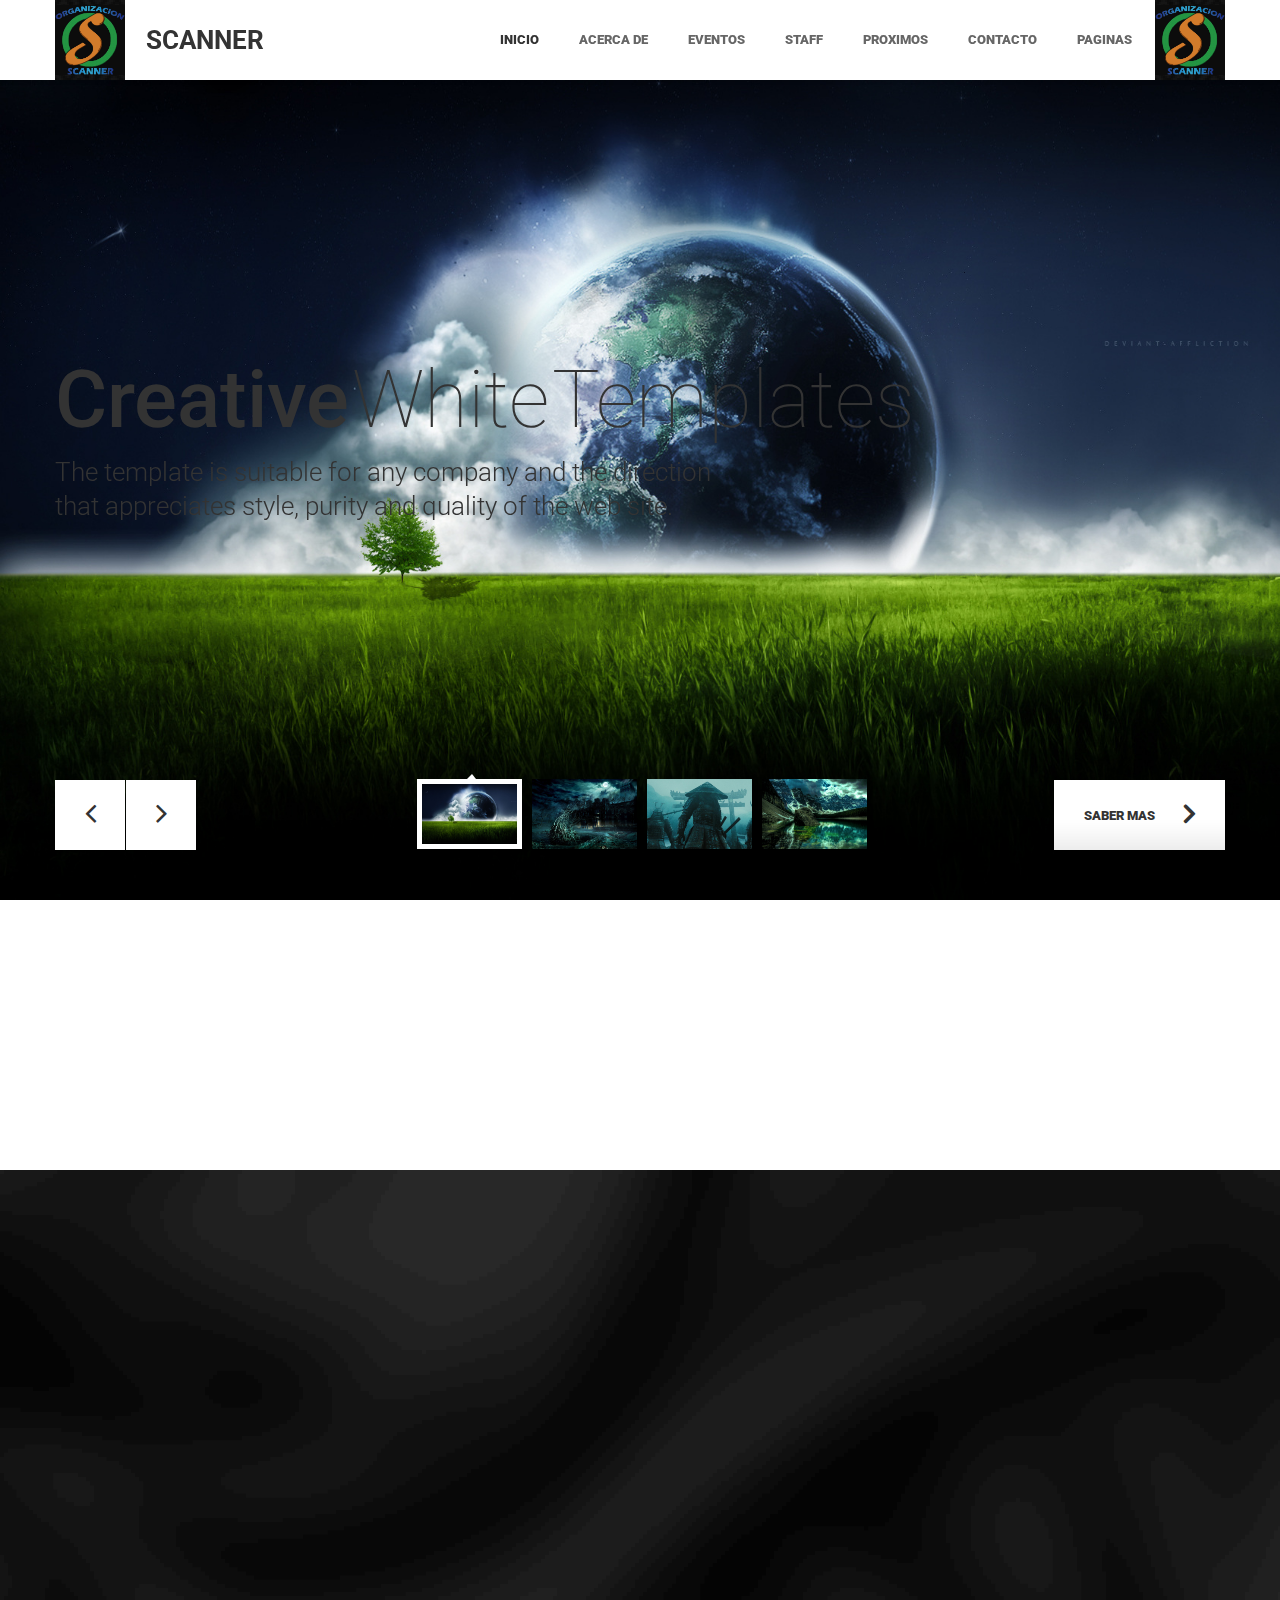
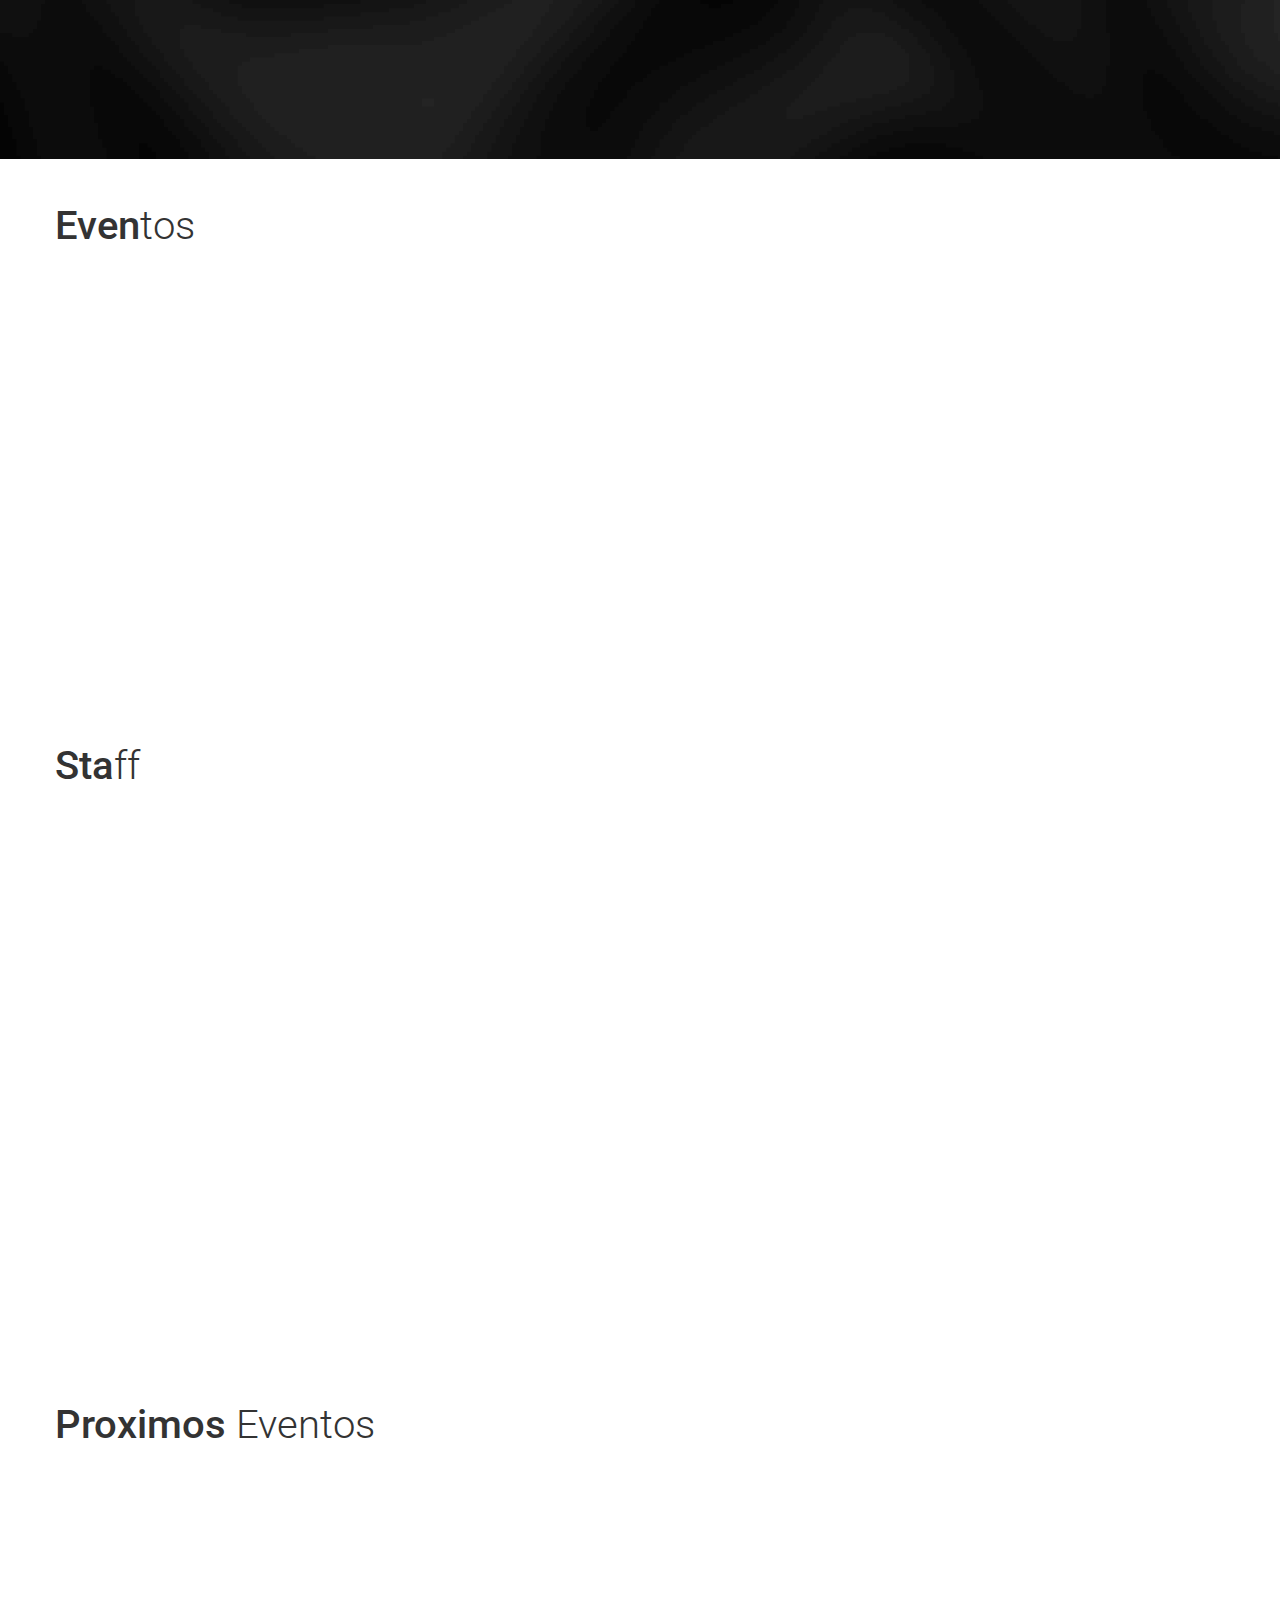
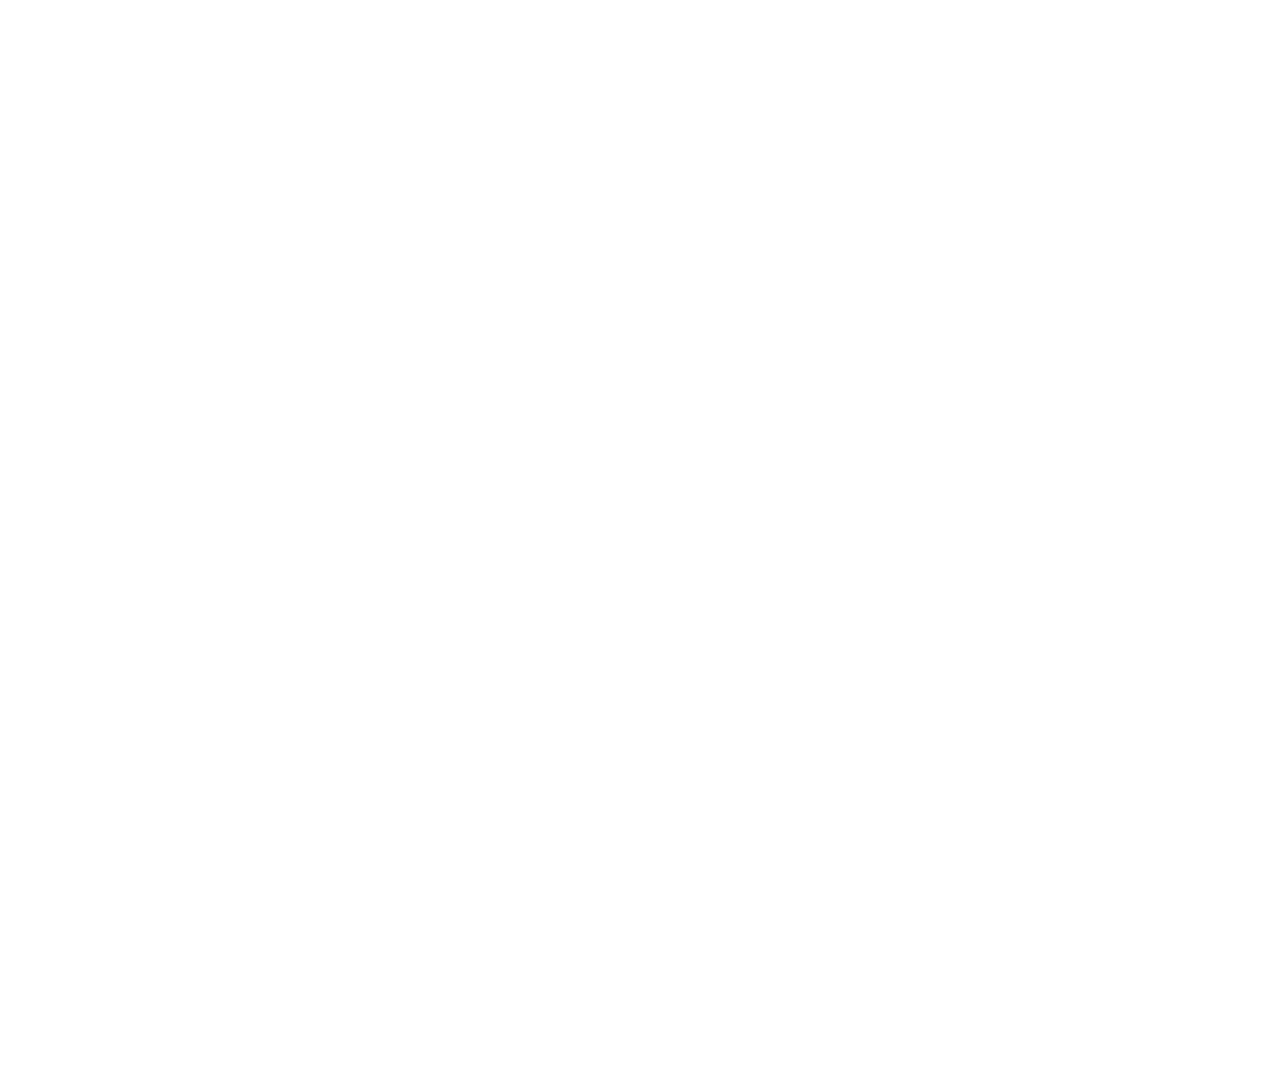
==== index.html @ 99809a31 "5" ====
<!DOCTYPE html>
<html lang="en">
<head>
	
	<meta charset="utf-8">
	<title>Sonido Scanner</title>
    <meta name="viewport" content="width=device-width, initial-scale=1.0">
	<meta name="description" content="">
	<meta name="author" content="">
	
	<link rel="shortcut icon" href="images/favicon/scanner.jpg">
    
	<link href="css/bootstrap.min.css" rel="stylesheet" type="text/css" />
	<link href="css/flexslider.css" rel="stylesheet" type="text/css" />
	<link href="css/prettyPhoto.css" rel="stylesheet" type="text/css" />
	<link href="css/animate.css" rel="stylesheet" type="text/css" media="all" />
    <link href="css/owl.carousel.css" rel="stylesheet">
	<link href="css/style.css" rel="stylesheet" type="text/css" />
    
	<link href='http://fonts.googleapis.com/css?family=Roboto:400,100,100italic,300,300italic,400italic,500italic,700,500,700italic,900,900italic' rel='stylesheet' type='text/css'>
	<link href="css/font-awesome.min.css" rel="stylesheet" type='text/css'>
    
	<!--[if IE]><script src="http://html5shiv.googlecode.com/svn/trunk/html5.js"></script><![endif]-->
    <!--[if IE]><html class="ie" lang="en"> <![endif]-->
	
	<script src="js/jquery.min.js" type="text/javascript"></script>
	<script src="js/bootstrap.min.js" type="text/javascript"></script>
	<script src="js/jquery.prettyPhoto.js" type="text/javascript"></script>
	<script src="js/jquery.nicescroll.min.js" type="text/javascript"></script>
	<script src="js/superfish.min.js" type="text/javascript"></script>
	<script src="js/jquery.flexslider-min.js" type="text/javascript"></script>
	<script src="js/owl.carousel.js" type="text/javascript"></script>
	<script src="js/animate.js" type="text/javascript"></script>
	<script src="js/jquery.BlackAndWhite.js"></script>
	<script src="js/myscript.js" type="text/javascript"></script>
	<script>
		jQuery(document).ready(function() {
			$("a[rel^='prettyPhoto']").prettyPhoto();
		});

		$(window).load(function(){
			$('.client_img').BlackAndWhite({
				hoverEffect : true,
				webworkerPath : false,
				responsive:true,
				invertHoverEffect: false,
				intensity:1,
				speed: {
					fadeIn: 300,
					fadeOut: 300
				},
				onImageReady:function(img) {
				}
			});
		});
		
	</script>
	
</head>
<body>

<!-- <img id="preloader" src="images/preloader.gif" alt="" /> -->
<!-- <div class="preloader_hide"> -->
	<div id="page">
		<header>
			<div class="menu_block">
				<div class="container clearfix">
					<nav class="navmenu center">
						<div class="logo pull-left">
							<img class="cabeza" src="images/favicon/scanner.jpg" alt="">
							<a href="index.html"><span class="b1"></span><span class="b2">scanner</span><!--<span class="b3">i</span><span class="b4">t</span><span class="b5">e</span>--></a>
						</div>


						<div class="pull-right">
							<ul>
								<li class="first active scroll_btn"><a href="#inicio" >Inicio</a></li>
								<li class="scroll_btn"><a href="#acerca-de" >Acerca de</a></li>
								<li class="scroll_btn"><a href="#eventos" >Eventos</a></li>
								<li class="scroll_btn"><a href="#staff" >Staff</a></li>
								<li class="scroll_btn"><a href="#proximos" >Proximos</a></li>
								<li class="scroll_btn last"><a href="#contacto" >Contacto</a></li>
								<li class="sub-menu"><a>Paginas</a>
									<ul>
										<li><a href="pages/eventospag0.html" >Eventos</a></li>
										<li><a href="pages/proximosEventos.html" >Proximos Eventos</a></li>
									</ul>
								</li>
								<img class="small-logotipo cabeza" src="images/favicon/scanner.jpg" alt="">
							</ul>
						</div>
					</nav>
				</div>
			</div>
		</header>
		
		<section id="inicio" class="padbot0">
			<div class="flexslider top_slider">
				<ul class="slides">
					<li class="slide1">
						<div class="flex_caption1">
							<p class="title1 captionDelay2 FromTop">Creative</p>
							<p class="title2 captionDelay4 FromTop">White</p>
							<p class="title3 captionDelay6 FromTop">Templates</p>
							<p class="title4 captionDelay7 FromBottom">The template is suitable for any company and the direction that appreciates style, purity and quality of the web site.</p>
						</div>
						<a class="slide_btn FromRight" href="javascript:void(0);" >Saber Mas</a>
					<li class="slide2">
						<div class="flex_caption1">
							<p class="title1 captionDelay6 FromLeft">Responsive</p>
							<p class="title2 captionDelay4 FromLeft">Design</p>
							<p class="title3 captionDelay2 FromLeft">Theme</p>
							<p class="title4 captionDelay7 FromLeft">The template is suitable for any company and the direction that appreciates style, purity and quality of the web site.</p>
						</div>
						<a class="slide_btn FromRight" href="javascript:void(0);" >Saber Mas</a>
					</li>
					<li class="slide3">
						<div class="flex_caption1">
							<p class="title1 captionDelay1 FromBottom">Amazing</p>
							<p class="title2 captionDelay2 FromBottom">Video</p>
							<p class="title3 captionDelay3 FromBottom">Background</p>
							<p class="title4 captionDelay5 FromBottom">The template is suitable for any company and the direction that appreciates style, purity and quality of the web site.</p>
						</div>
						<a class="slide_btn FromRight" href="javascript:void(0);" >Saber Mas</a>
					</li>
					<li class="slide4">
						<div class="flex_caption1">
							<p class="title1 captionDelay1 FromBottom">Amazing</p>
							<p class="title2 captionDelay2 FromBottom">Video</p>
							<p class="title3 captionDelay3 FromBottom">Background</p>
							<p class="title4 captionDelay5 FromBottom">The template is suitable for any company and the direction that appreciates style, purity and quality of the web site.</p>
						</div>
						<a class="slide_btn FromRight" href="javascript:void(0);" >Saber Mas</a>
					</li>
				</ul>
			</div>
			<div id="carousel">
				<ul class="slides">
					<li><img src="images/backgrounds/1.jpg" alt="" /></li>
					<li><img src="images/backgrounds/2.jpg" alt="" /></li>
					<li><img src="images/backgrounds/3.jpg" alt="" /></li>
					<li><img src="images/backgrounds/4.jpg" alt="" /></li>
				</ul>
			</div>
		</section>
		
		<section id="acerca-de">
			<div class="services_block padbot40" data-appear-top-offset="-200" data-animated="fadeInUp">
				<div class="container">
					<div class="row">
						<div class="col-lg-3 col-md-3 col-sm-6 col-xs-6 col-ss-12 margbot30">
							<a class="services_item" href="javascript:void(0);" >
								<p><b>Easy</b> Customize</p>
								<span>Quality and very comfortable design, does not hurt the eyes and pleasant to use.</span>
							</a>
						</div>
						<div class="col-lg-3 col-md-3 col-sm-6 col-xs-6 col-ss-12 margbot30">
							<a class="services_item" href="javascript:void(0);" >
								<p><b>Modern</b> Design</p>
								<span>Quality and unique design that meets all the requirements and trends of modern web design.</span>
							</a>
						</div>
						<div class="col-lg-3 col-md-3 col-sm-6 col-xs-6 col-ss-12 margbot30">
							<a class="services_item" href="javascript:void(0);" >
								<p><b>Responsive</b> Design</p>
								<span>Design that will be equally beautifully displayed on all your devices, tablet, smartphone or computer.</span>
							</a>
						</div>
						<div class="col-lg-3 col-md-3 col-sm-6 col-xs-6 col-ss-12 margbot30">
							<a class="services_item" href="javascript:void(0);" >
								<p><b>Free</b> Updates & Support</p>
								<span>Hour and great support template. You can always ask a question and we will help you.</span>
							</a>
						</div>
					</div>
				</div>
			</div>
			<div class="cleancode_block">
				<div class="container" data-appear-top-offset="-200" data-animated="fadeInUp">
					<div id="myTabContent" class="tab-content">
						<div class="tab-pane fade in active clearfix" id="tab1">
							<p class="title"><b>Clean</b> Code</p>
							<span>We tried to make very high-quality product and so our code is very neat and clean. Whatever anyone could improve and modify the template to your liking.</span>
						</div>
						<div class="tab-pane fade clearfix" id="tab2">
							<p class="title"><b>Technical</b> Support</p>
							<span>We tried to make very high-quality product and so our code is very neat and clean. Whatever anyone could improve and modify the template to your liking.</span>
						</div>
						<div class="tab-pane fade clearfix" id="tab3">
							<p class="title"><b>Karaoke</b></p>
							<span>We tried to make very high-quality product and so our code is very neat and clean. Whatever anyone could improve and modify the template to your liking.</span>
						</div>
						<div class="tab-pane fade clearfix" id="tab4">
							<p class="title"><b>Documentation</b></p>
							<span>We tried to make very high-quality product and so our code is very neat and clean. Whatever anyone could improve and modify the template to your liking.</span>
						</div>
						<div class="tab-pane fade clearfix" id="tab5">
							<p class="title"><b>Quality</b></p>
							<span>We tried to make very high-quality product and so our code is very neat and clean. Whatever anyone could improve and modify the template to your liking.</span>
						</div>
						<div class="tab-pane fade clearfix" id="tab6">
							<p class="title"><b>Support</b></p>
							<span>We tried to make very high-quality product and so our code is very neat and clean. Whatever anyone could improve and modify the template to your liking.</span>
						</div>
					</div>
					<ul id="myTab" class="nav nav-tabs">
						<li class="active"><a class="i1" href="#tab1" data-toggle="tab" ><i></i><span>Clean Code</span></a></li>
						<li><a class="i2" href="#tab2" data-toggle="tab" ><i></i><span>Support</span></a></li>
						<li><a class="i3" href="#tab3" data-toggle="tab" ><i></i><span>Karaoke</span></a></li>
						<li><a class="i4" href="#tab4" data-toggle="tab" ><i></i><span>Documentation</span></a></li>
						<li><a class="i5" href="#tab5" data-toggle="tab" ><i></i><span>Calidad</span></a></li>
						<li><a class="i6" href="#tab6" data-toggle="tab" ><i></i><span>Support</span></a></li>
					</ul>
				</div>
			</div>
			<!--
			<div class="purpose_block">
				<div class="container">
					<div class="row">
						<div class="col-lg-7 col-md-7 col-sm-7" data-appear-top-offset="-200" data-animated="fadeInLeft">
							<h2><b>Multi-purpose</b> WordPress Theme</h2>
							<p>We tried to make very high-quality product and so our code is very neat and clean. Whatever anyone could improve and modify the template to your liking.</p>
							<p>Sed ut perspiciatis unde omnis iste natus error sit voluptatem accusantium doloremque laudantium, totam rem aperiam, eaque ipsa quae ab illo inventore veritatis et quasi architecto beatae vitae dicta sunt explicabo.</p>
							<a class="btn btn-active" href="javascript:void(0);" ><span data-hover="Yes I want it">Byu This theme</span></a>
							<a class="btn" href="javascript:void(0);" >View more templates</a>
						</div>
						
						<div class="col-lg-5 col-md-5 col-sm-5 ipad_img_in" data-appear-top-offset="-200" data-animated="fadeInRight">
							<img class="ipad_img1" src="images/img1.png" alt="" />
						</div>
					</div>
				</div>
			</div> -->
		</section>
		
		<section id="eventos" class="padbot20">
			<div class="container">
				<h2><b>Even</b>tos</h2>
			</div>
			<div class="projects-wrapper" data-appear-top-offset="-200" data-animated="fadeInUp">
				<div class="owl-demo owl-carousel projects_slider">
					<div class="item">
						<div class="work_item">
							<div class="work_img">
								<img src="images/works/1.jpg" alt="" />
								<a class="zoom" href="images/works/1.jpg" rel="prettyPhoto[portfolio1]" ></a>
							</div>
							<div class="work_description">
								<div class="work_descr_cont">
									<a href="portfolio-post.html" >Ginger Beast</a>
									<span>17 March, 2041</span>
								</div>
							</div>
							<div class="post_item_content">
								<a class="title" href="pages/blog-post.html" >Inteligent Transitions In UX Design</a>
							</div>
						</div>
					</div>
					<div class="item">
						<div class="work_item">
							<div class="work_img">
								<img src="images/works/2.jpg" alt="" />
								<a class="zoom" href="images/works/2.jpg" rel="prettyPhoto[portfolio1]" ></a>
							</div>
							<div class="work_description">
								<div class="work_descr_cont">
									<a href="portfolio-post.html" >Ginger Beast</a>
									<span>17 March, 2041</span>
								</div>
							</div>
							<div class="post_item_content">
								<a class="title" href="pages/blog-post.html" >Inteligent Transitions In UX Design</a>
							</div>
						</div>
					</div>
					<div class="item">
						<div class="work_item">
							<div class="work_img">
								<img src="images/works/3.jpg" alt="" />
								<a class="zoom" href="images/works/3.jpg" rel="prettyPhoto[portfolio1]" ></a>
							</div>
							<div class="work_description">
								<div class="work_descr_cont">
									<a href="portfolio-post.html" >Ginger Beast</a>
									<span>17 March, 2041</span>
								</div>
							</div>
							<div class="post_item_content">
								<a class="title" href="pages/blog-post.html" >Inteligent Transitions In UX Design</a>
							</div>
						</div>
					</div>
					<div class="item">
						<div class="work_item">
							<div class="work_img">
								<img src="images/works/4.jpg" alt="" />
								<a class="zoom" href="images/works/4.jpg" rel="prettyPhoto[portfolio1]" ></a>
							</div>
							<div class="work_description">
								<div class="work_descr_cont">
									<a href="portfolio-post.html" >Ginger Beast</a>
									<span>17 March, 2041</span>
								</div>
							</div>
							<div class="post_item_content">
								<a class="title" href="pages/blog-post.html" >Inteligent Transitions In UX Design</a>
							</div>
						</div>
					</div>
					<div class="item">
						<div class="work_item">
							<div class="work_img">
								<img src="images/works/5.jpg" alt="" />
								<a class="zoom" href="images/works/5.jpg" rel="prettyPhoto[portfolio1]" ></a>
							</div>
							<div class="work_description">
								<div class="work_descr_cont">
									<a href="portfolio-post.html" >Ginger Beast</a>
									<span>17 March, 2041</span>
								</div>
							</div>
							<div class="post_item_content">
								<a class="title" href="pages/blog-post.html" >Inteligent Transitions In UX Design</a>
							</div>
						</div>
					</div>
					<div class="item">
						<div class="work_item">
							<div class="work_img">
								<img src="images/works/6.jpg" alt="" />
								<a class="zoom" href="images/works/6.jpg" rel="prettyPhoto[portfolio1]" ></a>
							</div>
							<div class="work_description">
								<div class="work_descr_cont">
									<a href="portfolio-post.html" >Ginger Beast</a>
									<span>17 March, 2041</span>
								</div>
							</div>
							<div class="post_item_content">
								<a class="title" href="pages/blog-post.html" >Inteligent Transitions In UX Design</a>
							</div>
						</div>
					</div>
					<div class="item">
						<div class="work_item">
							<div class="work_img">
								<img src="images/works/7.jpg" alt="" />
								<a class="zoom" href="images/works/7.jpg" rel="prettyPhoto[portfolio1]" ></a>
							</div>
							<div class="work_description">
								<div class="work_descr_cont">
									<a href="portfolio-post.html" >Ginger Beast</a>
									<span>17 March, 2041</span>
								</div>
							</div>
							<div class="post_item_content">
								<a class="title" href="pages/blog-post.html" >Inteligent Transitions In UX Design</a>
							</div>
						</div>
					</div>
				</div>
			</div>
			
			<!--
			<div class="our_clients">
				<div class="container" data-appear-top-offset="-200" data-animated="fadeInUp">
					<div class="row">
						<div class="col-lg-2 col-md-2 col-sm-2 client_img">
							<img src="images/clients/1.jpg" alt="" />
						</div>
						<div class="col-lg-2 col-md-2 col-sm-2 client_img">
							<img src="images/clients/2.jpg" alt="" />
						</div>
						<div class="col-lg-2 col-md-2 col-sm-2 client_img">
							<img src="images/clients/3.jpg" alt="" />
						</div>
						<div class="col-lg-2 col-md-2 col-sm-2 client_img">
							<img src="images/clients/4.jpg" alt="" />
						</div>
						<div class="col-lg-2 col-md-2 col-sm-2 client_img">
							<img src="images/clients/5.jpg" alt="" />
						</div>
						<div class="col-lg-2 col-md-2 col-sm-2 client_img">
							<img src="images/clients/6.jpg" alt="" />
						</div>
					</div> 
				</div> 
			</div>
			-->
		</section> 
		
		<section id="staff">
			<div class="container">
				<h2><b>Sta</b>ff</h2>
				<div class="row" data-appear-top-offset="-200" data-animated="fadeInUp">
					<div class="owl-demo owl-carousel team_slider">
				
						<div class="item">
							<div class="crewman_item">
								<div class="crewman">
									<img src="images/team/3.jpg" alt="" />
								</div>
								<div class="crewman_descr center">
									<div class="crewman_descr_cont">
										<p>Example</p>
										<span>Manager</span>
									</div>
								</div>
								<div class="crewman_social">
									<a href="javascript:void(0);" ><i class="fa fa-twitter"></i></a>
									<a href="javascript:void(0);" ><i class="fa fa-facebook-square"></i></a>
								</div>
							</div>
						</div>

						<div class="item">
							<div class="crewman_item">
								<div class="crewman">
									<img src="images/team/1.jpg" alt="" />
								</div>
								<div class="crewman_descr center">
									<div class="crewman_descr_cont">
										<p>Dany</p>
										<span>Dj</span>
									</div>
								</div>
								<div class="crewman_social">
									<a href="javascript:void(0);" ><i class="fa fa-twitter"></i></a>
									<a href="javascript:void(0);" ><i class="fa fa-facebook-square"></i></a>
								</div>
							</div>
						</div>
						
						<div class="item">
							<div class="crewman_item">
								<div class="crewman">
									<img src="images/team/2.jpg" alt="" />
								</div>
								<div class="crewman_descr center">
									<div class="crewman_descr_cont">
										<p>Alan</p>
										<span>Dj</span>
									</div>
								</div>
								<div class="crewman_social">
									<a href="javascript:void(0);" ><i class="fa fa-google-plus"></i></a>
									<a href="javascript:void(0);" ><i class="fa fa-twitter"></i></a>
									<a href="javascript:void(0);" ><i class="fa fa-facebook-square"></i></a>
								</div>
							</div>
						</div>
						
						<!--
						<div class="item">
							<div class="crewman_item">
								<div class="crewman">
									<img src="images/team/4.jpg" alt="" />
								</div>
								<div class="crewman_descr center">
									<div class="crewman_descr_cont">
										<p></p>
										<span></span>
									</div>
								</div>
								<div class="crewman_social">
									<a href="javascript:void(0);" ><i class="fa fa-twitter"></i></a>
									<a href="javascript:void(0);" ><i class="fa fa-facebook-square"></i></a>
								</div>
							</div>
						</div>
						
						<div class="item">
							<div class="crewman_item">
								<div class="crewman">
									<img src="images/team/5.jpg" alt="" />
								</div>
								<div class="crewman_descr center">
									<div class="crewman_descr_cont">
										<p></p>
										<span></span>
									</div>
								</div>
								<div class="crewman_social">
									<a href="javascript:void(0);" ><i class="fa fa-google-plus"></i></a>
									<a href="javascript:void(0);" ><i class="fa fa-twitter"></i></a>
									<a href="javascript:void(0);" ><i class="fa fa-facebook-square"></i></a>
								</div>
							</div>
						</div>
						
						<div class="item">
							<div class="crewman_item">
								<div class="crewman">
									<img src="images/team/6.jpg" alt="" />
								</div>
								<div class="crewman_descr center">
									<div class="crewman_descr_cont">
										<p></p>
										<span></span>
									</div>
								</div>
								<div class="crewman_social">
									<a href="javascript:void(0);" ><i class="fa fa-twitter"></i></a>
									<a href="javascript:void(0);" ><i class="fa fa-facebook-square"></i></a>
								</div>
							</div>
						</div>
						
						<div class="item">
							<div class="crewman_item">
								<div class="crewman">
									<img src="images/team/7.jpg" alt="" />
								</div>
								<div class="crewman_descr center">
									<div class="crewman_descr_cont">
										<p></p>
										<span></span>
									</div>
								</div>
								<div class="crewman_social">
									<a href="javascript:void(0);" ><i class="fa fa-twitter"></i></a>
									<a href="javascript:void(0);" ><i class="fa fa-facebook-square"></i></a>
								</div>
							</div>
						</div>
						
						<div class="item">
							<div class="crewman_item">
								<div class="crewman">
									<img src="images/team/8.jpg" alt="" />
								</div>
								<div class="crewman_descr center">
									<div class="crewman_descr_cont">
										<p></p>
										<span></span>
									</div>
								</div>
								<div class="crewman_social">
									<a href="javascript:void(0);" ><i class="fa fa-google-plus"></i></a>
									<a href="javascript:void(0);" ><i class="fa fa-twitter"></i></a>
									<a href="javascript:void(0);" ><i class="fa fa-facebook-square"></i></a>
								</div>
							</div>
						</div>
						-->
					</div>
				</div>
			</div>
		</section>
		
		<section id="proximos">
			<div class="container">
				<h2><b>Proximos</b> Eventos</h2>
			</div>
			<div class="testimonials" data-appear-top-offset="-200" data-animated="fadeInUp">
				<div class="owl-demo owl-carousel testim_slider">
					<div class="container">
						<h2><b>Eventos en</b> Octubre</h2>
						<div class="item">
							<div class="testim_content">“There is nothing scary in the darkness, if you encounter it face-to-face. The inevitable price we pay for | happiness is eternal fear to lose it. When you start thinking a lot about your past, it becomes your present and you can't see your future without it.”</div>
							<div class="testim_author">—  Anna Balashova, <b>Philosopher</b></div>
							<br>
							<div class="row recent_posts" data-appear-top-offset="-200" data-animated="fadeInUp">
								<div class="col-lg-4 col-md-4 col-sm-4 padbot30 post_item_block">
									<div class="post_item">
										<div class="post_item_img">
											<img src="images/blog/1.jpg" alt="" />
											<a class="link" href="pages/blog-post.html" ></a>
										</div>
										<div class="post_item_content">
											<a class="title" href="pages/blog-post.html" >Inteligent Transitions In UX Design</a>
											<ul class="post_item_inf">
												<li><a href="javascript:void(0);" >Anna</a> |</li>
												<li><a href="javascript:void(0);" >Photography</a> |</li>
												<li><a href="javascript:void(0);" >10 Comments</a></li>
											</ul>
										</div>
									</div>
								</div>
								<div class="col-lg-4 col-md-4 col-sm-4 padbot30 post_item_block">
									<div class="post_item">
										<div class="post_item_img">
											<img src="images/blog/2.jpg" alt="" />
											<a class="link" href="pages/blog-post.html"></a>
										</div>
										<div class="post_item_content">
											<a class="title" href="pages/blog-post.html" >Recent trends in storytelling</a>
											<ul class="post_item_inf">
												<li><a href="javascript:void(0);" >Anna</a> |</li>
												<li><a href="javascript:void(0);" >Web Design</a> |</li>
												<li><a href="javascript:void(0);" >No comment</a></li>
											</ul>
										</div>
									</div>
								</div>
								<div class="col-lg-4 col-md-4 col-sm-4 padbot30 post_item_block">
									<div class="post_item">
										<div class="post_item_img">
											<img src="images/blog/3.jpg" alt="" />
											<a class="link" href="pages/blog-post.html"></a>
										</div>
										<div class="post_item_content">
											<a class="title" href="pages/blog-post.html" >Supernatural FX Showreel</a>
											<ul class="post_item_inf">
												<li><a href="javascript:void(0);" >Anna</a> |</li>
												<li><a href="javascript:void(0);" >Creative</a> |</li>
												<li><a href="javascript:void(0);" >3 Comments</a></li>
											</ul>
										</div>
									</div>
								</div>
							</div>
						</div>
					</div>
					<div class="container">
						<h2><b>Eventos en</b> Noviembre</h2>
						<div class="item">
							<div class="testim_content">“There is nothing scary in the darkness, if you encounter it face-to-face. The inevitable price we pay for our happiness is eternal fear to lose it. When you start thinking a lot about your past, it becomes your present and you can't see your future without it.”</div>
							<div class="testim_author">—  Anna Balashova, <b>Philosopher</b></div>
						</div>
					</div>
					<div class="container">
						<h2><b>Eventos en</b> Diciembre</h2>
						<div class="item">
							<div class="testim_content">“There is nothing scary in the darkness, if you encounter it face-to-face. The inevitable price we pay for our happiness is eternal fear to lose it. When you start thinking a lot about your past, it becomes your present and you can't see your future without it.”</div>
							<div class="testim_author">—  Anna Balashova, <b>Philosopher</b></div>
						</div>
					</div>
				</div>
			</div>
		</section>
	</div>

	<section id="contacto">
		<footer>
			<div class="container">
				<div class="row" data-appear-top-offset="-200" data-animated="fadeInUp">
					
					<div class="col-lg-4 col-md-4 col-sm-6 padbot30">
						<h4><b>Eventos</b> Recientes</h4>
						<div class="recent_posts_small clearfix">
							<div class="post_item_img_small">
								<img src="images/blog/1.jpg" alt="" />
							</div>
							<div class="post_item_content_small">
								<a class="title" href="pages/blog.html" >As we have developed a unique layout template</a>
								<ul class="post_item_inf_small">
									<li>10 January 2014</li>
								</ul>
							</div>
						</div>
						<div class="recent_posts_small clearfix">
							<div class="post_item_img_small">
								<img src="images/blog/2.jpg" alt="" />
							</div>
							<div class="post_item_content_small">
								<a class="title" href="pages/blog.html" >How much is to develop a design for the game?</a>
								<ul class="post_item_inf_small">
									<li>14 January 2014</li>
								</ul>
							</div>
						</div>
						<div class="recent_posts_small clearfix">
							<div class="post_item_img_small">
								<img src="images/blog/3.jpg" alt="" />
							</div>
							<div class="post_item_content_small">
								<a class="title" href="pages/blog.html" >How to pump designer</a>
								<ul class="post_item_inf_small">
									<li>21 December 2013</li>
								</ul>
							</div>
						</div>
					</div>

					<div class="col-lg-4 col-md-4 col-sm-6 padbot30 foot_about_block">
						<h4><b>Acerca de</b> nosotros</h4>
						<p>We value people over profits, quality over quantity, and keeping it real. As such, we deliver an unmatched working relationship with our clients.</p>
						<p>Our team is intentionally small, eclectic, and skilled; with our in-house expertise, we provide sharp and</p>
					</div>

					<div class="respond_clear"></div>

					<div class="col-lg-4 col-md-4 padbot30">
						<h4><b>Contactenos </b> Por</h4>
						<div class="span9 contact_form">
							<ul class="social">
							<li><a href="javascript:void(0);" ><i class="fa fa-twitter"></i></a></li>
							<li><a href="javascript:void(0);" ><i class="fa fa-facebook"></i></a></li>
							<li><a href="javascript:void(0);" ><i class="fa fa-whatsapp"></i></a></li>
							<li><a href="javascript:void(0);" ><i class="fa fa-pinterest-square"></i></a></li>
							<li><a href="javascript:void(0);" ><i class="map_show fa fa-map-marker"></i></a></li>
						</ul>
						</div>
					</div>
				</div>

				<div class="row copyright">
					<div class="col-lg-12 text-center">
						<p>Creado Por: <i class="fa fa-star"></i>, <a title="Hello World Company" href="javascript:void(0);">HWC</a></p>
					</div>
				</div>
			</div>
		</footer>
	</section>

<!-- </div> -->
</body>
</html>
---- css/prettyPhoto.css ----
div.pp_default .pp_top,div.pp_default .pp_top .pp_middle,div.pp_default .pp_top .pp_left,div.pp_default .pp_top .pp_right,div.pp_default .pp_bottom,div.pp_default .pp_bottom .pp_left,div.pp_default .pp_bottom .pp_middle,div.pp_default .pp_bottom .pp_right{height:13px}
div.pp_default .pp_top .pp_left{background:url(../images/prettyPhoto/default/sprite.png) -78px -93px no-repeat}
div.pp_default .pp_top .pp_middle{background:url(../images/prettyPhoto/default/sprite_x.png) top left repeat-x}
div.pp_default .pp_top .pp_right{background:url(../images/prettyPhoto/default/sprite.png) -112px -93px no-repeat}
div.pp_default .pp_content .ppt{color:#f8f8f8}
div.pp_default .pp_content_container .pp_left{background:url(../images/prettyPhoto/default/sprite_y.png) -7px 0 repeat-y;padding-left:13px}
div.pp_default .pp_content_container .pp_right{background:url(../images/prettyPhoto/default/sprite_y.png) top right repeat-y;padding-right:13px}
div.pp_default .pp_next:hover{background:url(../images/prettyPhoto/default/sprite_next.png) center right no-repeat;cursor:pointer}
div.pp_default .pp_previous:hover{background:url(../images/prettyPhoto/default/sprite_prev.png) center left no-repeat;cursor:pointer}
div.pp_default .pp_expand{background:url(../images/prettyPhoto/default/sprite.png) 0 -29px no-repeat;cursor:pointer;width:28px;height:28px}
div.pp_default .pp_expand:hover{background:url(../images/prettyPhoto/default/sprite.png) 0 -56px no-repeat;cursor:pointer}
div.pp_default .pp_contract{background:url(../images/prettyPhoto/default/sprite.png) 0 -84px no-repeat;cursor:pointer;width:28px;height:28px}
div.pp_default .pp_contract:hover{background:url(../images/prettyPhoto/default/sprite.png) 0 -113px no-repeat;cursor:pointer}
div.pp_default .pp_close{width:30px;height:30px;background:url(../images/prettyPhoto/default/sprite.png) 2px 1px no-repeat;cursor:pointer}
div.pp_default .pp_gallery ul li a{background:url(../images/prettyPhoto/default/default_thumb.png) center center #f8f8f8;border:1px solid #aaa}
div.pp_default .pp_social{margin-top:7px}
div.pp_default .pp_gallery a.pp_arrow_previous,div.pp_default .pp_gallery a.pp_arrow_next{position:static;left:auto}
div.pp_default .pp_nav .pp_play,div.pp_default .pp_nav .pp_pause{background:url(../images/prettyPhoto/default/sprite.png) -51px 1px no-repeat;height:30px;width:30px}
div.pp_default .pp_nav .pp_pause{background-position:-51px -29px}
div.pp_default a.pp_arrow_previous,div.pp_default a.pp_arrow_next{background:url(../images/prettyPhoto/default/sprite.png) -31px -3px no-repeat;height:20px;width:20px;margin:4px 0 0}
div.pp_default a.pp_arrow_next{left:52px;background-position:-82px -3px}
div.pp_default .pp_content_container .pp_details{margin-top:5px}
div.pp_default .pp_nav{clear:none;height:30px;width:110px;position:relative}
div.pp_default .pp_nav .currentTextHolder{font-family:Georgia;font-style:italic;color:#999;font-size:11px;left:75px;line-height:25px;position:absolute;top:2px;margin:0;padding:0 0 0 10px}
div.pp_default .pp_close:hover,div.pp_default .pp_nav .pp_play:hover,div.pp_default .pp_nav .pp_pause:hover,div.pp_default .pp_arrow_next:hover,div.pp_default .pp_arrow_previous:hover{opacity:0.7}
div.pp_default .pp_description{font-size:11px;font-weight:700;line-height:14px;margin:5px 50px 5px 0}
div.pp_default .pp_bottom .pp_left{background:url(../images/prettyPhoto/default/sprite.png) -78px -127px no-repeat}
div.pp_default .pp_bottom .pp_middle{background:url(../images/prettyPhoto/default/sprite_x.png) bottom left repeat-x}
div.pp_default .pp_bottom .pp_right{background:url(../images/prettyPhoto/default/sprite.png) -112px -127px no-repeat}
div.pp_default .pp_loaderIcon{background:url(../images/prettyPhoto/default/loader.gif) center center no-repeat}
div.light_rounded .pp_top .pp_left{background:url(../images/prettyPhoto/light_rounded/sprite.png) -88px -53px no-repeat}
div.light_rounded .pp_top .pp_right{background:url(../images/prettyPhoto/light_rounded/sprite.png) -110px -53px no-repeat}
div.light_rounded .pp_next:hover{background:url(../images/prettyPhoto/light_rounded/btnNext.png) center right no-repeat;cursor:pointer}
div.light_rounded .pp_previous:hover{background:url(../images/prettyPhoto/light_rounded/btnPrevious.png) center left no-repeat;cursor:pointer}
div.light_rounded .pp_expand{background:url(../images/prettyPhoto/light_rounded/sprite.png) -31px -26px no-repeat;cursor:pointer}
div.light_rounded .pp_expand:hover{background:url(../images/prettyPhoto/light_rounded/sprite.png) -31px -47px no-repeat;cursor:pointer}
div.light_rounded .pp_contract{background:url(../images/prettyPhoto/light_rounded/sprite.png) 0 -26px no-repeat;cursor:pointer}
div.light_rounded .pp_contract:hover{background:url(../images/prettyPhoto/light_rounded/sprite.png) 0 -47px no-repeat;cursor:pointer}
div.light_rounded .pp_close{width:75px;height:22px;background:url(../images/prettyPhoto/light_rounded/sprite.png) -1px -1px no-repeat;cursor:pointer}
div.light_rounded .pp_nav .pp_play{background:url(../images/prettyPhoto/light_rounded/sprite.png) -1px -100px no-repeat;height:15px;width:14px}
div.light_rounded .pp_nav .pp_pause{background:url(../images/prettyPhoto/light_rounded/sprite.png) -24px -100px no-repeat;height:15px;width:14px}
div.light_rounded .pp_arrow_previous{background:url(../images/prettyPhoto/light_rounded/sprite.png) 0 -71px no-repeat}
div.light_rounded .pp_arrow_next{background:url(../images/prettyPhoto/light_rounded/sprite.png) -22px -71px no-repeat}
div.light_rounded .pp_bottom .pp_left{background:url(../images/prettyPhoto/light_rounded/sprite.png) -88px -80px no-repeat}
div.light_rounded .pp_bottom .pp_right{background:url(../images/prettyPhoto/light_rounded/sprite.png) -110px -80px no-repeat}
div.dark_rounded .pp_top .pp_left{background:url(../images/prettyPhoto/dark_rounded/sprite.png) -88px -53px no-repeat}
div.dark_rounded .pp_top .pp_right{background:url(../images/prettyPhoto/dark_rounded/sprite.png) -110px -53px no-repeat}
div.dark_rounded .pp_content_container .pp_left{background:url(../images/prettyPhoto/dark_rounded/contentPattern.png) top left repeat-y}
div.dark_rounded .pp_content_container .pp_right{background:url(../images/prettyPhoto/dark_rounded/contentPattern.png) top right repeat-y}
div.dark_rounded .pp_next:hover{background:url(../images/prettyPhoto/dark_rounded/btnNext.png) center right no-repeat;cursor:pointer}
div.dark_rounded .pp_previous:hover{background:url(../images/prettyPhoto/dark_rounded/btnPrevious.png) center left no-repeat;cursor:pointer}
div.dark_rounded .pp_expand{background:url(../images/prettyPhoto/dark_rounded/sprite.png) -31px -26px no-repeat;cursor:pointer}
div.dark_rounded .pp_expand:hover{background:url(../images/prettyPhoto/dark_rounded/sprite.png) -31px -47px no-repeat;cursor:pointer}
div.dark_rounded .pp_contract{background:url(../images/prettyPhoto/dark_rounded/sprite.png) 0 -26px no-repeat;cursor:pointer}
div.dark_rounded .pp_contract:hover{background:url(../images/prettyPhoto/dark_rounded/sprite.png) 0 -47px no-repeat;cursor:pointer}
div.dark_rounded .pp_close{width:75px;height:22px;background:url(../images/prettyPhoto/dark_rounded/sprite.png) -1px -1px no-repeat;cursor:pointer}
div.dark_rounded .pp_description{margin-right:85px;color:#fff}
div.dark_rounded .pp_nav .pp_play{background:url(../images/prettyPhoto/dark_rounded/sprite.png) -1px -100px no-repeat;height:15px;width:14px}
div.dark_rounded .pp_nav .pp_pause{background:url(../images/prettyPhoto/dark_rounded/sprite.png) -24px -100px no-repeat;height:15px;width:14px}
div.dark_rounded .pp_arrow_previous{background:url(../images/prettyPhoto/dark_rounded/sprite.png) 0 -71px no-repeat}
div.dark_rounded .pp_arrow_next{background:url(../images/prettyPhoto/dark_rounded/sprite.png) -22px -71px no-repeat}
div.dark_rounded .pp_bottom .pp_left{background:url(../images/prettyPhoto/dark_rounded/sprite.png) -88px -80px no-repeat}
div.dark_rounded .pp_bottom .pp_right{background:url(../images/prettyPhoto/dark_rounded/sprite.png) -110px -80px no-repeat}
div.dark_rounded .pp_loaderIcon{background:url(../images/prettyPhoto/dark_rounded/loader.gif) center center no-repeat}
div.dark_square .pp_left,div.dark_square .pp_middle,div.dark_square .pp_right,div.dark_square .pp_content{background:#000}
div.dark_square .pp_description{color:#fff;margin:0 85px 0 0}
div.dark_square .pp_loaderIcon{background:url(../images/prettyPhoto/dark_square/loader.gif) center center no-repeat}
div.dark_square .pp_expand{background:url(../images/prettyPhoto/dark_square/sprite.png) -31px -26px no-repeat;cursor:pointer}
div.dark_square .pp_expand:hover{background:url(../images/prettyPhoto/dark_square/sprite.png) -31px -47px no-repeat;cursor:pointer}
div.dark_square .pp_contract{background:url(../images/prettyPhoto/dark_square/sprite.png) 0 -26px no-repeat;cursor:pointer}
div.dark_square .pp_contract:hover{background:url(../images/prettyPhoto/dark_square/sprite.png) 0 -47px no-repeat;cursor:pointer}
div.dark_square .pp_close{width:75px;height:22px;background:url(../images/prettyPhoto/dark_square/sprite.png) -1px -1px no-repeat;cursor:pointer}
div.dark_square .pp_nav{clear:none}
div.dark_square .pp_nav .pp_play{background:url(../images/prettyPhoto/dark_square/sprite.png) -1px -100px no-repeat;height:15px;width:14px}
div.dark_square .pp_nav .pp_pause{background:url(../images/prettyPhoto/dark_square/sprite.png) -24px -100px no-repeat;height:15px;width:14px}
div.dark_square .pp_arrow_previous{background:url(../images/prettyPhoto/dark_square/sprite.png) 0 -71px no-repeat}
div.dark_square .pp_arrow_next{background:url(../images/prettyPhoto/dark_square/sprite.png) -22px -71px no-repeat}
div.dark_square .pp_next:hover{background:url(../images/prettyPhoto/dark_square/btnNext.png) center right no-repeat;cursor:pointer}
div.dark_square .pp_previous:hover{background:url(../images/prettyPhoto/dark_square/btnPrevious.png) center left no-repeat;cursor:pointer}
div.light_square .pp_expand{background:url(../images/prettyPhoto/light_square/sprite.png) -31px -26px no-repeat;cursor:pointer}
div.light_square .pp_expand:hover{background:url(../images/prettyPhoto/light_square/sprite.png) -31px -47px no-repeat;cursor:pointer}
div.light_square .pp_contract{background:url(../images/prettyPhoto/light_square/sprite.png) 0 -26px no-repeat;cursor:pointer}
div.light_square .pp_contract:hover{background:url(../images/prettyPhoto/light_square/sprite.png) 0 -47px no-repeat;cursor:pointer}
div.light_square .pp_close{width:75px;height:22px;background:url(../images/prettyPhoto/light_square/sprite.png) -1px -1px no-repeat;cursor:pointer}
div.light_square .pp_nav .pp_play{background:url(../images/prettyPhoto/light_square/sprite.png) -1px -100px no-repeat;height:15px;width:14px}
div.light_square .pp_nav .pp_pause{background:url(../images/prettyPhoto/light_square/sprite.png) -24px -100px no-repeat;height:15px;width:14px}
div.light_square .pp_arrow_previous{background:url(../images/prettyPhoto/light_square/sprite.png) 0 -71px no-repeat}
div.light_square .pp_arrow_next{background:url(../images/prettyPhoto/light_square/sprite.png) -22px -71px no-repeat}
div.light_square .pp_next:hover{background:url(../images/prettyPhoto/light_square/btnNext.png) center right no-repeat;cursor:pointer}
div.light_square .pp_previous:hover{background:url(../images/prettyPhoto/light_square/btnPrevious.png) center left no-repeat;cursor:pointer}
div.facebook .pp_top .pp_left{background:url(../images/prettyPhoto/facebook/sprite.png) -88px -53px no-repeat}
div.facebook .pp_top .pp_middle{background:url(../images/prettyPhoto/facebook/contentPatternTop.png) top left repeat-x}
div.facebook .pp_top .pp_right{background:url(../images/prettyPhoto/facebook/sprite.png) -110px -53px no-repeat}
div.facebook .pp_content_container .pp_left{background:url(../images/prettyPhoto/facebook/contentPatternLeft.png) top left repeat-y}
div.facebook .pp_content_container .pp_right{background:url(../images/prettyPhoto/facebook/contentPatternRight.png) top right repeat-y}
div.facebook .pp_expand{background:url(../images/prettyPhoto/facebook/sprite.png) -31px -26px no-repeat;cursor:pointer}
div.facebook .pp_expand:hover{background:url(../images/prettyPhoto/facebook/sprite.png) -31px -47px no-repeat;cursor:pointer}
div.facebook .pp_contract{background:url(../images/prettyPhoto/facebook/sprite.png) 0 -26px no-repeat;cursor:pointer}
div.facebook .pp_contract:hover{background:url(../images/prettyPhoto/facebook/sprite.png) 0 -47px no-repeat;cursor:pointer}
div.facebook .pp_close{width:22px;height:22px;background:url(../images/prettyPhoto/facebook/sprite.png) -1px -1px no-repeat;cursor:pointer}
div.facebook .pp_description{margin:0 37px 0 0}
div.facebook .pp_loaderIcon{background:url(../images/prettyPhoto/facebook/loader.gif) center center no-repeat}
div.facebook .pp_arrow_previous{background:url(../images/prettyPhoto/facebook/sprite.png) 0 -71px no-repeat;height:22px;margin-top:0;width:22px}
div.facebook .pp_arrow_previous.disabled{background-position:0 -96px;cursor:default}
div.facebook .pp_arrow_next{background:url(../images/prettyPhoto/facebook/sprite.png) -32px -71px no-repeat;height:22px;margin-top:0;width:22px}
div.facebook .pp_arrow_next.disabled{background-position:-32px -96px;cursor:default}
div.facebook .pp_nav{margin-top:0}
div.facebook .pp_nav p{font-size:15px;padding:0 3px 0 4px}
div.facebook .pp_nav .pp_play{background:url(../images/prettyPhoto/facebook/sprite.png) -1px -123px no-repeat;height:22px;width:22px}
div.facebook .pp_nav .pp_pause{background:url(../images/prettyPhoto/facebook/sprite.png) -32px -123px no-repeat;height:22px;width:22px}
div.facebook .pp_next:hover{background:url(../images/prettyPhoto/facebook/btnNext.png) center right no-repeat;cursor:pointer}
div.facebook .pp_previous:hover{background:url(../images/prettyPhoto/facebook/btnPrevious.png) center left no-repeat;cursor:pointer}
div.facebook .pp_bottom .pp_left{background:url(../images/prettyPhoto/facebook/sprite.png) -88px -80px no-repeat}
div.facebook .pp_bottom .pp_middle{background:url(../images/prettyPhoto/facebook/contentPatternBottom.png) top left repeat-x}
div.facebook .pp_bottom .pp_right{background:url(../images/prettyPhoto/facebook/sprite.png) -110px -80px no-repeat}
div.pp_pic_holder a:focus{outline:none}
div.pp_overlay{background:#000;display:none;left:0;position:absolute;top:0;width:100%;z-index:9500}
div.pp_pic_holder{display:none;position:absolute;width:100px;z-index:10000}
.pp_content{height:40px;min-width:40px}
* html .pp_content{width:40px}
.pp_content_container{position:relative;text-align:left;width:100%}
.pp_content_container .pp_left{padding-left:20px}
.pp_content_container .pp_right{padding-right:20px}
.pp_content_container .pp_details{float:left;margin:10px 0 2px}
.pp_description{display:none;margin:0}
.pp_social{float:left;margin:0}
.pp_social .facebook{float:left;margin-left:5px;width:55px;overflow:hidden}
.pp_social .twitter{float:left}
.pp_nav{clear:right;float:left;margin:3px 10px 0 0}
.pp_nav p{float:left;white-space:nowrap;margin:2px 4px}
.pp_nav .pp_play,.pp_nav .pp_pause{float:left;margin-right:4px;text-indent:-10000px}
a.pp_arrow_previous,a.pp_arrow_next{display:block;float:left;height:15px;margin-top:3px;overflow:hidden;text-indent:-10000px;width:14px}
.pp_hoverContainer{position:absolute;top:0;width:100%;z-index:2000}
.pp_gallery{display:none;left:50%;margin-top:-50px;position:absolute;z-index:10000}
.pp_gallery div{float:left;overflow:hidden;position:relative}
.pp_gallery ul{float:left;height:35px;position:relative;white-space:nowrap;margin:0 0 0 5px;padding:0}
.pp_gallery ul a{border:1px rgba(0,0,0,0.5) solid;display:block;float:left;height:33px;overflow:hidden}
.pp_gallery ul a img{border:0}
.pp_gallery li{display:block;float:left;margin:0 5px 0 0;padding:0}
.pp_gallery li.default a{background:url(../images/prettyPhoto/facebook/default_thumbnail.gif) 0 0 no-repeat;display:block;height:33px;width:50px}
.pp_gallery .pp_arrow_previous,.pp_gallery .pp_arrow_next{margin-top:7px!important}
a.pp_next{background:url(../images/prettyPhoto/light_rounded/btnNext.png) 10000px 10000px no-repeat;display:block;float:right;height:100%;text-indent:-10000px;width:49%}
a.pp_previous{background:url(../images/prettyPhoto/light_rounded/btnNext.png) 10000px 10000px no-repeat;display:block;float:left;height:100%;text-indent:-10000px;width:49%}
a.pp_expand,a.pp_contract{cursor:pointer;display:none;height:20px;position:absolute;right:30px;text-indent:-10000px;top:10px;width:20px;z-index:20000}
a.pp_close{position:absolute;right:0;top:0;display:block;line-height:22px;text-indent:-10000px}
.pp_loaderIcon{display:block;height:24px;left:50%;position:absolute;top:50%;width:24px;margin:-12px 0 0 -12px}
#pp_full_res{line-height:1!important}
#pp_full_res .pp_inline{text-align:left}
#pp_full_res .pp_inline p{margin:0 0 15px}
div.ppt{color:#fff;display:none;font-size:17px;z-index:9999;margin:0 0 5px 15px}
div.pp_default .pp_content,div.light_rounded .pp_content{background-color:#fff}
div.pp_default #pp_full_res .pp_inline,div.light_rounded .pp_content .ppt,div.light_rounded #pp_full_res .pp_inline,div.light_square .pp_content .ppt,div.light_square #pp_full_res .pp_inline,div.facebook .pp_content .ppt,div.facebook #pp_full_res .pp_inline{color:#000}
div.pp_default .pp_gallery ul li a:hover,div.pp_default .pp_gallery ul li.selected a,.pp_gallery ul a:hover,.pp_gallery li.selected a{border-color:#fff}
div.pp_default .pp_details,div.light_rounded .pp_details,div.dark_rounded .pp_details,div.dark_square .pp_details,div.light_square .pp_details,div.facebook .pp_details{position:relative}
div.light_rounded .pp_top .pp_middle,div.light_rounded .pp_content_container .pp_left,div.light_rounded .pp_content_container .pp_right,div.light_rounded .pp_bottom .pp_middle,div.light_square .pp_left,div.light_square .pp_middle,div.light_square .pp_right,div.light_square .pp_content,div.facebook .pp_content{background:#fff}
div.light_rounded .pp_description,div.light_square .pp_description{margin-right:85px}
div.light_rounded .pp_gallery a.pp_arrow_previous,div.light_rounded .pp_gallery a.pp_arrow_next,div.dark_rounded .pp_gallery a.pp_arrow_previous,div.dark_rounded .pp_gallery a.pp_arrow_next,div.dark_square .pp_gallery a.pp_arrow_previous,div.dark_square .pp_gallery a.pp_arrow_next,div.light_square .pp_gallery a.pp_arrow_previous,div.light_square .pp_gallery a.pp_arrow_next{margin-top:12px!important}
div.light_rounded .pp_arrow_previous.disabled,div.dark_rounded .pp_arrow_previous.disabled,div.dark_square .pp_arrow_previous.disabled,div.light_square .pp_arrow_previous.disabled{background-position:0 -87px;cursor:default}
div.light_rounded .pp_arrow_next.disabled,div.dark_rounded .pp_arrow_next.disabled,div.dark_square .pp_arrow_next.disabled,div.light_square .pp_arrow_next.disabled{background-position:-22px -87px;cursor:default}
div.light_rounded .pp_loaderIcon,div.light_square .pp_loaderIcon{background:url(../images/prettyPhoto/light_rounded/loader.gif) center center no-repeat}
div.dark_rounded .pp_top .pp_middle,div.dark_rounded .pp_content,div.dark_rounded .pp_bottom .pp_middle{background:url(../images/prettyPhoto/dark_rounded/contentPattern.png) top left repeat}
div.dark_rounded .currentTextHolder,div.dark_square .currentTextHolder{color:#c4c4c4}
div.dark_rounded #pp_full_res .pp_inline,div.dark_square #pp_full_res .pp_inline{color:#fff}
.pp_top,.pp_bottom{height:20px;position:relative}
* html .pp_top,* html .pp_bottom{padding:0 20px}
.pp_top .pp_left,.pp_bottom .pp_left{height:20px;left:0;position:absolute;width:20px}
.pp_top .pp_middle,.pp_bottom .pp_middle{height:20px;left:20px;position:absolute;right:20px}
* html .pp_top .pp_middle,* html .pp_bottom .pp_middle{left:0;position:static}
.pp_top .pp_right,.pp_bottom .pp_right{height:20px;left:auto;position:absolute;right:0;top:0;width:20px}
.pp_fade,.pp_gallery li.default a img{display:none}

.pp_gallery ul a img{
	width:50px !important;
	height:35px !important;
	max-width:50px !important;
}


/* CUSTOM */
.pp_left, .pp_middle, .pp_right, div.pp_default .pp_content_container .pp_left, div.pp_default .pp_content, div.light_rounded .pp_content {background:none !important;}
.pp_details {position:static !important;}
.pp_nav, .pp_social {display:none !Important;}
div.pp_default .pp_close {z-index:9999; right:40px; top:20px; width:19px; height:18px; transition: none; -webkit-transition: none;}
div.pp_default .pp_close:hover {background-position:0 -17px;}

a.pp_previous, a.pp_next {background:none !Important; font-family:FontAwesome; text-indent:0; font-size:0;}
a.pp_previous:before,
a.pp_next:before {
	position:absolute;
	top:50%;
	width:70px;
	height:70px;
	margin-top:-35px;
	line-height:66px;
	font-size:32px;
	text-align:center;
	color:rgba(0,0,0,0.5);
	transition: all 0.3s ease-in-out; 
	-webkit-transition: all 0.3s ease-in-out;
}
a.pp_previous:before {content: "\f104"; left:0;}
a.pp_next:before {content: "\f105"; right:0;}
a.pp_previous:hover:before, a.pp_next:hover:before {color:#fff;}

.pp_gallery {margin-top:20px;}

.pp_gallery div {padding-top:2px;}
div.pp_default .pp_gallery ul li a {border:0 !important;}
div.pp_default .pp_gallery ul li {margin:0 5px;}
div.pp_default .pp_gallery ul li:hover, div.pp_default .pp_gallery ul li.selected {border:2px solid #fff; margin:-2px 3px 0;}
---- css/style.css ----
/*-----------------------------------------------------------------------------------*/
/*	GENERAL STYLING
/*-----------------------------------------------------------------------------------*/
::selection {background: #000; color:#fff;}
::-moz-selection {background: #000; color:#fff;}

footer ::selection {background: #fff; color:#000;}
footer ::-moz-selection {background: #fff; color:#000;}

.breadcrumbs_block ::selection {background: #fff; color:#000;}
.breadcrumbs_block ::-moz-selection {background: #fff; color:#000;}

.cleancode_block ::selection {background: #fff; color:#000;}
.cleancode_block ::-moz-selection {background: #fff; color:#000;}



body {
	overflow-x:hidden;
	position:relative;
	margin: 0;
	padding:0;
	font-family: 'Roboto', sans-serif;
	font-weight:300;
	font-size: 13px;
	line-height: 20px;
	color: #666;
	background-color:#fff;
}
#page {overflow-x:hidden; position:relative; z-index:5;}

.preloader_hide {opacity:0;}
#preloader {position:fixed; left:50%; top:50%; width:32px; height:32px; margin:-16px 0 0 -16px; display:block;}

section {background-color:#fff;}

.container {padding-left:0; padding-right:0;}

.parallax {
	background-position:0 0;
	width:100%;
	background-attachment:fixed !important;
}

a, input, select, textarea {
	vertical-align:top;
	outline:none !important;
	-webkit-appearance: none;
	-webkit-border-radius: 0;
}

select:-moz-focusring {
    color: transparent;
	outline:none !important;
    text-shadow: 0 0 0 #000 !important;
	border:0 !important;
}

textarea {resize: none;}

img {
	outline:0;
	vertical-align:top;
	border:0;
	max-width:100.1%;
	height:auto;
}

a {color:#999; transition: all 0.3s ease-in-out; -webkit-transition: all 0.3s ease-in-out;}
a:hover, a:focus {text-decoration:none; color:#333;}




.margbot0 {margin-bottom:0;}
.margbot5 {margin-bottom:5px !important;}
.margbot10 {margin-bottom:10px;}
.margbot20 {margin-bottom:20px;}
.margbot25 {margin-bottom:25px;}
.margbot30 {margin-bottom:30px !important;}
.margbot40 {margin-bottom:40px;}
.margbot50 {margin-bottom:50px;}
.margbot60 {margin-bottom:60px;}
.margbot70 {margin-bottom:70px;}
.margbot80 {margin-bottom:80px;}

.pad0 {padding:0 !important;}
.padbot0 {padding-bottom:0 !important;}
.padbot10 {padding-bottom:10px !important;}
.padbot20 {padding-bottom:20px !important;}
.padbot30 {padding-bottom:30px !important;}
.padbot40 {padding-bottom:40px !important;}
.padbot50 {padding-bottom:50px !important;}
.padbot60 {padding-bottom:60px !important;}
.padbot70 {padding-bottom:70px !important;}
.padbot80 {padding-bottom:80px !important;}
.padtop0 {padding-top:0 !important;}

.overlay {
	position:absolute;
	z-index:1;
	left:0;
	top:0;
	width:100%;
	height:100%;
	background-color: rgba(48,166,124,0.5);
}
.relative_block {position:relative; z-index:5;}








/*-----------------------------------------------------------------------------------*/
/*	TYPOGRAPHY
/*-----------------------------------------------------------------------------------*/
hr {border-color:#ededed;}

ul, ol {padding:0; margin:0;}
li {padding:0; margin:0; list-style:none;}

p {margin:0 0 20px;}


h1, h2, h3, h4, h5, h6 {
	margin-top:0;
	font-family: 'Roboto', sans-serif;
	text-transform:none;
	font-weight:300;
	color:#333;
}
h1 {margin:0 0 26px; line-height:46px; font-size:46px;}
h2 {margin:0 0 26px; line-height:40px; font-size:40px;}
h2 b {font-weight:500;}
h3 {margin:0 0 21px; line-height:25px; font-size:22px;}
h3 b {font-weight:900;}
h4 {margin:0 0 34px; line-height:25px; font-size:20px;}
h4 b {font-weight:500;}
h5 {margin:0 0 15px; line-height:20px; font-size:15px;}
h6 {margin:0 0 15px; line-height:20px; font-size:12px;}

.center {text-align:center;}
.right {text-align:right;}

.color_text {color:#30a67c;}
.color_dark {color:#505050;}
.color_light {color:#979797;}
.color_white {color:#fff;}
.color_red {color:#c10707;}
.color_yellow {color:#fec400;}

.color_bg {background:#30a67c;}

/* __________ blockquote __________ */
blockquote {position:relative; margin: 0 0 13px; padding:0 0 0 47px; border:0; font-style:italic; font-size:16px; color:#979797;}
blockquote:before {content:'“'; position:absolute; left:15px; top:13px; font-style:italic; font-size:70px; color:#979797;}






/*-----------------------------------------------------------------------------------*/
/*	SHORTCODES
/*-----------------------------------------------------------------------------------*/
/* __________ Buttons __________ */
.btn {
	margin: 0;
	padding: 24px 27px 22px;
	border:2px solid #ccc;
	border-radius: 0;
	box-shadow: none;
	text-transform:uppercase;
	font-weight: 900;
	line-height: 20px;
	font-size: 13px;
	color:#999;
	text-shadow: none;
	background-image: none !important;
	transition: all 0.3s ease-in-out;
	-webkit-transition: all 0.3s ease-in-out;
}
.btn:focus, .btn:hover {color:#333; border-color:#333;}

.btn-active {background-color:#1c1c1c; color:#fff; border-color:#1c1c1c;}
.btn-active:hover {color:#fff;}


.btn-lg {padding:19px 30px; font-size:18px;}
.btn-sm {padding: 6px 20px 5px; font-size:13px;}
.btn-xs {padding: 2px 15px 3px; font-size:11px;}


.btn_shortcodes .btn {margin:0 7px 10px 0;}
.btn_shortcodes .btn:last-child {margin-right:0;}


.ie .btn, .ie .btn-default {filter:none !important;}






/* __________ breadcrumb __________ */
.breadcrumbs_block {
	padding:81px 0;
	background-image:url(../images/clean_code_bg.jpg);
	background-repeat:no-repeat;
	background-size:cover;
}
.breadcrumbs_block h2 {
	margin-bottom:15px;
	line-height:80px;
	font-size:80px;
	color:#fff;
}
.breadcrumbs_block p {
	margin:0;
	line-height:34px;
	font-size:26px;
	color:#999;
}










/*-----------------------------------------------------------------------------------*/
/*	HEADER
/*-----------------------------------------------------------------------------------*/
.cabeza{
	text-align:center;
	background:url(../images/pw_maze_black_2X.png) left top repeat;
	padding:5px 0;
	width:70px;
}

header {
	position:relative;
	height:80px;
	background-color:#fff;
}

/* __________ Logo __________ */
.logo {float:left;}
.logo a {
	text-transform:uppercase;
	line-height:80px;
	font-size:26px;
	color:#333;
}
.logo a span {
	display:inline-block;
	padding-right:18px;
}
.logo a span.b1 {font-weight:900;}
.logo a span.b2 {font-weight:700;}
.logo a span.b3 {font-weight:400;}
.logo a span.b4 {font-weight:300;}
.logo a span.b5 {font-weight:100;}




/* __________ Menu __________ */
.menu_block {
	position:fixed;
	z-index:9999;
	left:0;
	top:0;
	right:0;
	height:80px;
	width:100%;
	background-color:#fff;
	box-shadow:0 2px 3px rgba(0,0,0,0.1);
}

.navmenu ul li {
	position:relative;
	display:inline-block;
}
.navmenu ul li a {
	display:block;
	margin:0 0 0 -3px;
	padding:30px 20px;
	text-transform:uppercase;
	font-weight:900;
	line-height:20px;
	font-size:13px;
	color:#666;
	transition: all 0.3s ease-in-out; 
	-webkit-transition: all 0.3s ease-in-out;
}
.navmenu li:hover a,
.navmenu li.active a {
	color:#333;
}

/* Sub menu */
.sub-menu ul {
	display: none;
	position: absolute;
	z-index: 9990;
	width: 180px;
	left: 50%;
	top: 100%;
	padding: 0;
	margin: 0 0 0 -90px;
}
.sub-menu.last ul {right:0; left:auto;}
.sub-menu ul:before {
	content:'';
	position:absolute;
	left:50%;
	top:-6px;
	margin-left:-5px;
	width: 0;
    height: 0;
    border-left: 6px solid transparent;
    border-right: 7px solid transparent;
    border-bottom: 6px solid #1c1c1c;
}

.sub-menu ul li  {
	margin:0;
	padding:0;
	width:100%;
	border-top: 0;
}
.sub-menu ul li a {
	position:relative;
	margin:0;
	padding: 15px 5px 14px 21px;
	font-weight:400;
	text-align:left;
	font-size:12px;
	color:#999 !important;
	background:#1c1c1c;
	border-bottom:1px solid #282828;
}
.sub-menu ul li:last-child a {border-bottom:0;}

.sub-menu ul li.active a, .sub-menu ul li a:hover {color:#fff !important; background:#161616;}







/*-----------------------------------------------------------------------------------*/
/*	SEARCH FORM TOP
/*-----------------------------------------------------------------------------------*/
#search-form form {
	position:relative;
	height:40px;
	margin:20px 0 20px 19px;
	padding-left:49px;
	border-left:1px solid #ccc;
	font-family: FontAwesome;
}
#search-form form:before {
	content: "\f002";
	position:absolute;
	left:29px;
	top:-2px;
	height:40px;
	line-height:40px;
	font-size:15px;
	color:#cccc;
}

#search-form input {
	width:42px;
	margin:0;
	padding:11px 0;
	text-transform:none;
	font-family: 'Roboto', sans-serif;
	font-weight:300;
	line-height:20px;
	font-size: 13px;
	color: #999;	
	background: none;
	border: 0;
	box-shadow: none;	 
	transition: all 0.3s ease-in-out; 
	-webkit-transition: all 0.3s ease-in-out;
}
#search-form input:focus {
	width:140px;
	padding: 11px 20px 11px 0;
}









/*-----------------------------------------------------------------------------------*/
/*	INICIO
/*-----------------------------------------------------------------------------------*/
#inicio {position:relative;}






/*-----------------------------------------------------------------------------------*/
/*	acerca-de
/*-----------------------------------------------------------------------------------*/
#acerca-de {padding-top:70px;}

/* __________ Services __________ */
.services_block {padding:7px 0 0;}

.services_item {
	display:block;
	cursor:default;
}

.services_item p {
	position:relative;
	margin-bottom:15px;
	padding-bottom:19px;
	text-transform:none;
	font-weight:300;
	font-size:20px;
	color:#333;
}
.services_item p b {font-weight:400;}
.services_item p:before {
	content:'';
	position:absolute;
	left:0;
	bottom:0;
	width:30px;
	height:2px;
	background-color:#ccc;
}

.services_item span {
	display:block;
	padding-bottom:9px;
	font-weight:300;
	font-size:14px;
	color:#666;
}




/* __________ Clean Code __________ */
.cleancode_block {
	padding:96px 0 78px;
	background-image:url(../images/clean_code_bg.jpg);
	background-size:cover;
	background-position:0 0;
	background-attachment:fixed !important;
}

.cleancode_block .tab-content {
	overflow:hidden;
	padding: 0;
	margin:0 0 80px;
}
.cleancode_block p.title {
	margin:0 0 17px;
	font-weight:100;
	line-height:80px;
	font-size:80px;
	color:#fff;
}
.cleancode_block p.title b {font-weight:500;}

.cleancode_block span {
	font-weight:300;
	line-height:34px;
	font-size:26px;
	color:#999;
}
.cleancode_block .tab-pane {
	display:block;
	height:0;
	transform:translateY(-50%);
	-o-transform:translateY(-50%);
	-ms-transform:translateY(-50%);
	-webkit-transform:translateY(-50%);
	transition: all 0.5s ease-in-out; 
	-webkit-transition: all 0.5s ease-in-out;
}
.cleancode_block .tab-pane.active {
	height:auto;
	transform:translateY(0);
	-o-transform:translateY(0);
	-ms-transform:translateY(0);
	-webkit-transform:translateY(0);
}

.ie .cleancode_block .tab-pane {display:none;}
.ie .cleancode_block .tab-pane.active {display:block;}


.cleancode_block .nav-tabs {
	margin:0 -15px;
	border:0;
}
.cleancode_block .nav-tabs li {
	margin:0;
	padding:0 15px;
}
.cleancode_block .nav-tabs li a {
	width:170px;
	height:170px;
	margin:0;
	padding:54px 0 0;
	text-align:center;
	border:0 !important;
	border-radius:0;
	transition: background-color 0.3s ease-in-out;
	-webkit-transition: background-color 0.3s ease-in-out;
}
.cleancode_block .nav-tabs li a i {
	display:block;
	width:60px;
	height:60px;
	margin:0 auto;
	background-repeat:no-repeat;
	background-position:0 -60px;
	background-size:100% auto;
	-webkit-background-size:100% auto;
	transition: transform 0.2s ease-in-out; 
	-webkit-transition: -webkit-transform 0.2s ease-in-out;
}
.cleancode_block .nav-tabs li a.i1 i {background-image:url(../images/i1.png);}
.cleancode_block .nav-tabs li a.i2 i {background-image:url(../images/i2.png);}
.cleancode_block .nav-tabs li a.i3 i {background-image:url(../images/i3.png);}
.cleancode_block .nav-tabs li a.i4 i {background-image:url(../images/i4.png);}
.cleancode_block .nav-tabs li a.i5 i {background-image:url(../images/i5.png);}
.cleancode_block .nav-tabs li a.i6 i {background-image:url(../images/i6.png);}

.nav-tabs li a:hover,
.nav-tabs li a:focus {
	background-color:transparent;
}
.nav-tabs li.active a,
.nav-tabs li.active a:hover,
.nav-tabs li.active a:focus {
	background-color:#fff;
}

.nav-tabs li a:hover i {
	background-position:0 -120px;
	transform:translateY(-10px);
	-o-transform:translateY(-10px);
	-ms-transform:translateY(-10px);
	-webkit-transform:translateY(-10px);
}
.nav-tabs li.active a i {
	background-position:0 0;
	transform:translateY(-16px);
	-o-transform:translateY(-16px);
	-ms-transform:translateY(-16px);
	-webkit-transform:translateY(-16px);
}

.cleancode_block .nav-tabs li a span {
	display:block;
	font-family: 'Roboto', sans-serif;
	font-weight:400;
	line-height:20px;
	font-size:20px;
	color:#333;
	opacity:0;
	transform:translateY(-30px);
	-o-transform:translateY(-30px);
	-ms-transform:translateY(-30px);
	-webkit-transform:translateY(-30px);
	transition: all 0.5s ease-in-out; 
	-webkit-transition: all 0.5s ease-in-out;
}
.nav-tabs li.active a span {
	opacity:1;
	transform:translateY(-6px);
	-o-transform:translateY(-6px);
	-ms-transform:translateY(-6px);
	-webkit-transform:translateY(-6px);
}


/* __________ Multi Purpose __________ */
.purpose_block {padding:72px 0 0;}

.purpose_block p {
	margin-bottom:26px;
	font-weight:300;
	line-height:26px;
	font-size:17px;
	color:#666;
}
.purpose_block .btn {margin-top:30px; margin-right:16px;}
.purpose_block .btn-active {overflow:hidden;}
.purpose_block .btn-active span:before {
	content: attr(data-hover);
	position: absolute;
	top: 100%;
	left:0;
	width:100%;
	text-transform:uppercase;
	text-align:center;
	font-weight: 900;
	line-height:20px;
	font-size:13px;
	color:#1C1C1C;
	transition: all 0.3s ease-in-out; 
	-webkit-transition: all 0.3s ease-in-out;
}
.purpose_block .btn-active:hover span:before {color:#fff;}
.purpose_block .btn-active span {
	position: relative;
	display: inline-block;
	transition: all 0.3s ease-in-out; 
	-webkit-transition: all 0.3s ease-in-out;
}
.purpose_block .btn-active:hover span,
.purpose_block .btn-active:focus span {
	color:#1c1c1c;
	-webkit-transform: translateY(-100%);
	-moz-transform: translateY(-100%);
	transform: translateY(-100%);
}

.purpose_block .ipad_img1 {margin-top:-116px;}






/*-----------------------------------------------------------------------------------*/
/*	eventos
/*-----------------------------------------------------------------------------------*/
#eventos {padding-top:47px;}

.work_item {
	position:relative;
	transition: all 0.3s ease-in-out; 
	-webkit-transition: all 0.3s ease-in-out;
}
.owl-item:hover .work_item {
	transform:scale(0.95);
	-o-transform:scale(0.95);
	-ms-transform:scale(0.95);
	-webkit-transform:scale(0.95);
}

.work_item .work_description {
	position:absolute;
	z-index:20;
	left:0;
	top:0;
	width:100%;
	height:100%;
	text-align:center;
	opacity:0;
	background-color:rgba(0,0,0,0.8);
	transition: all 0.3s ease-in-out; 
	-webkit-transition: all 0.3s ease-in-out;
}
.work_item:hover .work_description {opacity:1;}
.work_item .work_description .work_descr_cont {
	position:absolute;
	left:0;
	top:50%;
	width:100%;
	opacity:0;
	transform:translateY(-100%);
	-o-transform:translateY(-100%);
	-ms-transform:translateY(-100%);
	-webkit-transform:translateY(-100%);
	transition: all 0.3s ease-in-out; 
	-webkit-transition: all 0.3s ease-in-out;
}
.work_item:hover .work_description .work_descr_cont {
	opacity:1;
	transform:translateY(-50%);
	-o-transform:translateY(-50%);
	-ms-transform:translateY(-50%);
	-webkit-transform:translateY(-50%);
}
.work_item .work_description a {
	display:block;
	margin:0 0 6px;
	font-weight:300;
	line-height:24px;
	font-size:24px;
	color:#fff;
}
.work_item .work_description span {
	color:#666;
}

.work_item a.zoom {
	position:absolute;
	z-index:30;
	left:50%;
	bottom:0;
	width:60px;
	height:36px;
	margin-left:-30px;
	opacity:0;
	background-image:url(../images/zoom.png);
	background-repeat:no-repeat;
	background-position:0 0;
	background-size:100% auto;
	-webkit-background-size:100% auto;
	transition: bottom 0.3s ease-in-out, opacity 0.3s ease-in-out; 
	-webkit-transition: bottom 0.3s ease-in-out, opacity 0.3s ease-in-out;
}
.work_item:hover a.zoom {
	bottom:56px;
	opacity:1;
}
.work_item a.zoom:hover {background-image:url(../images/zoom_h.png);}



/* __________ WORKS DETAILS __________ */
#project_prev,
#project_close,
#project_next {
	position:relative;
	z-index:1;
	display: inline-block;
	width:50px;
	height:50px;
	margin:0 -2px 0 -3px;
	border:2px solid #ccc;
	font-family: FontAwesome;
	transition: all 0.2s ease-in-out; 
	-webkit-transition: all 0.2s ease-in-out;
}
#project_prev:hover, #project_close:hover, #project_next:hover {z-index:2; border-color:#333;}
#project_prev i,
#project_close i,
#project_next i {
	line-height:46px;
	font-size:26px;
	color:#ccc;
	transition: all 0.2s ease-in-out; 
	-webkit-transition: all 0.2s ease-in-out;
}
#project_close i {margin:0 -2px;}
#project_prev:hover i, #project_close:hover i, #project_next:hover i {color:#333;}

#project_prev.first, #project_next.last {cursor:default;}
#project_prev.first:hover, #project_next.last:hover {border-color:#ccc;}
#project_prev.first:hover i, #project_next.last:hover i {color:#ccc;}


ul.project_info li {
	margin-bottom:3px;
	font-style:italic;
	color:#505050;
}
ul.project_info li span {color:#979797;}
ul.project_info li span {color:#979797;}

.project_shared {padding:15px 0;}
.project_shared a {
	display:inline-block;
	width:36px;
	height:36px;
	margin-right:5px;
	border:1px solid #ccc;
	text-align:center;
	line-height:34px;
	font-size:20px;
	color:#ccc;
}
.project_shared a:hover {border-color:#333; color:#333;}



/* __________ Our Clients __________ */
.our_clients {padding:71px 0 78px;}

.our_clients .client_img {
	opacity:0.5;
	transition: all 0.3s ease-in-out; 
	-webkit-transition: all 0.3s ease-in-out;
}
.our_clients .client_img:hover {opacity:1;}









/*-----------------------------------------------------------------------------------*/
/*	OUR STAFF
/*-----------------------------------------------------------------------------------*/
#staff {
	padding:75px 0 100px;
	background-image:url(../images/team_bg.jpg);
	background-size:cover;
	background-attachment:fixed !important;
}

.crewman_item {
	position:relative;
	margin:0 15px;
}
.crewman_item .crewman_descr {
	position:absolute;
	z-index:20;
	left:0;
	top:0;
	width:100%;
	height:100%;
	text-align:center;
	opacity:0;
	background-color:rgba(0,0,0,0.8);
	transition: all 0.5s ease-in-out; 
	-webkit-transition: all 0.5s ease-in-out;
}
.crewman_item:hover .crewman_descr {opacity:1;}
.crewman_item .crewman_descr .crewman_descr_cont {
	position:absolute;
	left:0;
	top:50%;
	width:100%;
	opacity:0;
	transform:translateY(-100%);
	-o-transform:translateY(-100%);
	-ms-transform:translateY(-100%);
	-webkit-transform:translateY(-100%);
	transition: all 0.5s ease-in-out; 
	-webkit-transition: all 0.5s ease-in-out;
}
.crewman_item:hover .crewman_descr .crewman_descr_cont {
	opacity:1;
	transform:translateY(-50%);
	-o-transform:translateY(-50%);
	-ms-transform:translateY(-50%);
	-webkit-transform:translateY(-50%);
}
.crewman_item .crewman_descr p {
	margin:0 0 6px;
	font-weight:300;
	line-height:24px;
	font-size:24px;
	color:#fff;
}
.crewman_item .crewman_descr span {
	color:#666;
}

.crewman_item .crewman_social {
	position:absolute;
	z-index:30;
	left:0;
	bottom:0;
	width:100%;
	opacity:0;
	text-align:center;
	transition: bottom 0.5s ease-in-out, opacity 0.5s ease-in-out; 
	-webkit-transition: bottom 0.5s ease-in-out, opacity 0.5s ease-in-out;
}
.crewman_item .crewman_social a {
	display:inline-block;
	width:60px;
	height:60px;
	margin:0 7px 0 10px;
	border:2px solid #333;
	border-radius:50%;
	line-height:58px;
	font-size:26px;
	color:#333;
}
.crewman_item:hover .crewman_social {
	bottom:56px;
	opacity:1;
}
.crewman_item .crewman_social a:hover {
	color:#fff;
	border-color:#fff;
}







/*-----------------------------------------------------------------------------------*/
/*	TESTIMONIALS
/*-----------------------------------------------------------------------------------*/
#proximos {padding:75px 0 50px;}

.testimonials{margin-bottom:77px;}
.testim_content {
	font-weight:300;
	line-height:38px;
	font-size:26px;
	color:#333;
}
.testim_author {
	padding-top:46px;
	font-weight:300;
	font-size:16px;
	color:#666;
}
.testim_author b {
	font-weight:500;
	color:#333;
}






/*-----------------------------------------------------------------------------------*/
/*	RECENT POSTS
/*-----------------------------------------------------------------------------------*/
.post_item_img {position:relative;}
.post_item_img:before {
	content:'';
	position:absolute;
	z-index:25;
	left:0;
	top:0;
	width:100%;
	height:100%;
	transition: all 0.3s ease-in-out; 
	-webkit-transition: all 0.3s ease-in-out;
}
.post_item:hover .post_item_img:before {background-color:rgba(0,0,0,0.8);}
.post_item_content {padding:23px 0 0;}
.post_item_content a.title {
	font-weight:300;
	line-height:34px;
	font-size:24px;
	color:#333;
}
.post_item_inf {padding-top:2px;}
.post_item_inf li {
	display:inline-block;
	padding-right:12px;
	color:#ccc;
}
.post_item_inf a {
	padding-right:12px;
	font-weight:300;
	font-size:14px;
}
.post_item_img a.link {
	position:absolute;
	z-index:30;
	left:50%;
	bottom:30%;
	width:60px;
	height:36px;
	margin:0 0 -18px -30px;
	opacity:0;
	background-image:url(../images/zoom.png);
	background-repeat:no-repeat;
	background-position:0 0;
	background-size:100% auto;
	-webkit-background-size:100% auto;
	transition: bottom 0.3s ease-in-out, opacity 0.3s ease-in-out; 
	-webkit-transition: bottom 0.3s ease-in-out, opacity 0.3s ease-in-out;
}
.post_item:hover .post_item_img a.link {
	bottom:50%;
	opacity:1;
}
.post_item_img a.link:hover {background-image:url(../images/zoom_h.png);}


/* __________ Recent Posts Small __________ */
.recent_posts_small {margin-bottom:15px;}
.post_item_img_small {
	overflow:hidden;
	float:left;
	width:70px;
	height:50px;
	margin:2px 15px 13px 0;
}
.post_item_img_small img {
	width:auto;
	max-width:none;
	height:100%;
	transition: opacity 0.3s ease-in-out; 
	-webkit-transition: opacity 0.3s ease-in-out;
}
.recent_posts_small:hover .post_item_img_small img {opacity:0.5;}
.post_item_content_small a.title {
	display:block;
	line-height:17px;
	font-size:14px;
	color:#ccc;
}
.post_item_content_small a.title:hover {color:#666;}
.post_item_inf_small li {
	display:inline-block;
	padding-top:4px;
	padding-right:10px;
	line-height:17px;
	font-size:11px;
	color:#666;
}



/* __________ Recent Posts Sidebar __________ */
.recent_posts_widget {margin-bottom:25px;}
.post_item_img_widget {
	overflow:hidden;
	width:270px;
	height:180px;
	margin-bottom:16px;
	background-color:#000;
}
.post_item_img_widget img {
	width:auto;
	max-width:none;
	height:100%;
	transition: opacity 0.3s ease-in-out; 
	-webkit-transition: opacity 0.3s ease-in-out;
}
.recent_posts_widget:hover .post_item_img_widget img {opacity:0.5;}

.post_item_content_widget a.title {
	display:block;
	line-height:21px;
	font-size:18px;
	color:#333;
}
.post_item_content_widgeta.title:hover {color:#666;}
.post_item_inf_widget li {
	display:inline-block;
	padding-top:12px;
	padding-right:10px;
	line-height:17px;
	font-size:11px;
	color:#999;
}









/*-----------------------------------------------------------------------------------*/
/*	FOOTER
/*-----------------------------------------------------------------------------------*/
#contacto {
	position: relative;
	z-index:0;
	padding:0;
	background:transparent;
}

footer {
	overflow:hidden;
	position:fixed;
	z-index:1;
	bottom:0;
	left:50%;
	opacity:0;
	width:100%;
	padding:60px 0 10px;
	color:#999;
	background-color:#1c1c1c;
	transform: translateX(-50%);
	-ms-transform: translateX(-50%);
	-webkit-transform: translateX(-50%);
}
footer h4 {color:#fff;}



/* __________ Footer About Block __________ */
.foot_about_block p {
	margin-bottom:24px;
	padding-right:71px;
	line-height:24px;
	font-size:12px;
}






/*-----------------------------------------------------------------------------------*/
/*	MAP
/*-----------------------------------------------------------------------------------*/
#map {
	position:fixed;
	z-index:3;
	bottom:-100%;
	left:0;
	right:0;
	height:401px;
	transition: all 0.3s ease-in-out; 
	-webkit-transition: all 0.3s ease-in-out;
}
#map iframe {width:100%; height:399px;}
#map.showed {bottom:0;}



.map_hide {
	position:absolute;
	left:50%;
	z-index:20;
	display: block;
	width:50px;
	height:50px;
	margin-left:525px;
	background-color:#333;
	font-family: FontAwesome;
	text-align:center;
}
.map_hide:hover {background-color:#fff;}
.map_hide i {
	line-height:46px;
	font-size:26px;
	color:#fff;
	transition: all 0.3s ease-in-out; 
	-webkit-transition: all 0.3s ease-in-out;
}
.map_hide i {margin:0 -2px;}
.map_hide:hover i {color:#333;}






/*-----------------------------------------------------------------------------------*/
/*	SOCIAL BUTTONS
/*-----------------------------------------------------------------------------------*/
.social li {
	display:inline-block;
	margin:0 7px 10px 0;
}
.social li a {
	display:block;
	width:50px;
	height:50px;
	border:1px solid #242424;
	text-align:center;
	line-height:46px;
	font-size:23px;
	color:#333;
}
.social li a:hover {
	color:#ccc;
	border-color:#ccc;
}








/*-----------------------------------------------------------------------------------*/
/*	CONTACT FORM
/*-----------------------------------------------------------------------------------*/
/* __________ Contact Form __________ */
textarea,
input[type="text"] {
	width:100%;
	margin:0 0 10px;
	padding: 10px 8px;
	text-transform:none;
	font-family: 'Roboto', sans-serif;
	font-weight:400;
	line-height:20px;
	font-size: 12px;
	color: #333;
	font-style:normal;
	border-radius: 0;	
	background: none;
	border: 2px solid #242424;
	box-shadow: none;
	transition: border-color 0.3s ease-in-out; 
	-webkit-transition: border-color 0.3s ease-in-out;
}
textarea {
	overflow:hidden;
	min-height:95px;
	resize: none;
}
textarea,
input[type="text"].last {margin-right:0;
}


textarea:focus,
input[type="text"]:focus,
input[type="password"]:focus,
input[type="datetime"]:focus,
input[type="datetime-local"]:focus,
input[type="date"]:focus,
input[type="month"]:focus,
input[type="time"]:focus,
input[type="week"]:focus,
input[type="number"]:focus,
input[type="email"]:focus,
input[type="url"]:focus,
input[type="search"]:focus,
input[type="tel"]:focus,
input[type="color"]:focus {
	outline: 0;
	box-shadow: none;
	color:#666;
	border-color:#ccc;
}


.contact_btn {
	display:inline-block;
	cursor:pointer;
	margin: 0 7px 10px 0;
	padding:13px 30px;
	border: 2px solid #242424;
	border-radius: 0;
	box-shadow: 0;
	text-shadow:none;
	text-decoration:none;
	text-transform:uppercase;
	font-family: 'Roboto', sans-serif;
	font-weight:900;
	line-height:20px;
	font-size:13px;
	color:#333;
	background: none; 
	transition: all 0.3s ease-in-out;
	-webkit-transition: all 0.3s ease-in-out;
}
.contact_btn.active, .contact_btn:hover {background: none; color:#fff; border-color:#ccc;}

.notification_error {color:#30a67c;}








/*-----------------------------------------------------------------------------------*/
/*	BLOG
/*-----------------------------------------------------------------------------------*/
.single_page #blog {padding-top:50px;}


.blog_block hr {border-top:2px solid #e9e9e9;}



/* __________ Blog Post __________ */
.blog_post_img {
	overflow:hidden;
	float:left;
	position:relative;
	width:470px;
	height:369px;
	margin-right:30px;
	background-color:#000;
}
.blog_post_img img {
	width:auto;
	max-width:none;
	height:100%;
	transition: all 0.3s ease-in-out;
	-webkit-transition: all 0.3s ease-in-out;
}
.blog_post:hover .blog_post_img img {opacity:0.5;}

.blog_post a.zoom {
	position:absolute;
	z-index:30;
	left:50%;
	bottom:50px;
	width:60px;
	height:36px;
	margin:0 0 -30px -30px;
	opacity:0;
	background-image:url(../images/zoom.png);
	background-repeat:no-repeat;
	background-position:0 0;
	background-size:100% auto;
	-webkit-background-size:100% auto;
	transition: bottom 0.3s ease-in-out, opacity 0.3s ease-in-out; 
	-webkit-transition: bottom 0.3s ease-in-out, opacity 0.3s ease-in-out;
}
.blog_post:hover a.zoom {
	bottom:50%;
	opacity:1;
}
.blog_post a.zoom:hover {background-image:url(../images/zoom_h.png);}

.blog_post_descr hr {
	border-color:#e9e9e9;
	margin:25px 0;
}
.blog_post_date {
	margin-top:-3px;
	text-transform:uppercase;
	line-height:14px;
	font-size:11px;
}

.blog_post_title {
	display:block;
	padding-bottom:19px;
	line-height:36px;
	font-size:30px;
	color:#333;
}
.blog_post_title:hover {color:#666;}

.blog_post_info li {position:relative; display:inline-block; padding-right:22px;}
.blog_post_info li:before {content:''; position:absolute; right:9px; top:4px; height:12px; width:1px; background-color:#d3d3d3;}
.blog_post_info li:last-child:before {display:none;}
.blog_post_info li a {font-size:14px;}
.blog_post_content {
	padding-bottom:18px;
	line-height:26px;
	font-size:17px;
}
.blog_post .read_more_btn {
	font-weight:500;
	font-size:16px;
	color:#333;
}
.blog_post .read_more_btn:hover {color:#666;}



/* __________ Pagination __________ */
.pagination {
	display:block;
	margin:0 0 50px;
	padding:0;
	border-radius:0;
}
.pagination li {
	float:left;
	width:68px;
	height:70px;
}
.pagination li a {
	float:none;
	display:block;
	margin:0;
	padding:0;
	border:0;
	font-weight:900;
	text-align:center;
	line-height:68px;
	font-size:20px;
	color:#999;
}
.pagination li a:focus,
.pagination li a:hover {
	background:none !important;
	color:#333 !important;
}
.pagination li.active a {
	border:2px solid #333 !Important;
	font-size:26px;
	color:#333 !important;
	background:none !important;
}








/* __________ Single Blog Post __________ */
.single_blog_post_date {
	margin:-2px 0 -4px;
	line-height:13px;
	font-size:11px;
	color:#999;
}
.single_blog_post_title {
	padding-bottom:12px;
	line-height:60px;
	font-size:50px;
	color:#333;
}

.single_blog_post_info {padding-bottom:20px;}
.single_blog_post_info li {
	position:relative;
	display:inline-block;
	padding:0 25px 4px 0;
}
.single_blog_post_info li:before {
	content:'';
	position:absolute;
	right:9px;
	top:4px;
	height:12px;
	width:1px;
	background-color:#d3d3d3;
}
.single_blog_post_info li:last-child:before {display:none;}
.single_blog_post_info li a {font-size:14px;}

.single_blog_post_img img {
	margin-bottom:23px;
	width:100%;
}

.single_blog_post_content {
	line-height:26px;
	font-size:17px;
}



/* __________ Single Blog Post Tags __________ */
.single_blog_post_tags li {
	display:inline-block;
	margin:0 3px 5px 0;
}
.single_blog_post_tags li a {
	display:block;
	padding:9px 19px;
	font-size:16px;
	border:1px solid #e9e9e9;
	transition: color 0.3s ease-in-out, border-color 0.3s ease-in-out;
	-webkit-transition: color 0.3s ease-in-out, border-color 0.3s ease-in-out;
}
.single_blog_post_tags li a:hover {
	padding:8px 18px;
	border:2px solid #333;
}





/* __________ Comments __________ */
#comments .avatar {
	overflow:hidden;
	margin:3px 30px 0 0;
	width:70px;
	height:70px;
	border:1px solid #efefef;
}
#comments .avatar img {width:100%;}

.comment_right {display:table;}
.comment_info {padding-bottom:11px;}
#comments .comment_author {
	font-weight:500;
	font-size:16px;
	color:#333;
}
#comments .comment_date {color:#999; font-size:11px;}
#comments .comment_inf_sep {
	padding:0 12px;
	font-size:16px;
	color:#ccc;
}
#comments .comment_right p {font-size:12px;}


#comment_form textarea,
#comment_form input[type="text"] {
	padding:10px 8px 11px;
	border-color:#e9e9e9;
	text-transform:uppercase;
	font-size:11px;
	color:#666;
}
#comment_form textarea {min-height:140px;}
#comment_form .contact_btn {
	background-color:#1c1c1c;
	color:#fff;
}
#comment_form .contact_btn:hover {background-color:#ccc;}

.comment_note {padding-top:11px; font-size:12px;}







/*-----------------------------------------------------------------------------------*/
/*	Portfolio Single
/*-----------------------------------------------------------------------------------*/
.single_page #portfolio {padding-top:50px;}


.portfolio_block hr {border-top:2px solid #e9e9e9;}



/* __________ Single Portfolio Post __________ */
.single_portfolio_post_title {
	padding-bottom:20px;
	line-height:40px;
	font-size:40px;
	color:#333;
}










/*-----------------------------------------------------------------------------------*/
/*	SIDEBAR
/*-----------------------------------------------------------------------------------*/
.sidepanel {margin-bottom:25px;}

.sidebar hr {
	border-color:#e9e9e9;
	margin:25px 0;
}


/* __________ Widjet Meta __________ */
.widget_meta li {
	position:relative;
	padding:13px 10px 12px 30px;
	border-top:1px solid #e9e9e9;
}
.widget_meta li:last-child {border-bottom:1px solid #e9e9e9;}
.widget_meta li:before {
	content:'°';
	position:absolute;
	left:10px;
	top:20px;
	font-size:27px;
	color:#ccc;
	transition: all 0.3s ease-in-out;
	-webkit-transition: all 0.3s ease-in-out;
}
.widget_meta li:hover:before {color:#333;}
.widget_meta li a {
	display:inline-block;
	line-height:24px;
	font-size:20px;
	color:#666;
}
.widget_meta li a:hover {color:#333;}




/* __________ Popular Tags __________ */
.widget_tags li {
	display:inline-block;
	margin:0 3px 5px 0;
}
.widget_tags li a {
	display:block;
	padding:9px 19px;
	font-size:16px;
	border:1px solid #e9e9e9;
	transition: color 0.3s ease-in-out, border-color 0.3s ease-in-out;
	-webkit-transition: color 0.3s ease-in-out, border-color 0.3s ease-in-out;
}
.widget_tags li a:hover {
	padding:8px 18px;
	border:2px solid #333;
}



/* __________ Text Widget __________ */
.widget_text p {
	line-height:26px;
	font-size:16px;
}



/* __________ Work Info __________ */
.work_info {padding-bottom:25px;}
.work_info li {
	padding-bottom:6px;
	font-size:14px;
	color:#999;
}
.work_info li a {color:#333;}


/* __________ Shared __________ */
.shared li {
	display:inline-block;
	margin:0 7px 10px 0;
}
.shared li a {
	display:block;
	width:50px;
	height:50px;
	padding:1px;
	border:1px solid #e9e9e9;
	text-align:center;
	line-height:46px;
	font-size:23px;
	color:#ccc;
	transition: color 0.3s ease-in-out, border-color 0.3s ease-in-out;
	-webkit-transition: color 0.3s ease-in-out, border-color 0.3s ease-in-out;
}
.shared li a:hover {
	padding:0;
	color:#333;
	border:2px solid #242424;
}








/*-----------------------------------------------------------------------------------*/
/*	RESPONSIVE STYLES
/*-----------------------------------------------------------------------------------*/

@media screen and (-webkit-min-device-pixel-ratio:0) { 
	.parallax, .cleancode_block, #team, .top_slider .slide1, .top_slider .slide2, .top_slider .slide3 {background-attachment:scroll !important; background-position:0 0;}
	.top_slider .slide1, .top_slider .slide2, .top_slider .slide3 {background-size:cover !important;}

}

@media (max-width: 1024px) {

	
}

@media (min-width: 992px) and (max-width: 1199px) {
	.parallax, .cleancode_block, #team {background-attachment:scroll !important; background-size:100% auto !important; -webkit-background-size:100% auto !important;}
	
	
	h2 {font-size:35px; line-height:35px;}

/* __________ Menu __________ */
	.navmenu ul li a {padding-left:15px; padding-right:15px;}

/* __________ Index __________ */
	.cleancode_block p.title {font-size:70px; line-height:70px;}
	.cleancode_block .nav-tabs li a {width:136px; height:136px; padding-top:35px;}
	.cleancode_block .nav-tabs li a i {width:45px; height:45px;}
	.cleancode_block .nav-tabs li a span {font-size:16px;}
	.cleancode_block .nav-tabs li a i {background-position:0 -45px;}
	.nav-tabs li a:hover i {background-position:0 -90px; transform:translateY(-5px); -o-transform:translateY(-5px); -ms-transform:translateY(-5px); -webkit-transform:translateY(-5px);}
	.nav-tabs li.active a i {background-position:0 0; transform:translateY(-10px); -o-transform:translateY(-10px); -ms-transform:translateY(-10px); -webkit-transform:translateY(-10px);}
	
	
	.purpose_block p {font-size:15px; line-height:22px;}
	
	
	.work_item a.zoom {width:40px; height:24px; margin-left:-20px;}
	.work_item:hover a.zoom {bottom:30px;}
	
	
	.img_wrapper {width:137px !important;}
	
	
	.post_item_img a.link {width:40px; height:24px; margin:0 0 -12px -20px;}
	.post_item_img a.link:hover {background-position:0 -24px;}
	.post_item_content a.title {font-size:19px; line-height:24px;}
	
	
	.owl-theme .owl-controls {top:-69px;}
	.owl-theme .owl-controls .owl-buttons div {width:50px; height:50px;}
	.owl-theme .owl-controls .owl-buttons div:before {width:48px; height:48px; line-height:46px;}
	
	
	
/* __________ Blog __________ */
	.blog_post_descr hr {margin:15px 0;}
	
	.blog_post_img {width:400px; height:314px;}
	.blog_post_title {font-size:24px; line-height:27px;}
	.blog_post_content {font-size:14px; line-height:22px;}
	
	
	.single_blog_post_title{font-size:44px; line-height:50px;}
	
	

/* __________ Sidebar __________ */
	.widget_meta li a {font-size:17px; line-height:20px;}
	
	.post_item_img_widget{width:220px; height:146px;}
	.post_item_content_widget a.title {font-size:16px; line-height:20px;}

	
	
	

/* __________ All Styles __________ */
	.breadcrumbs_block {padding:50px 0;}
	
	
	.map_hide {margin-left:435px;}
	
	
}

@media (min-width: 768px) and (max-width: 991px) {
	.logo a {font-size:22px;}
	
	
	#search-form input:focus {width:42px;}
	

/* __________ Menu __________ */
	.navmenu ul li a {padding-left:10px; padding-right:10px; font-size:12px;}
	
	
	
/* __________ Index __________ */
	.cleancode_block p.title {font-size:60px; line-height:60px;}
	.cleancode_block span {font-size:20px; line-height:24px;}
	.cleancode_block .nav-tabs li a {width:100px; height:100px; padding-top:24px;}
	.cleancode_block .nav-tabs li a i {width:45px; height:45px;}
	.cleancode_block .nav-tabs li a span {font-size:13px;}
	.cleancode_block .nav-tabs li a i {background-position:0 -45px;}
	.nav-tabs li a:hover i {background-position:0 -90px; transform:translateY(-5px); -o-transform:translateY(-5px); -ms-transform:translateY(-5px); -webkit-transform:translateY(-5px);}
	.nav-tabs li.active a i {background-position:0 0; transform:translateY(-10px); -o-transform:translateY(-10px); -ms-transform:translateY(-10px); -webkit-transform:translateY(-10px);}
	
	
	.purpose_block {padding-top:35px;}
	.purpose_block .ipad_img1 {margin-top:-50px;}
	.purpose_block p {font-size:12px; line-height:20px;}
	
	
	.work_item a.zoom {width:40px; height:24px; margin-left:-20px;}
	.work_item:hover a.zoom {bottom:30px;}
	
	
	.img_wrapper {width:100px !important;}
	
	
	.post_item_img a.link {width:40px; height:24px; margin:0 0 -12px -20px;}
	.post_item_img a.link:hover {background-position:0 -24px;}
	.post_item_content a.title {font-size:15px; line-height:20px;}
	.post_item_content {padding-top:15px;}
	.post_item_inf a {font-size:12px; padding-right:5px;}
	.post_item_inf li {padding-right:5px;}
	
	
	.owl-theme .owl-controls {top:-69px;}
	.owl-theme .owl-controls .owl-buttons div {width:50px; height:50px;}
	.owl-theme .owl-controls .owl-buttons div:before {width:48px; height:48px; line-height:46px;}
	
	
	.crewman_item .crewman_social a {width:36px; height:36px; margin:0 2px 0 5px; font-size:17px; line-height:34px;}
	.crewman_item:hover .crewman_social {bottom:30px;}
	
	
	.testim_content {font-size:17px; line-height:24px;}
	

/* __________ Blog __________ */
	.blog_post_descr hr {margin:15px 0;}
	
	.blog_post_img {width:400px; height:314px;}
	.blog_post_title {font-size:24px; line-height:27px;}
	.blog_post_content {font-size:14px; line-height:22px;}
	
	
	.single_blog_post_title{font-size:44px; line-height:50px;}
	
	

/* __________ Sidebar __________ */
	.widget_meta li a {font-size:17px; line-height:20px;}
	
	.post_item_img_widget{width:220px; height:146px; float:left; margin-right:30px;}
	.post_item_content_widget a.title {font-size:16px; line-height:20px;}

	
	
	

/* __________ All Styles __________ */
	.breadcrumbs_block {padding:50px 0;}
	.breadcrumbs_block h2 {font-size:60px; line-height:64px;}
	.breadcrumbs_block p {font-size:21px; line-height:24px;}
	

/* __________ Footer __________ */
	footer {position:static; left:auto; bottom:auto; transform:none; -webkit-transform:none;}
	
	
	.map_hide {margin-left:325px;}
	
	
	.respond_clear {clear:both; height:0; font-size:0;}


}

@media (max-width: 767px) {
	.container {padding-left:15px; padding-right:15px;}
	
	
	h2 {font-size:30px; line-height:32px;}
	
	
	.logo a {font-size:22px;}
	
	
	#search-form input:focus {width:42px;}
	
	
/* __________ Menu __________ */
	a.menu_toggler {display:inline-block; float:right; margin: 20px 0 0 20px; width:40px; height:40px; text-align:center; line-height:38px; font-size:23px; color:#fff; background-color:#333;}
	a.menu_toggler:hover {background-color:#333;}
	
	.navmenu {position:absolute; left:0; right:0; top:80px; background-color:#fff;}
	.navmenu ul {padding:10px 0;}
	.navmenu ul li {display:block; text-align:left;}
	.navmenu ul li a {padding:4px 20px;}
	
	.sub-menu ul {display:block; position:static; width:100%; box-shadow:none; padding:0; margin:0;}
	.sub-menu ul:before {display:none !important;}
	.navmenu li.sub-menu:hover, .navmenu li.sub-menu.active_page {background:none;}
	.sub-menu ul li a {background:none; border:0; padding-left:30px;}
	.sub-menu ul li a:hover, .sub-menu ul li.active a {background:none !important; color:#333 !Important;}
	.sub-menu ul li a:before {content:'-'; position:absolute; z-index:10; left:17px; top:4px; color:#666;}


/* __________ Index __________ */
	.cleancode_block p.title {font-size:40px; line-height:40px;}
	.cleancode_block span {font-size:15px; line-height:22px;}
	.cleancode_block .nav-tabs {margin:0 auto; width:450px;}
	.cleancode_block .nav-tabs li a {width:120px; height:120px; padding-top:24px;}
	.cleancode_block .nav-tabs li a i {width:45px; height:45px;}
	.cleancode_block .nav-tabs li a span {font-size:13px;}
	.cleancode_block .nav-tabs li a i {background-position:0 -45px;}
	.nav-tabs li a:hover i {background-position:0 -90px; transform:translateY(-5px); -o-transform:translateY(-5px); -ms-transform:translateY(-5px); -webkit-transform:translateY(-5px);}
	.nav-tabs li.active a i {background-position:0 0; transform:translateY(-10px); -o-transform:translateY(-10px); -ms-transform:translateY(-10px); -webkit-transform:translateY(-10px);}
	
	
	.purpose_block {padding-top:35px;}
	.ipad_img_in {width:350px; margin:0 auto;}
	.purpose_block .ipad_img1 {margin-top:40px;}
	.purpose_block p {font-size:12px; line-height:20px;}
	
	
	.work_item a.zoom {width:40px; height:24px; margin-left:-20px;}
	.work_item:hover a.zoom {bottom:30px;}
	
	
	.our_clients .row {text-align:center; margin:0 auto; width:450px;}
	.client_img {width:140px; display:inline-block;}
	.img_wrapper {width:110px !important;}
	
	
	.post_item_img a.link {width:40px; height:24px; margin:0 0 -12px -20px;}
	.post_item_img a.link:hover {background-position:0 -24px;}
	.post_item_content a.title {font-size:15px; line-height:20px;}
	.post_item_content {padding-top:15px;}
	.post_item_inf a {font-size:12px; padding-right:5px;}
	.post_item_inf li {padding-right:5px;}
	
	
	.owl-theme .owl-controls {top:-69px;}
	.testimonials .owl-theme .owl-controls {top:-49px;}
	.owl-theme .owl-controls .owl-buttons div {width:50px; height:50px;}
	.owl-theme .owl-controls .owl-buttons div:before {width:48px; height:48px; line-height:46px;}
	
	
	.crewman_item .crewman_social a {width:36px; height:36px; margin:0 2px 0 5px; font-size:17px; line-height:34px;}
	.crewman_item:hover .crewman_social {bottom:30px;}
	
	
	.testim_content {font-size:17px; line-height:24px;}
	
	
	
	#news .recent_posts {width:450px; margin:0 auto;}
	
	
/* __________ Blog __________ */
	.blog_post_descr hr {margin:15px 0;}
	
	.blog_post_img {width:200px; height:157px; margin-right:20px;}
	.blog_post_title {font-size:19px; line-height:22px;}
	.blog_post_descr hr {clear:both; border:0;}
	.blog_post_content {font-size:14px; line-height:22px;}
	.blog_post_info li a {font-size:13px;}
	.blog_post_info li {padding-right:15px;}
	.blog_post_info li:before {right:6px;}
	.blog_post_content {padding-top:20px;}
	
	.pagination li {width:40px; height:40px;}
	.pagination li a {font-size:16px; line-height:38px;}
	.pagination li.active a, .pagination li a:focus, .pagination li a:hover {font-size:18px;}
	
	
	.single_blog_post_title{font-size:44px; line-height:50px;}
	
	
/* __________ Single Blog Post __________ */
	.single_blog_post_date {margin:0;}
	.single_blog_post_title {font-size:26px; line-height:32px;}
	
	.comment_note {padding:0 0 20px;}
	
	

/* __________ Sidebar __________ */
	.widget_meta li a {font-size:17px; line-height:20px;}
	
	.post_item_img_widget{width:220px; height:146px; float:left; margin-right:30px;}
	.post_item_content_widget a.title {font-size:16px; line-height:20px;}

	
	
	

/* __________ All Styles __________ */
	.breadcrumbs_block {padding:40px 0;}
	.breadcrumbs_block h2 {font-size:50px; line-height:54px;}
	.breadcrumbs_block p {font-size:16px; line-height:20px;}


/* __________ Footer __________ */
	footer {position:static; left:auto; bottom:auto; transform:none; -webkit-transform:none;}
	
	
	.map_hide {margin:0; left:auto; right:15px;}
	
	
	.respond_clear {clear:both; height:0; font-size:0;}
	
	
}

@media (max-width: 479px) {

	#search-form {display:none;}
	
	
/* __________ Index __________ */
	h2 {font-size:26px; line-height:26px;}
	
	
	.purpose_block .btn {padding:10px; margin:10px 5px 0 0;}
	
	
	.cleancode_block p.title {font-size:26px; line-height:26px;}
	.cleancode_block .nav-tabs {width:290px;}
	.cleancode_block .nav-tabs li {padding:0;}
	.cleancode_block .nav-tabs li a {width:96px; height:96px;}
	
	
	.ipad_img_in {width:290px;}
	
	
	.our_clients .row {width:290px;}
	
	
	.testimonials .owl-theme .owl-controls {top:0;}
	
	
	#news .recent_posts {width:290px;}
	
	
/* __________ Blog __________ */
	.blog_post_img {float:none; margin:0 0 20px; width:290px; height:227px;}
	.blog_post_descr hr {border-bottom:2px solid #e9e9e9;}
	.blog_post_content {padding-top:0;}
	
/* __________ Single Blog Post __________ */
	.single_blog_post_title {font-size:17px; line-height:22px;}
	.single_blog_post_content {font-size:13px; line-height:20px;}

	
	
/* __________ Sidebar __________ */
	.post_item_img_widget {float:none; margin-right:0;}
	


/* __________ Bootstrap Style __________ */
	.col-ss-1, .col-ss-2, .col-ss-3, .col-ss-4, .col-ss-5, .col-ss-6, .col-ss-7, .col-ss-8, .col-ss-9, .col-ss-10, .col-ss-11 {float: left;}
	.col-ss-12 {width: 100%;}
	.col-ss-11 {width: 91.66666666666666%;}
	.col-ss-10 {width: 83.33333333333334%;}
	.col-ss-9 {width: 75%;}
	.col-ss-8 {width: 66.66666666666666%;}
	.col-ss-7 {width: 58.333333333333336%;}
	.col-ss-6 {width: 50%;}
	.col-ss-5 {width: 41.66666666666667%;}
	.col-ss-4 {width: 33.33333333333333%;}
	.col-ss-3 {width: 25%;}
	.col-ss-2 {width: 16.666666666666664%;}
	.col-ss-1 {width: 8.333333333333332%;}

}
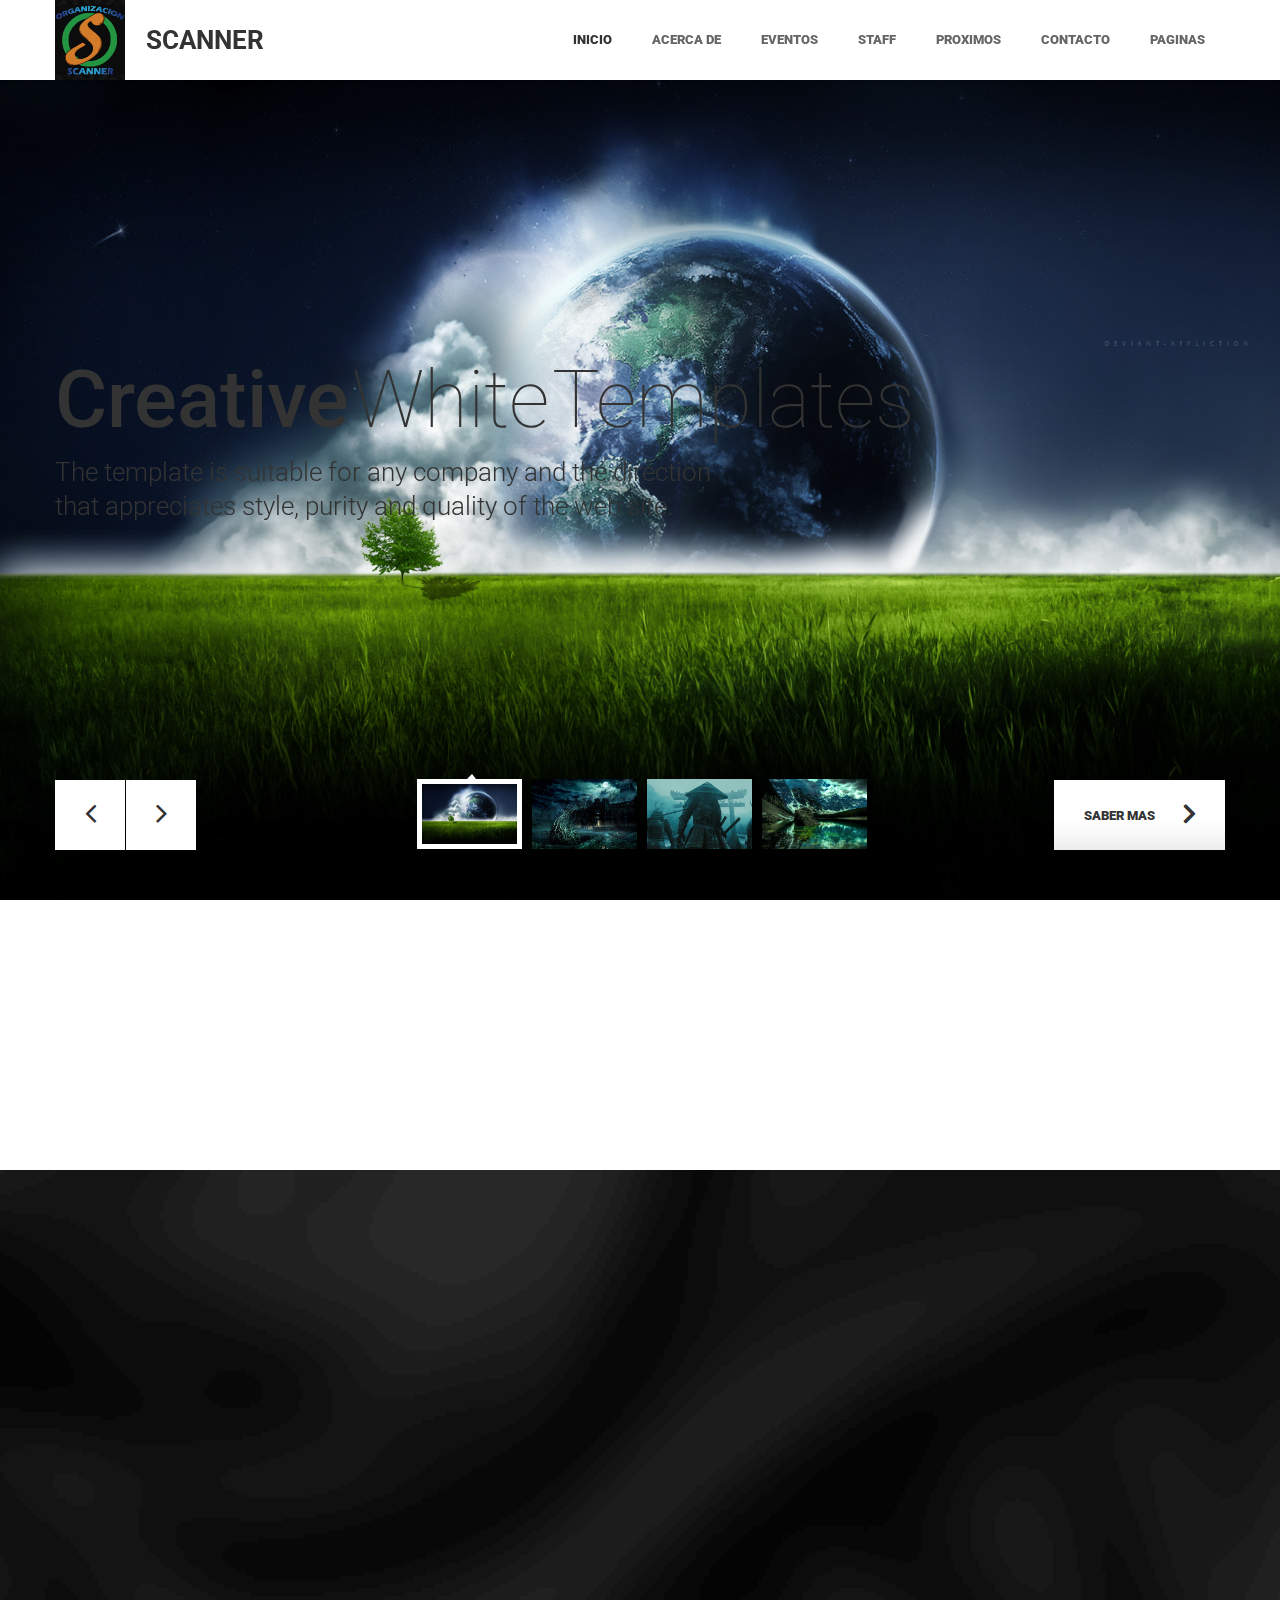
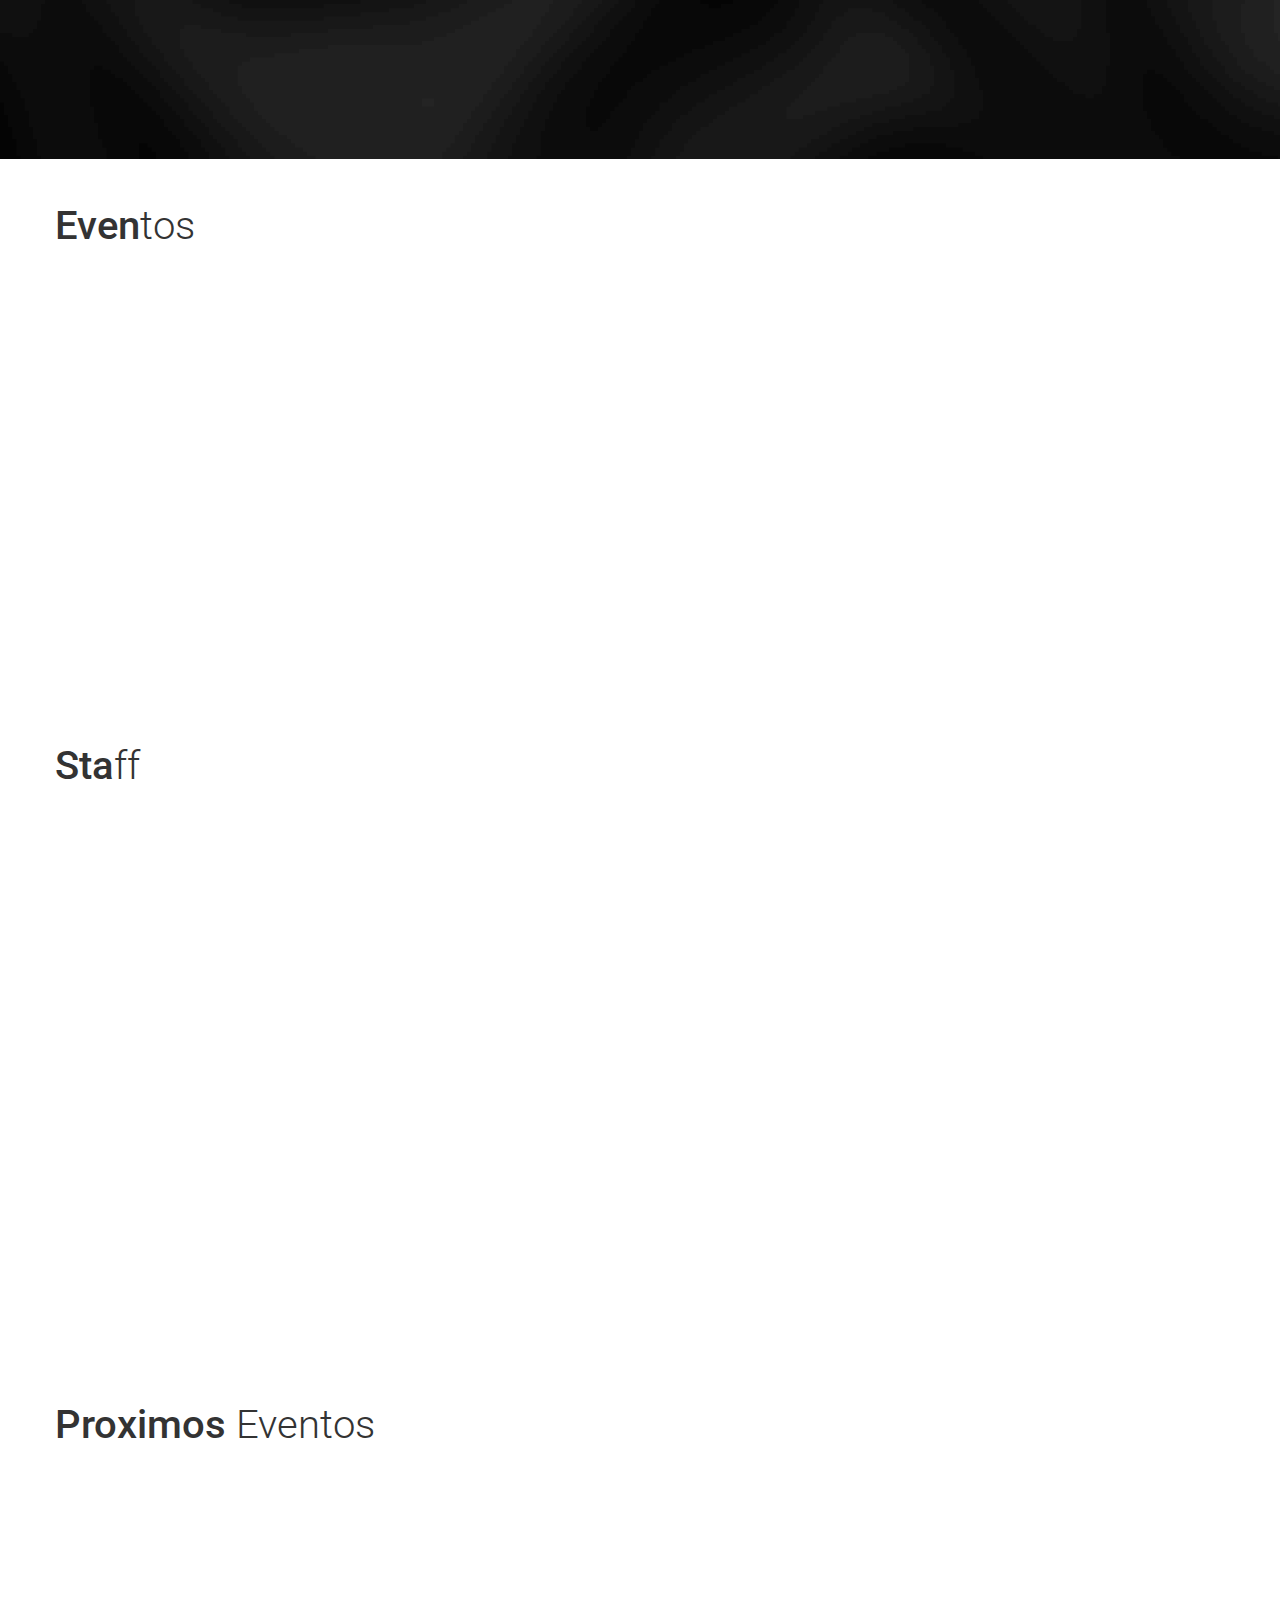
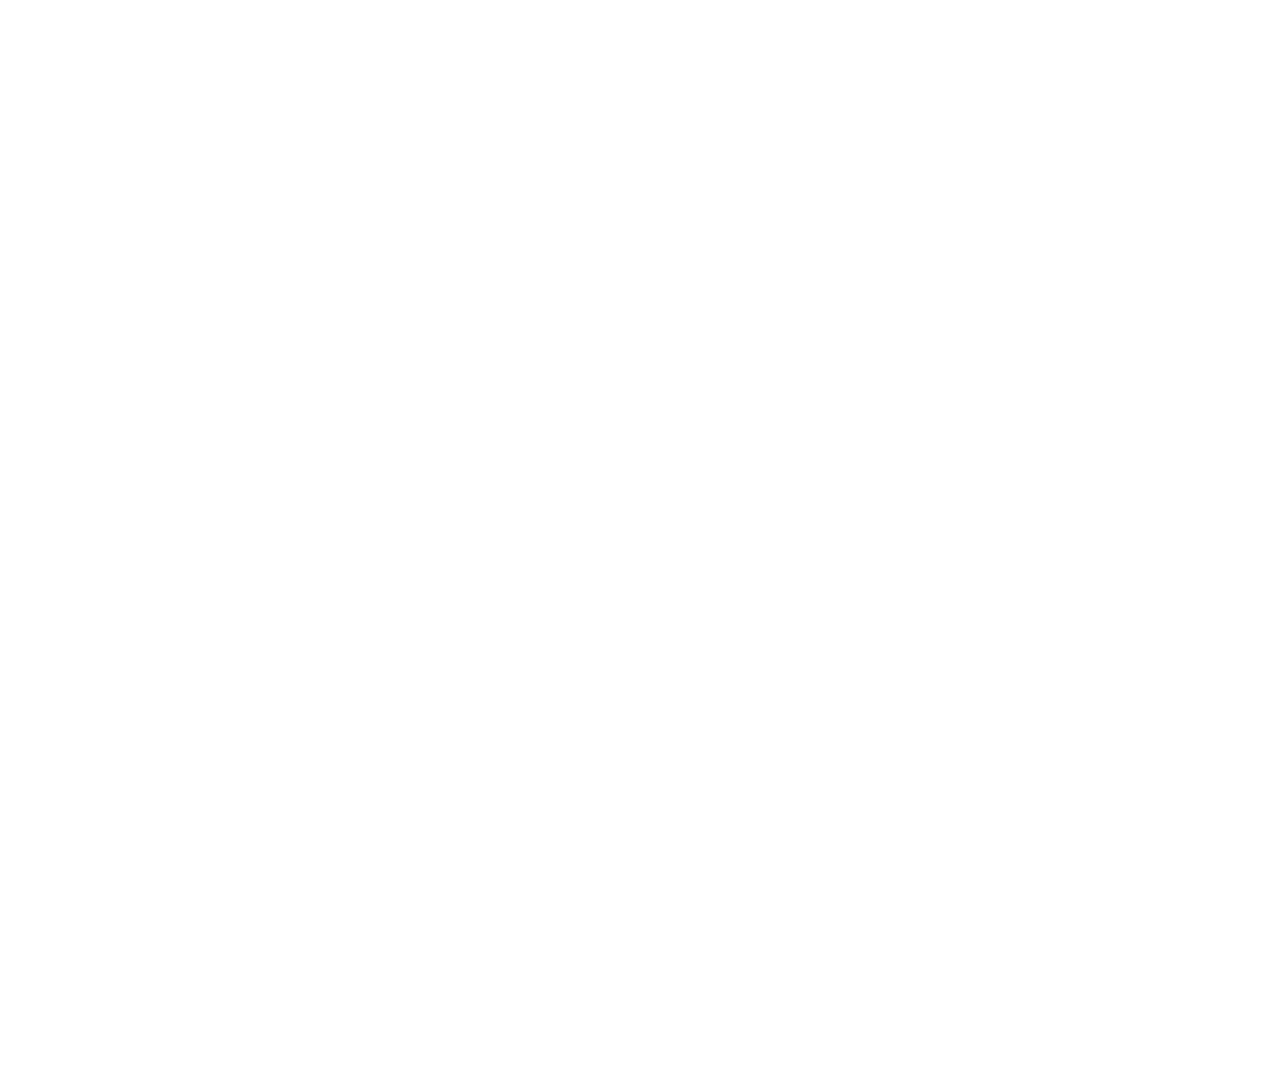
==== commit f0f8b903: "6" ====
--- a/index.html
+++ b/index.html
@@ -65,14 +65,13 @@
 		<header>
 			<div class="menu_block">
 				<div class="container clearfix">
-					<nav class="navmenu center">
-						<div class="logo pull-left">
-							<img class="cabeza" src="images/favicon/scanner.jpg" alt="">
-							<a href="index.html"><span class="b1"></span><span class="b2">scanner</span><!--<span class="b3">i</span><span class="b4">t</span><span class="b5">e</span>--></a>
-						</div>
-
-
-						<div class="pull-right">
+					<div class="logo pull-left">
+						<img class="cabeza" src="images/favicon/scanner.jpg" alt="">
+						<a href="index.html"><span class="b1"></span><span class="b2">scanner</span><!--<span class="b3">i</span><span class="b4">t</span><span class="b5">e</span>--></a>
+					</div>
+
+					<div class="pull-right">
+						<nav class="navmenu center">
 							<ul>
 								<li class="first active scroll_btn"><a href="#inicio" >Inicio</a></li>
 								<li class="scroll_btn"><a href="#acerca-de" >Acerca de</a></li>
@@ -86,10 +85,9 @@
 										<li><a href="pages/proximosEventos.html" >Proximos Eventos</a></li>
 									</ul>
 								</li>
-								<img class="small-logotipo cabeza" src="images/favicon/scanner.jpg" alt="">
 							</ul>
-						</div>
-					</nav>
+						</nav>
+					</div>
 				</div>
 			</div>
 		</header>
@@ -686,7 +684,15 @@
 						<div class="span9 contact_form">
 							<ul class="social">
 							<li><a href="javascript:void(0);" ><i class="fa fa-twitter"></i></a></li>
-							<li><a href="javascript:void(0);" ><i class="fa fa-facebook"></i></a></li>
+							<li><a target="_blank" href="https://www.facebook.com/SonidoScanner/" ><i class="fa fa-facebook"></i></a></li>
+							<div class="dropdown">
+							  	<li class="sub-menu"><a><i class="fa fa-whatsapp"></i></a>
+							  	<div class="dropdown-content">
+							    	<a>2222222222</a>
+							    	<a>1111111111</a>
+							    	<a>3333333333</a>
+							  	</div>
+							</div>
 							<li><a href="javascript:void(0);" ><i class="fa fa-whatsapp"></i></a></li>
 							<li><a href="javascript:void(0);" ><i class="fa fa-pinterest-square"></i></a></li>
 							<li><a href="javascript:void(0);" ><i class="map_show fa fa-map-marker"></i></a></li>
--- a/css/style.css
+++ b/css/style.css
@@ -2041,35 +2041,78 @@
 }
 
 
-
-
-
-
-
-
-
-
-
-
-
-
-
-
-
-
-
-
-
-
-
-
-
-
-
-
-
-
-
-
-
-
+/* Dropdown Button */
+.dropbtn {
+    background-color: #4CAF50;
+    color: white;
+    padding: 16px;
+    font-size: 16px;
+    border: none;
+    cursor: pointer;
+}
+
+/* The container <div> - needed to position the dropdown content */
+.dropdown {
+    position: relative;
+    display: inline-block;
+}
+
+/* Dropdown Content (Hidden by Default) */
+.dropdown-content {
+    display: none;
+    position: absolute;
+    background-color: #f9f9f9;
+    min-width: 160px;
+    box-shadow: 0px 8px 16px 0px rgba(0,0,0,0.2);
+    z-index: 1;
+}
+
+/* Links inside the dropdown */
+.dropdown-content a {
+    color: black;
+    padding: 12px 16px;
+    text-decoration: none;
+    display: block;
+}
+
+/* Change color of dropdown links on hover */
+.dropdown-content a:hover {background-color: #f1f1f1}
+
+/* Show the dropdown menu on hover */
+.dropdown:hover .dropdown-content {
+    display: block;
+}
+
+/* Change the background color of the dropdown button when the dropdown content is shown */
+.dropdown:hover .dropbtn {
+    background-color: #3e8e41;
+}
+
+
+
+
+
+
+
+
+
+
+
+
+
+
+
+
+
+
+
+
+
+
+
+
+
+
+
+
+
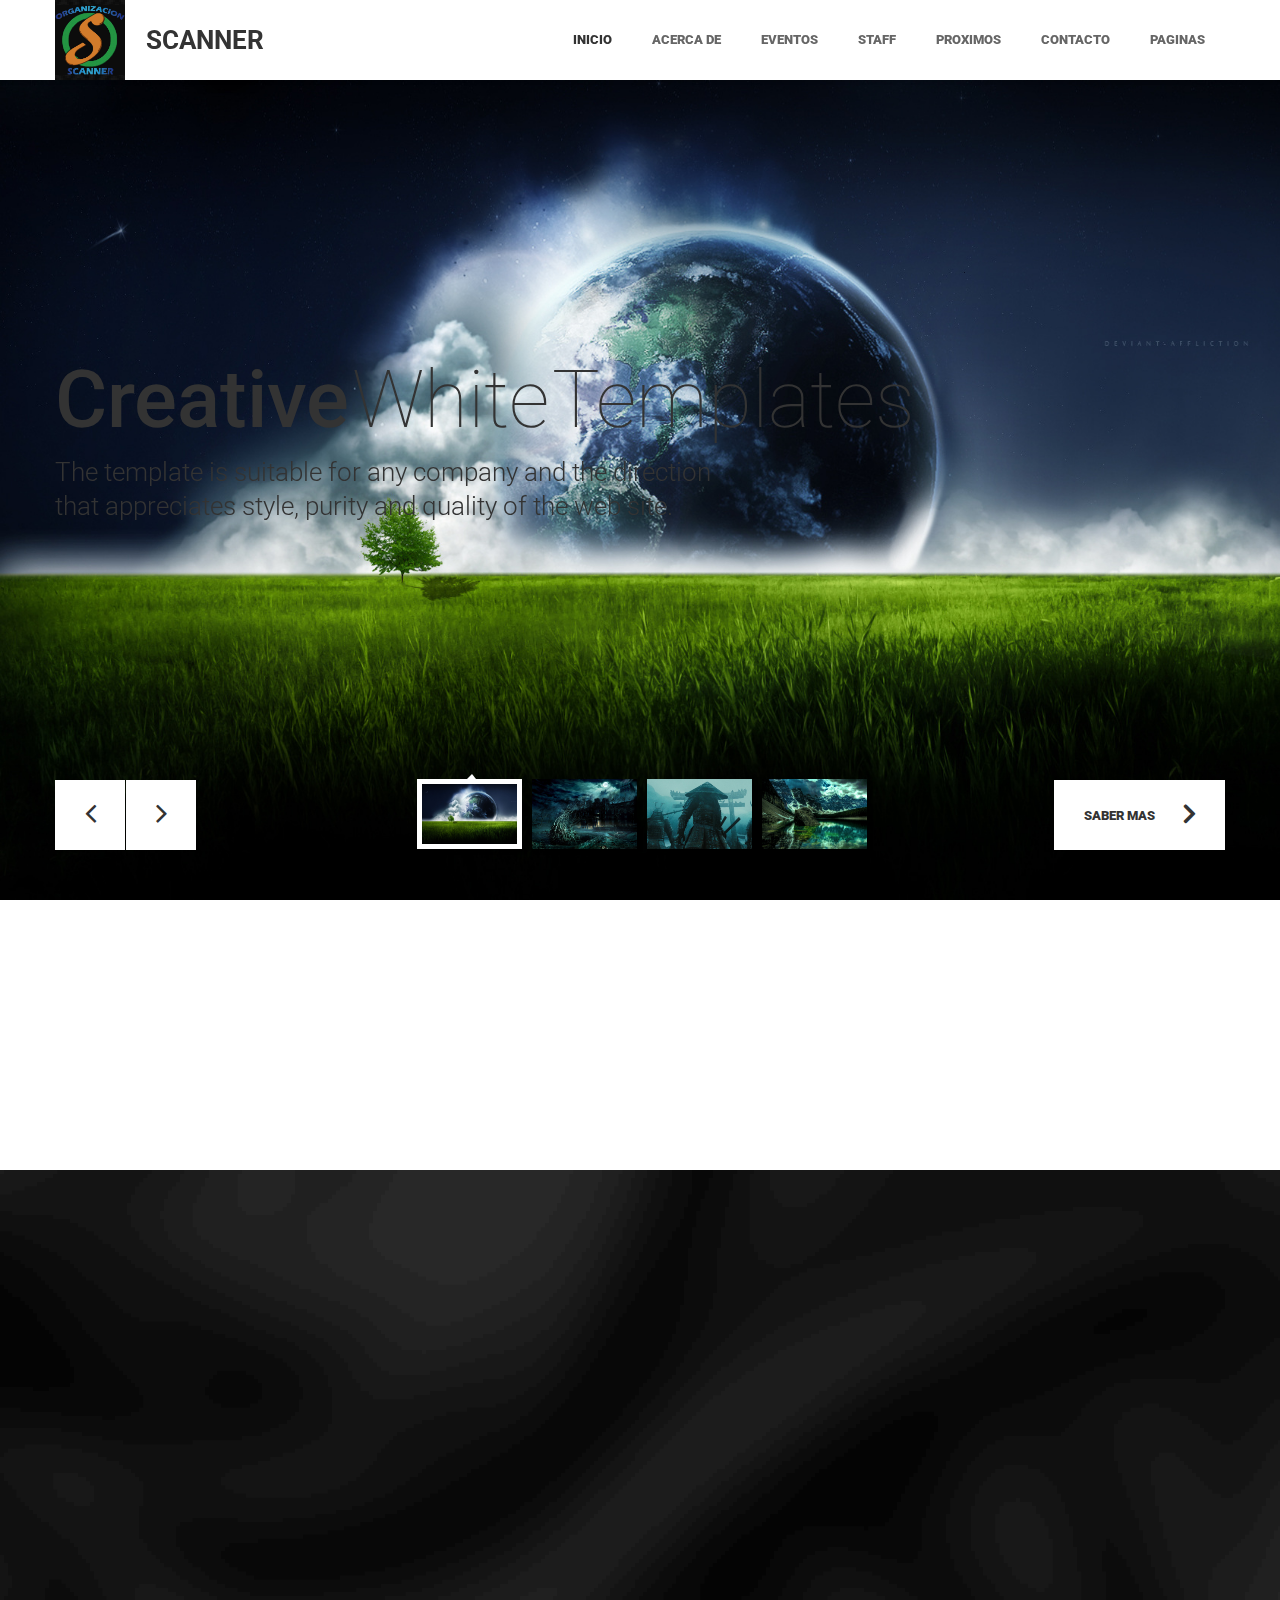
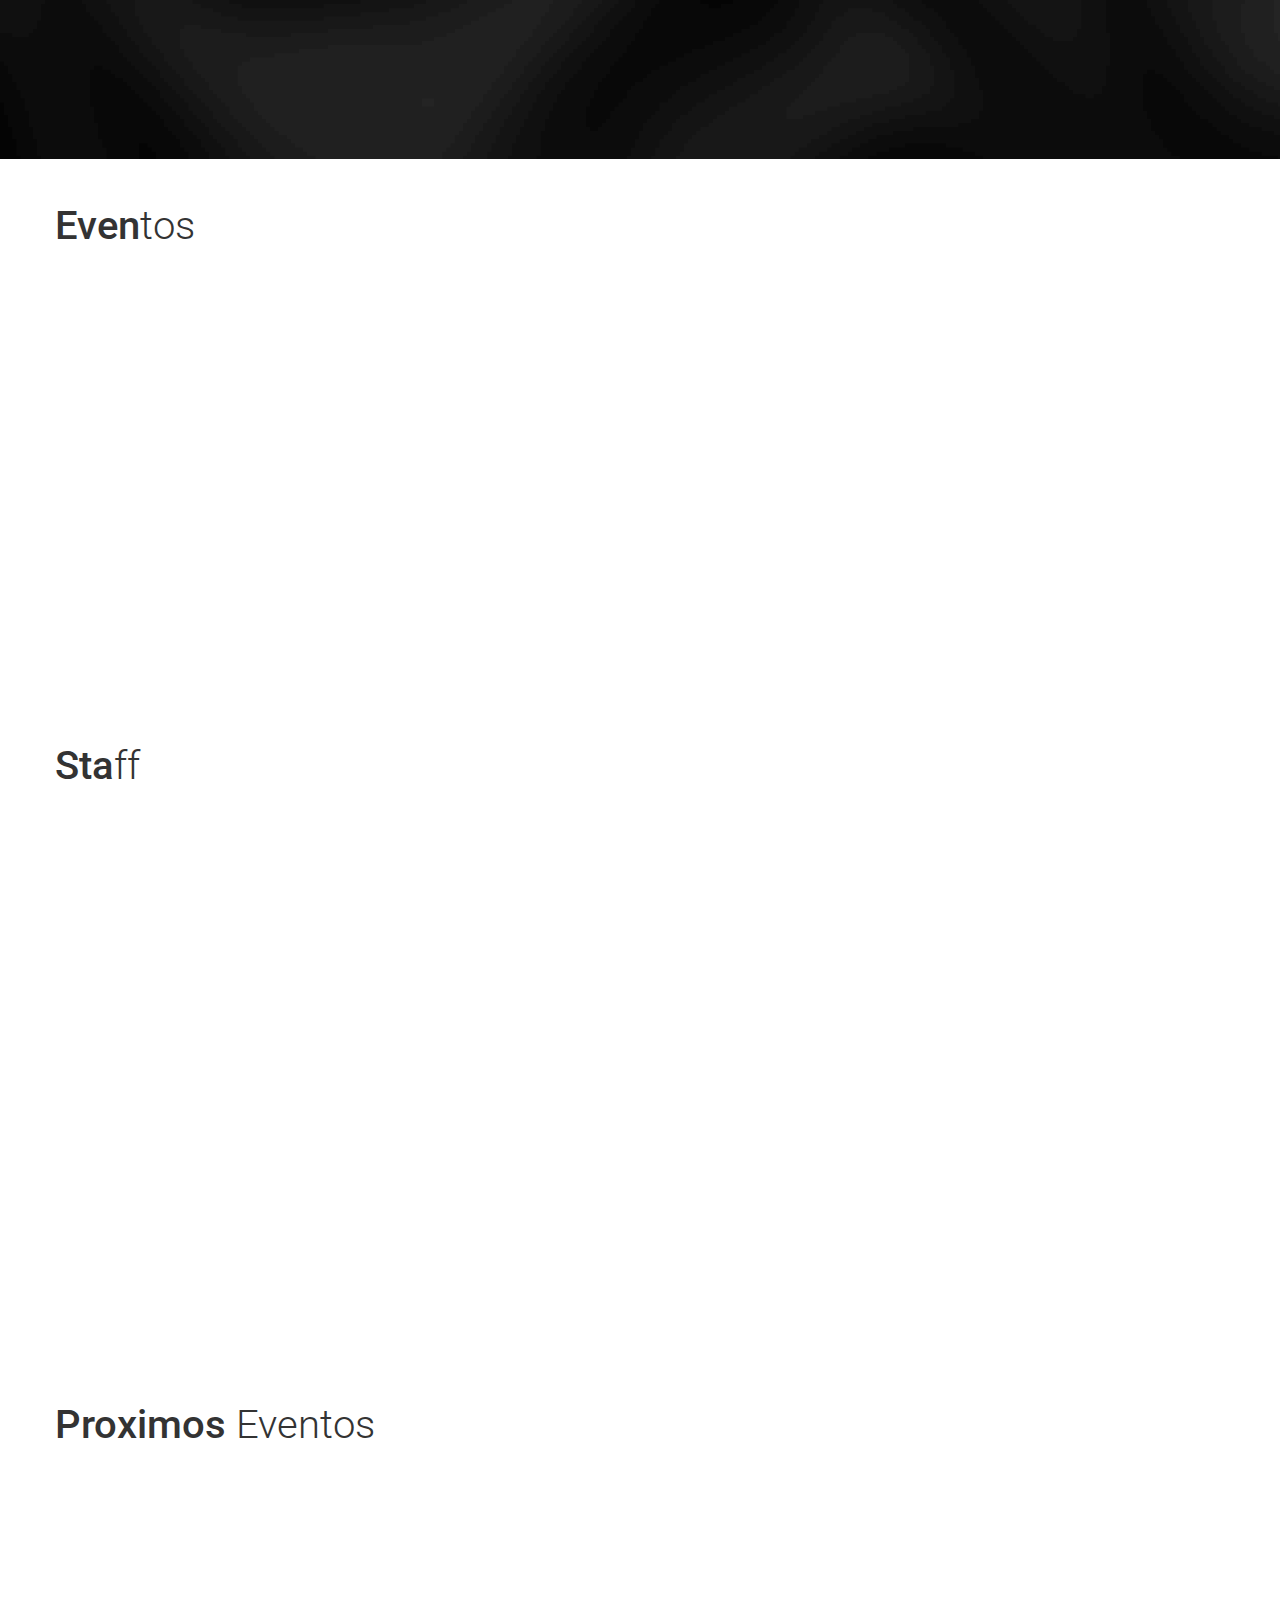
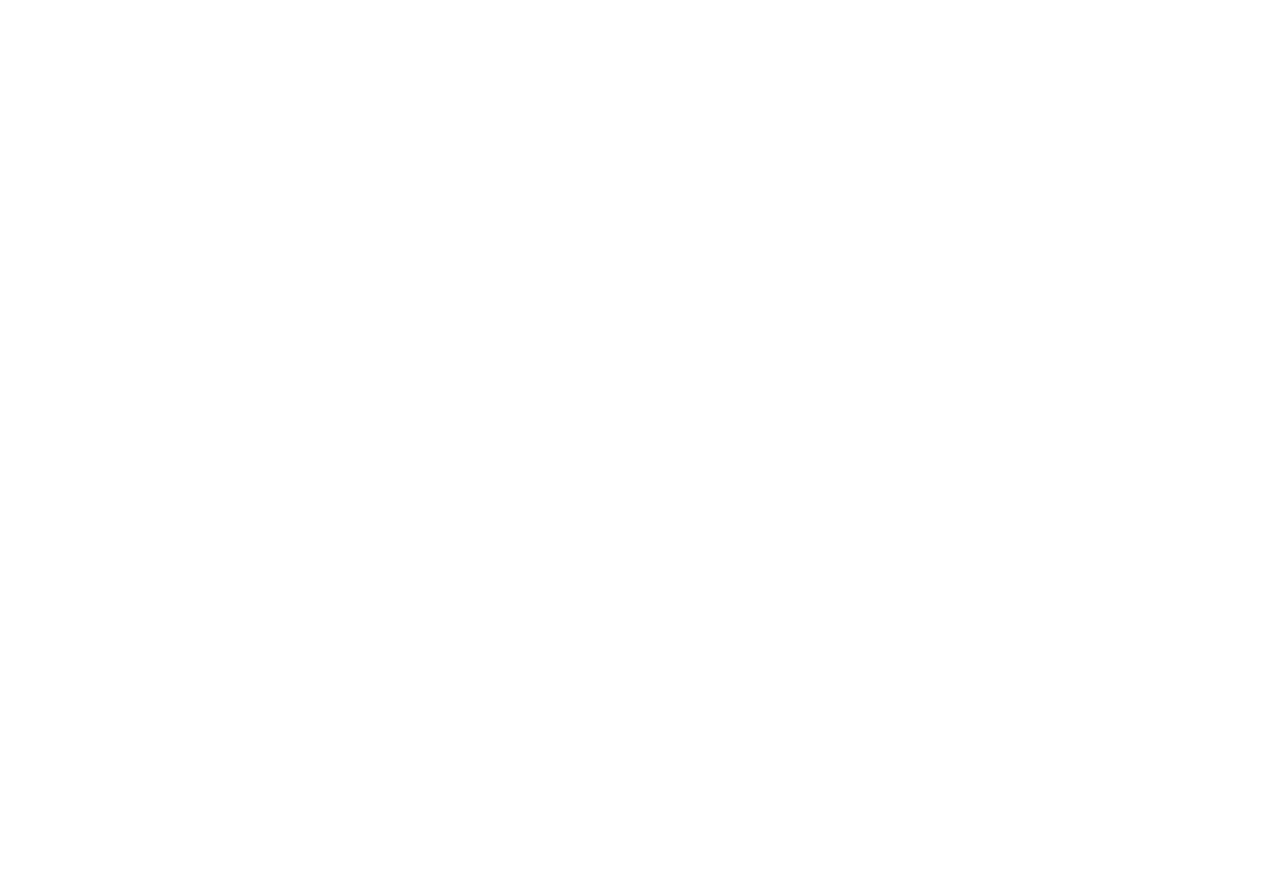
==== commit b7558ab8: "10" ====
--- a/index.html
+++ b/index.html
@@ -55,6 +55,16 @@
 		});
 		
 	</script>
+	<script>
+		function myFunction() {
+		    var x = document.getElementById("myTopnav");
+		    if (x.className === "topnav") {
+		        x.className += " responsive";
+		    } else {
+		        x.className = "topnav";
+		    }
+		}
+	</script>
 	
 </head>
 <body>
@@ -63,7 +73,7 @@
 <!-- <div class="preloader_hide"> -->
 	<div id="page">
 		<header>
-			<div class="menu_block">
+			<div class="menu_block" id="myTopnav">
 				<div class="container clearfix">
 					<div class="logo pull-left">
 						<img class="cabeza" src="images/favicon/scanner.jpg" alt="">
@@ -396,7 +406,7 @@
 						<div class="item">
 							<div class="crewman_item">
 								<div class="crewman">
-									<img src="images/team/3.jpg" alt="" />
+									<img src="images/staff/3.jpg" alt="" />
 								</div>
 								<div class="crewman_descr center">
 									<div class="crewman_descr_cont">
@@ -414,7 +424,7 @@
 						<div class="item">
 							<div class="crewman_item">
 								<div class="crewman">
-									<img src="images/team/1.jpg" alt="" />
+									<img src="images/staff/1.jpg" alt="" />
 								</div>
 								<div class="crewman_descr center">
 									<div class="crewman_descr_cont">
@@ -432,7 +442,7 @@
 						<div class="item">
 							<div class="crewman_item">
 								<div class="crewman">
-									<img src="images/team/2.jpg" alt="" />
+									<img src="images/staff/2.jpg" alt="" />
 								</div>
 								<div class="crewman_descr center">
 									<div class="crewman_descr_cont">
@@ -441,8 +451,6 @@
 									</div>
 								</div>
 								<div class="crewman_social">
-									<a href="javascript:void(0);" ><i class="fa fa-google-plus"></i></a>
-									<a href="javascript:void(0);" ><i class="fa fa-twitter"></i></a>
 									<a href="javascript:void(0);" ><i class="fa fa-facebook-square"></i></a>
 								</div>
 							</div>
@@ -452,7 +460,7 @@
 						<div class="item">
 							<div class="crewman_item">
 								<div class="crewman">
-									<img src="images/team/4.jpg" alt="" />
+									<img src="images/staff/4.jpg" alt="" />
 								</div>
 								<div class="crewman_descr center">
 									<div class="crewman_descr_cont">
@@ -461,80 +469,6 @@
 									</div>
 								</div>
 								<div class="crewman_social">
-									<a href="javascript:void(0);" ><i class="fa fa-twitter"></i></a>
-									<a href="javascript:void(0);" ><i class="fa fa-facebook-square"></i></a>
-								</div>
-							</div>
-						</div>
-						
-						<div class="item">
-							<div class="crewman_item">
-								<div class="crewman">
-									<img src="images/team/5.jpg" alt="" />
-								</div>
-								<div class="crewman_descr center">
-									<div class="crewman_descr_cont">
-										<p></p>
-										<span></span>
-									</div>
-								</div>
-								<div class="crewman_social">
-									<a href="javascript:void(0);" ><i class="fa fa-google-plus"></i></a>
-									<a href="javascript:void(0);" ><i class="fa fa-twitter"></i></a>
-									<a href="javascript:void(0);" ><i class="fa fa-facebook-square"></i></a>
-								</div>
-							</div>
-						</div>
-						
-						<div class="item">
-							<div class="crewman_item">
-								<div class="crewman">
-									<img src="images/team/6.jpg" alt="" />
-								</div>
-								<div class="crewman_descr center">
-									<div class="crewman_descr_cont">
-										<p></p>
-										<span></span>
-									</div>
-								</div>
-								<div class="crewman_social">
-									<a href="javascript:void(0);" ><i class="fa fa-twitter"></i></a>
-									<a href="javascript:void(0);" ><i class="fa fa-facebook-square"></i></a>
-								</div>
-							</div>
-						</div>
-						
-						<div class="item">
-							<div class="crewman_item">
-								<div class="crewman">
-									<img src="images/team/7.jpg" alt="" />
-								</div>
-								<div class="crewman_descr center">
-									<div class="crewman_descr_cont">
-										<p></p>
-										<span></span>
-									</div>
-								</div>
-								<div class="crewman_social">
-									<a href="javascript:void(0);" ><i class="fa fa-twitter"></i></a>
-									<a href="javascript:void(0);" ><i class="fa fa-facebook-square"></i></a>
-								</div>
-							</div>
-						</div>
-						
-						<div class="item">
-							<div class="crewman_item">
-								<div class="crewman">
-									<img src="images/team/8.jpg" alt="" />
-								</div>
-								<div class="crewman_descr center">
-									<div class="crewman_descr_cont">
-										<p></p>
-										<span></span>
-									</div>
-								</div>
-								<div class="crewman_social">
-									<a href="javascript:void(0);" ><i class="fa fa-google-plus"></i></a>
 									<a href="javascript:void(0);" ><i class="fa fa-twitter"></i></a>
 									<a href="javascript:void(0);" ><i class="fa fa-facebook-square"></i></a>
 								</div>
@@ -562,7 +496,7 @@
 								<div class="col-lg-4 col-md-4 col-sm-4 padbot30 post_item_block">
 									<div class="post_item">
 										<div class="post_item_img">
-											<img src="images/blog/1.jpg" alt="" />
+											<img src="images/eventos/1.jpg" alt="" />
 											<a class="link" href="pages/blog-post.html" ></a>
 										</div>
 										<div class="post_item_content">
@@ -578,7 +512,7 @@
 								<div class="col-lg-4 col-md-4 col-sm-4 padbot30 post_item_block">
 									<div class="post_item">
 										<div class="post_item_img">
-											<img src="images/blog/2.jpg" alt="" />
+											<img src="images/eventos/2.jpg" alt="" />
 											<a class="link" href="pages/blog-post.html"></a>
 										</div>
 										<div class="post_item_content">
@@ -594,7 +528,7 @@
 								<div class="col-lg-4 col-md-4 col-sm-4 padbot30 post_item_block">
 									<div class="post_item">
 										<div class="post_item_img">
-											<img src="images/blog/3.jpg" alt="" />
+											<img src="images/eventos/3.jpg" alt="" />
 											<a class="link" href="pages/blog-post.html"></a>
 										</div>
 										<div class="post_item_content">
@@ -624,6 +558,13 @@
 							<div class="testim_author">—  Anna Balashova, <b>Philosopher</b></div>
 						</div>
 					</div>
+					<div class="container">
+						<h2><b>Eventos en</b> Enero</h2>
+						<div class="item">
+							<div class="testim_content">“There is nothing scary in the darkness, if you encounter it face-to-face. The inevitable price we pay for our happiness is eternal fear to lose it. When you start thinking a lot about your past, it becomes your present and you can't see your future without it.”</div>
+							<div class="testim_author">—  Anna Balashova, <b>Philosopher</b></div>
+						</div>
+					</div>
 				</div>
 			</div>
 		</section>
@@ -638,7 +579,7 @@
 						<h4><b>Eventos</b> Recientes</h4>
 						<div class="recent_posts_small clearfix">
 							<div class="post_item_img_small">
-								<img src="images/blog/1.jpg" alt="" />
+								<img src="images/eventos/1.jpg" alt="" />
 							</div>
 							<div class="post_item_content_small">
 								<a class="title" href="pages/blog.html" >As we have developed a unique layout template</a>
@@ -649,7 +590,7 @@
 						</div>
 						<div class="recent_posts_small clearfix">
 							<div class="post_item_img_small">
-								<img src="images/blog/2.jpg" alt="" />
+								<img src="images/eventos/2.jpg" alt="" />
 							</div>
 							<div class="post_item_content_small">
 								<a class="title" href="pages/blog.html" >How much is to develop a design for the game?</a>
@@ -660,7 +601,7 @@
 						</div>
 						<div class="recent_posts_small clearfix">
 							<div class="post_item_img_small">
-								<img src="images/blog/3.jpg" alt="" />
+								<img src="images/eventos/3.jpg" alt="" />
 							</div>
 							<div class="post_item_content_small">
 								<a class="title" href="pages/blog.html" >How to pump designer</a>
@@ -683,20 +624,20 @@
 						<h4><b>Contactenos </b> Por</h4>
 						<div class="span9 contact_form">
 							<ul class="social">
-							<li><a href="javascript:void(0);" ><i class="fa fa-twitter"></i></a></li>
-							<li><a target="_blank" href="https://www.facebook.com/SonidoScanner/" ><i class="fa fa-facebook"></i></a></li>
-							<div class="dropdown">
-							  	<li class="sub-menu"><a><i class="fa fa-whatsapp"></i></a>
-							  	<div class="dropdown-content">
-							    	<a>2222222222</a>
-							    	<a>1111111111</a>
-							    	<a>3333333333</a>
-							  	</div>
-							</div>
-							<li><a href="javascript:void(0);" ><i class="fa fa-whatsapp"></i></a></li>
-							<li><a href="javascript:void(0);" ><i class="fa fa-pinterest-square"></i></a></li>
-							<li><a href="javascript:void(0);" ><i class="map_show fa fa-map-marker"></i></a></li>
-						</ul>
+								<li><a target="_blank" href="https://www.facebook.com/SonidoScanner/" ><i class="fa fa-facebook"></i></a></li>
+								<div class="dropdown">
+								  	<li class="sub-menu"><a><i class="fa fa-whatsapp"></i></a>
+								  	<div class="dropdown-content">
+								    	<a>3333333333</a>
+								    	<a>4444444444</a>
+								    	<a>2222222222</a>
+								  	</div>
+								</div>
+								<!-- <li><a href="javascript:void(0);" ><i class="fa fa-twitter"></i></a></li> -->
+								<!-- <li><a href="javascript:void(0);" ><i class="fa fa-whatsapp"></i></a></li> -->
+								<!-- <li><a href="javascript:void(0);" ><i class="fa fa-pinterest-square"></i></a></li> -->
+								<!-- <li><a href="javascript:void(0);" ><i class="map_show fa fa-map-marker"></i></a></li> -->
+							</ul>
 						</div>
 					</div>
 				</div>
--- a/css/style.css
+++ b/css/style.css
@@ -1168,17 +1168,17 @@
 }
 .social li a {
 	display:block;
-	width:50px;
+	width:150px;
 	height:50px;
-	border:1px solid #242424;
+	border:1px solid #ffffff;
 	text-align:center;
 	line-height:46px;
-	font-size:23px;
-	color:#333;
+	font-size:20px;
+	color:#ffffff;
 }
 .social li a:hover {
-	color:#ccc;
-	border-color:#ccc;
+	color:#000000;
+	border-color:#72E000;
 }
 
 
@@ -2040,8 +2040,6 @@
 
 }
 
-
-/* Dropdown Button */
 .dropbtn {
     background-color: #4CAF50;
     color: white;
@@ -2051,68 +2049,34 @@
     cursor: pointer;
 }
 
-/* The container <div> - needed to position the dropdown content */
 .dropdown {
     position: relative;
     display: inline-block;
 }
 
-/* Dropdown Content (Hidden by Default) */
 .dropdown-content {
     display: none;
     position: absolute;
-    background-color: #f9f9f9;
-    min-width: 160px;
-    box-shadow: 0px 8px 16px 0px rgba(0,0,0,0.2);
+    background-color: #FF7900;
+    /*min-width: 160px;*/
+    width: 150px;
+    height: 150px;
     z-index: 1;
 }
 
-/* Links inside the dropdown */
 .dropdown-content a {
-    color: black;
+    color: red;
     padding: 12px 16px;
     text-decoration: none;
     display: block;
 }
 
-/* Change color of dropdown links on hover */
-.dropdown-content a:hover {background-color: #f1f1f1}
-
-/* Show the dropdown menu on hover */
+.dropdown-content a:hover {background-color: #72E000}
+
 .dropdown:hover .dropdown-content {
     display: block;
 }
 
-/* Change the background color of the dropdown button when the dropdown content is shown */
 .dropdown:hover .dropbtn {
-    background-color: #3e8e41;
-}
-
-
-
-
-
-
-
-
-
-
-
-
-
-
-
-
-
-
-
-
-
-
-
-
-
-
-
-
-
+    background-color: #000000;
+}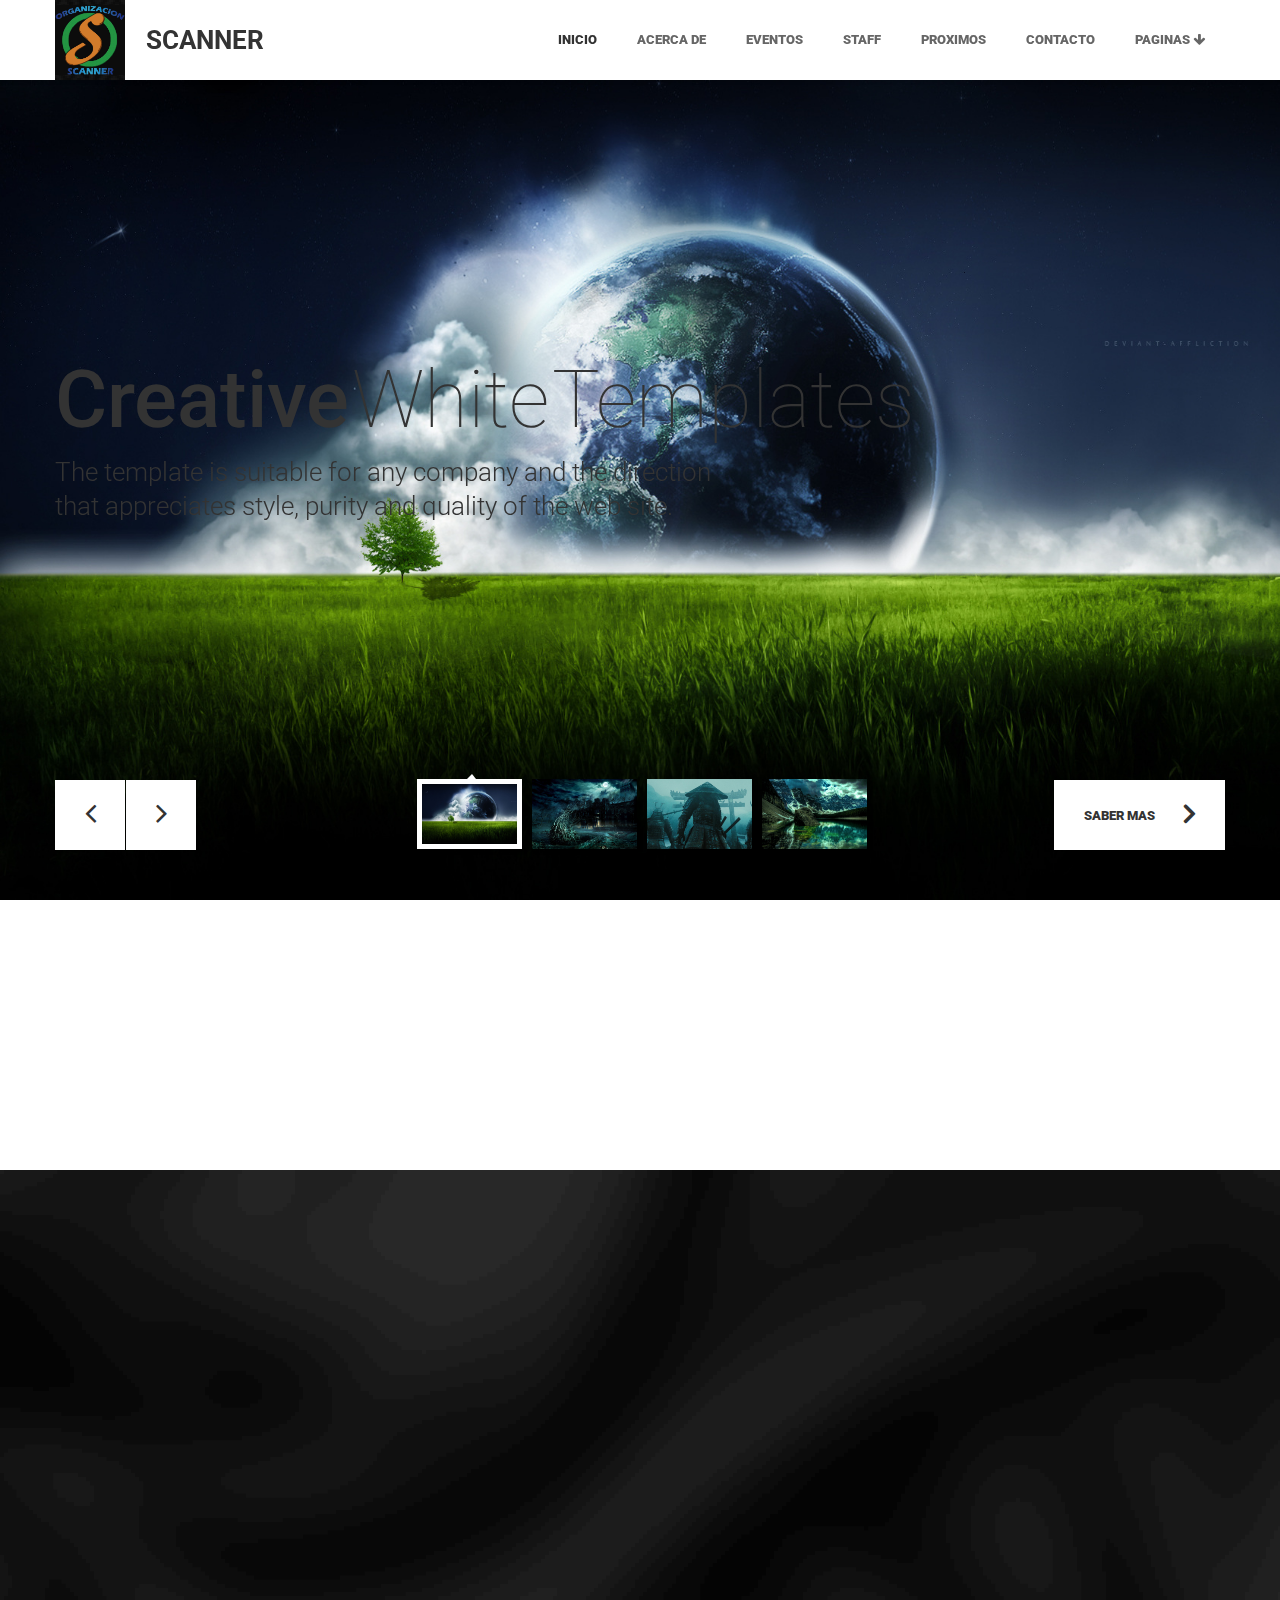
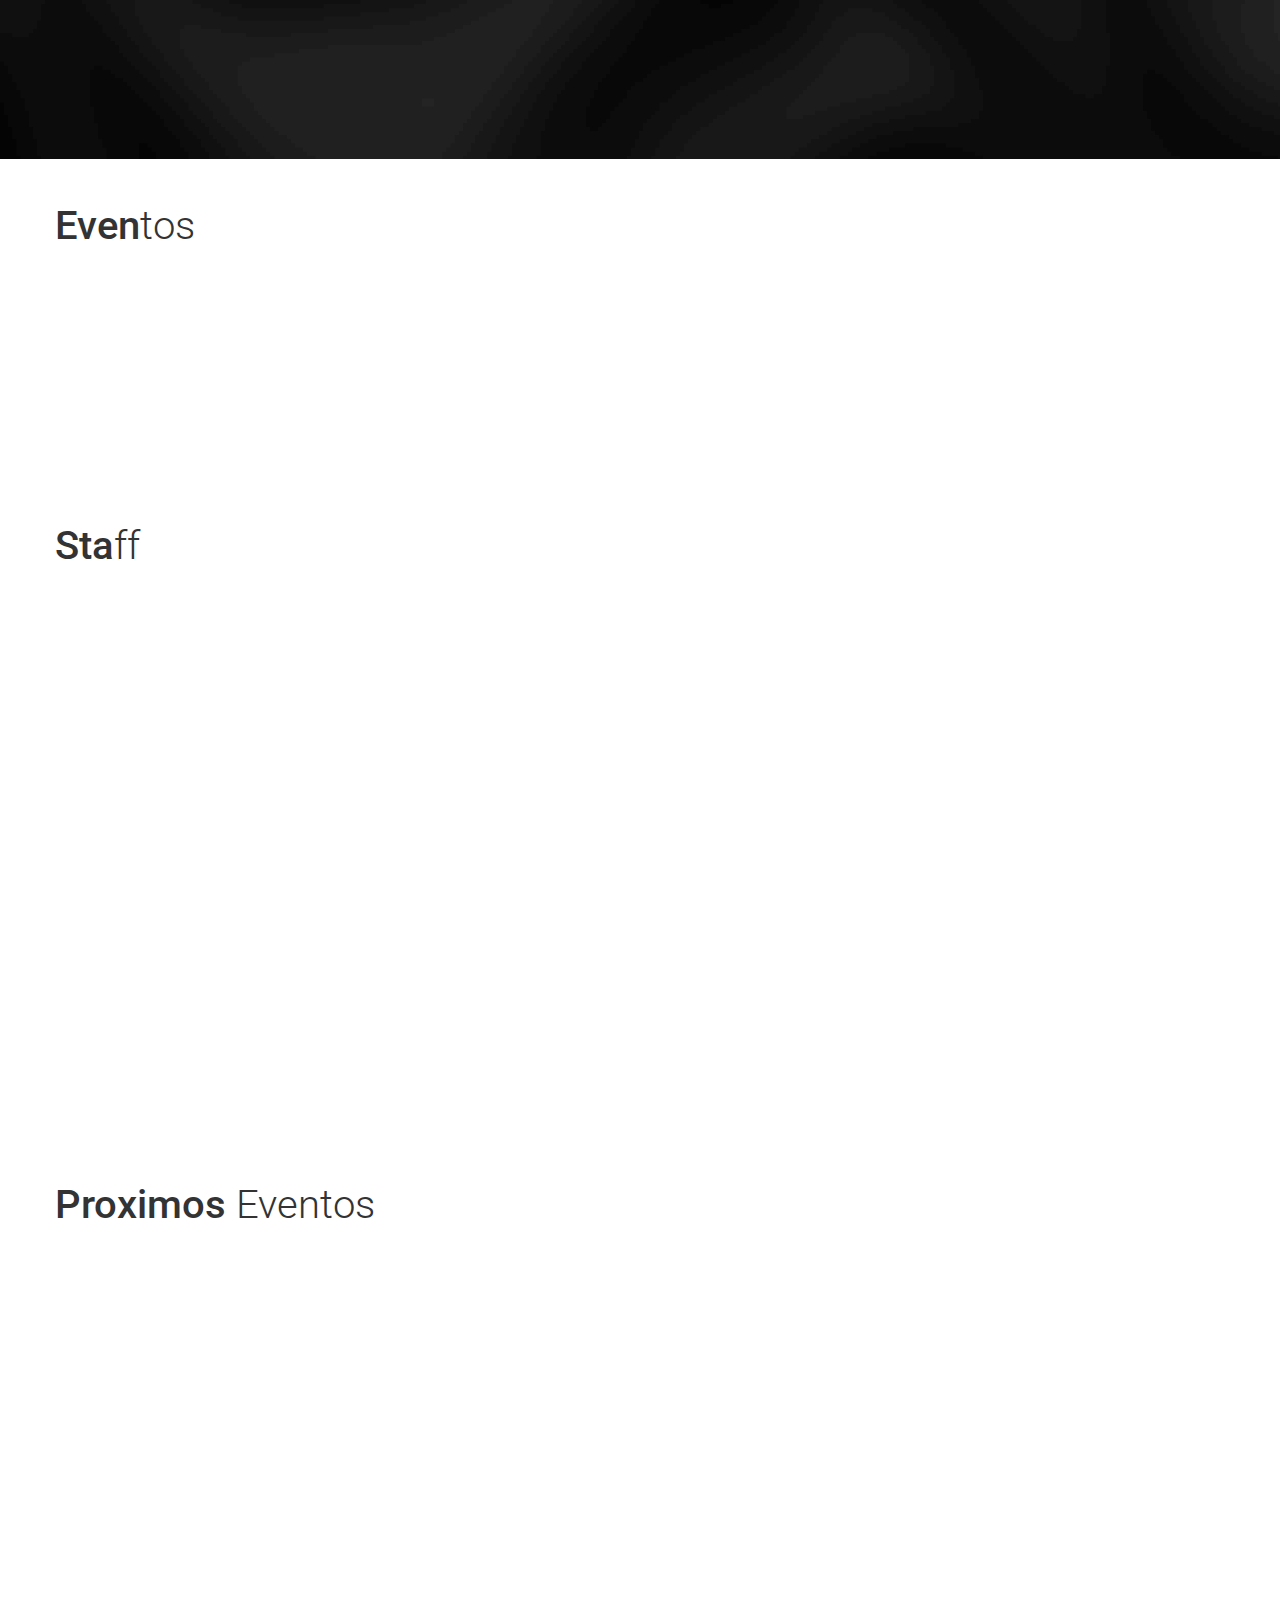
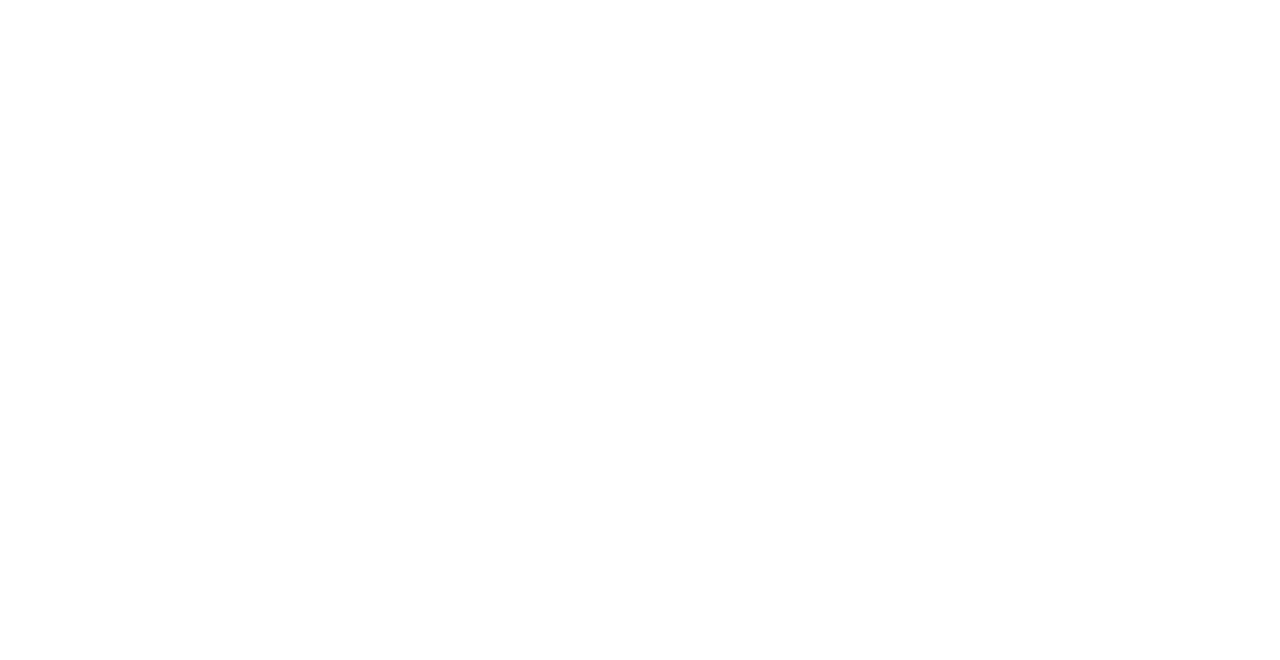
==== commit d515dfc4: "12" ====
--- a/index.html
+++ b/index.html
@@ -55,16 +55,6 @@
 		});
 		
 	</script>
-	<script>
-		function myFunction() {
-		    var x = document.getElementById("myTopnav");
-		    if (x.className === "topnav") {
-		        x.className += " responsive";
-		    } else {
-		        x.className = "topnav";
-		    }
-		}
-	</script>
 	
 </head>
 <body>
@@ -73,7 +63,7 @@
 <!-- <div class="preloader_hide"> -->
 	<div id="page">
 		<header>
-			<div class="menu_block" id="myTopnav">
+			<div class="menu_block">
 				<div class="container clearfix">
 					<div class="logo pull-left">
 						<img class="cabeza" src="images/favicon/scanner.jpg" alt="">
@@ -89,7 +79,7 @@
 								<li class="scroll_btn"><a href="#staff" >Staff</a></li>
 								<li class="scroll_btn"><a href="#proximos" >Proximos</a></li>
 								<li class="scroll_btn last"><a href="#contacto" >Contacto</a></li>
-								<li class="sub-menu"><a>Paginas</a>
+								<li class="sub-menu"><a>Paginas <i class="fa fa-arrow-down"></i></a>
 									<ul>
 										<li><a href="pages/eventospag0.html" >Eventos</a></li>
 										<li><a href="pages/proximosEventos.html" >Proximos Eventos</a></li>
@@ -250,8 +240,8 @@
 					<div class="item">
 						<div class="work_item">
 							<div class="work_img">
-								<img src="images/works/1.jpg" alt="" />
-								<a class="zoom" href="images/works/1.jpg" rel="prettyPhoto[portfolio1]" ></a>
+								<img src="images/eventos/1.jpg" alt="" />
+								<a class="zoom" href="images/eventos/1.jpg" rel="prettyPhoto[portfolio1]" ></a>
 							</div>
 							<div class="work_description">
 								<div class="work_descr_cont">
@@ -267,8 +257,8 @@
 					<div class="item">
 						<div class="work_item">
 							<div class="work_img">
-								<img src="images/works/2.jpg" alt="" />
-								<a class="zoom" href="images/works/2.jpg" rel="prettyPhoto[portfolio1]" ></a>
+								<img src="images/eventos/2.jpg" alt="" />
+								<a class="zoom" href="images/eventos/2.jpg" rel="prettyPhoto[portfolio1]" ></a>
 							</div>
 							<div class="work_description">
 								<div class="work_descr_cont">
@@ -284,8 +274,8 @@
 					<div class="item">
 						<div class="work_item">
 							<div class="work_img">
-								<img src="images/works/3.jpg" alt="" />
-								<a class="zoom" href="images/works/3.jpg" rel="prettyPhoto[portfolio1]" ></a>
+								<img src="images/eventos/3.jpg" alt="" />
+								<a class="zoom" href="images/eventos/3.jpg" rel="prettyPhoto[portfolio1]" ></a>
 							</div>
 							<div class="work_description">
 								<div class="work_descr_cont">
@@ -301,8 +291,8 @@
 					<div class="item">
 						<div class="work_item">
 							<div class="work_img">
-								<img src="images/works/4.jpg" alt="" />
-								<a class="zoom" href="images/works/4.jpg" rel="prettyPhoto[portfolio1]" ></a>
+								<img src="images/eventos/4.jpg" alt="" />
+								<a class="zoom" href="images/eventos/4.jpg" rel="prettyPhoto[portfolio1]" ></a>
 							</div>
 							<div class="work_description">
 								<div class="work_descr_cont">
@@ -318,8 +308,8 @@
 					<div class="item">
 						<div class="work_item">
 							<div class="work_img">
-								<img src="images/works/5.jpg" alt="" />
-								<a class="zoom" href="images/works/5.jpg" rel="prettyPhoto[portfolio1]" ></a>
+								<img src="images/eventos/5.jpg" alt="" />
+								<a class="zoom" href="images/eventos/5.jpg" rel="prettyPhoto[portfolio1]" ></a>
 							</div>
 							<div class="work_description">
 								<div class="work_descr_cont">
@@ -335,8 +325,8 @@
 					<div class="item">
 						<div class="work_item">
 							<div class="work_img">
-								<img src="images/works/6.jpg" alt="" />
-								<a class="zoom" href="images/works/6.jpg" rel="prettyPhoto[portfolio1]" ></a>
+								<img src="images/eventos/6.jpg" alt="" />
+								<a class="zoom" href="images/eventos/6.jpg" rel="prettyPhoto[portfolio1]" ></a>
 							</div>
 							<div class="work_description">
 								<div class="work_descr_cont">
@@ -352,8 +342,8 @@
 					<div class="item">
 						<div class="work_item">
 							<div class="work_img">
-								<img src="images/works/7.jpg" alt="" />
-								<a class="zoom" href="images/works/7.jpg" rel="prettyPhoto[portfolio1]" ></a>
+								<img src="images/eventos/7.jpg" alt="" />
+								<a class="zoom" href="images/eventos/7.jpg" rel="prettyPhoto[portfolio1]" ></a>
 							</div>
 							<div class="work_description">
 								<div class="work_descr_cont">
--- a/css/style.css
+++ b/css/style.css
@@ -208,7 +208,7 @@
 /* __________ breadcrumb __________ */
 .breadcrumbs_block {
 	padding:81px 0;
-	background-image:url(../images/clean_code_bg.jpg);
+	background-image:url(../images/pics/clean_code_bg.jpg);
 	background-repeat:no-repeat;
 	background-size:cover;
 }
@@ -239,7 +239,7 @@
 /*-----------------------------------------------------------------------------------*/
 .cabeza{
 	text-align:center;
-	background:url(../images/pw_maze_black_2X.png) left top repeat;
+	background:url(../images/pics/pw_maze_black_2X.png) left top repeat;
 	padding:5px 0;
 	width:70px;
 }
@@ -465,7 +465,7 @@
 /* __________ Clean Code __________ */
 .cleancode_block {
 	padding:96px 0 78px;
-	background-image:url(../images/clean_code_bg.jpg);
+	background-image:url(../images/pics/clean_code_bg.jpg);
 	background-size:cover;
 	background-position:0 0;
 	background-attachment:fixed !important;
@@ -544,12 +544,12 @@
 	transition: transform 0.2s ease-in-out; 
 	-webkit-transition: -webkit-transform 0.2s ease-in-out;
 }
-.cleancode_block .nav-tabs li a.i1 i {background-image:url(../images/i1.png);}
-.cleancode_block .nav-tabs li a.i2 i {background-image:url(../images/i2.png);}
-.cleancode_block .nav-tabs li a.i3 i {background-image:url(../images/i3.png);}
-.cleancode_block .nav-tabs li a.i4 i {background-image:url(../images/i4.png);}
-.cleancode_block .nav-tabs li a.i5 i {background-image:url(../images/i5.png);}
-.cleancode_block .nav-tabs li a.i6 i {background-image:url(../images/i6.png);}
+.cleancode_block .nav-tabs li a.i1 i {background-image:url(../images/pics/i1.png);}
+.cleancode_block .nav-tabs li a.i2 i {background-image:url(../images/pics/i2.png);}
+.cleancode_block .nav-tabs li a.i3 i {background-image:url(../images/pics/i3.png);}
+.cleancode_block .nav-tabs li a.i4 i {background-image:url(../images/pics/i4.png);}
+.cleancode_block .nav-tabs li a.i5 i {background-image:url(../images/pics/i5.png);}
+.cleancode_block .nav-tabs li a.i6 i {background-image:url(../images/pics/i6.png);}
 
 .nav-tabs li a:hover,
 .nav-tabs li a:focus {
@@ -721,7 +721,7 @@
 	height:36px;
 	margin-left:-30px;
 	opacity:0;
-	background-image:url(../images/zoom.png);
+	background-image:url(../images/pics/zoom.png);
 	background-repeat:no-repeat;
 	background-position:0 0;
 	background-size:100% auto;
@@ -733,7 +733,7 @@
 	bottom:56px;
 	opacity:1;
 }
-.work_item a.zoom:hover {background-image:url(../images/zoom_h.png);}
+.work_item a.zoom:hover {background-image:url(../images/pics/zoom_h.png);}
 
 
 
@@ -817,7 +817,7 @@
 /*-----------------------------------------------------------------------------------*/
 #staff {
 	padding:75px 0 100px;
-	background-image:url(../images/team_bg.jpg);
+	background-image:url(../images/pics/team_bg.jpg);
 	background-size:cover;
 	background-attachment:fixed !important;
 }
@@ -979,7 +979,7 @@
 	height:36px;
 	margin:0 0 -18px -30px;
 	opacity:0;
-	background-image:url(../images/zoom.png);
+	background-image:url(../images/pics/zoom.png);
 	background-repeat:no-repeat;
 	background-position:0 0;
 	background-size:100% auto;
@@ -991,7 +991,7 @@
 	bottom:50%;
 	opacity:1;
 }
-.post_item_img a.link:hover {background-image:url(../images/zoom_h.png);}
+.post_item_img a.link:hover {background-image:url(../images/pics/zoom_h.png);}
 
 
 /* __________ Recent Posts Small __________ */
@@ -1091,7 +1091,7 @@
 	width:100%;
 	padding:60px 0 10px;
 	color:#999;
-	background-color:#1c1c1c;
+	background-color: #FF7900;
 	transform: translateX(-50%);
 	-ms-transform: translateX(-50%);
 	-webkit-transform: translateX(-50%);
@@ -1166,16 +1166,18 @@
 	display:inline-block;
 	margin:0 7px 10px 0;
 }
+
 .social li a {
 	display:block;
 	width:150px;
 	height:50px;
-	border:1px solid #ffffff;
+	border:1px solid #000000;
 	text-align:center;
 	line-height:46px;
 	font-size:20px;
 	color:#ffffff;
 }
+
 .social li a:hover {
 	color:#000000;
 	border-color:#72E000;
@@ -1312,7 +1314,7 @@
 	height:36px;
 	margin:0 0 -30px -30px;
 	opacity:0;
-	background-image:url(../images/zoom.png);
+	background-image:url(../images/pics/zoom.png);
 	background-repeat:no-repeat;
 	background-position:0 0;
 	background-size:100% auto;
@@ -1324,7 +1326,7 @@
 	bottom:50%;
 	opacity:1;
 }
-.blog_post a.zoom:hover {background-image:url(../images/zoom_h.png);}
+.blog_post a.zoom:hover {background-image:url(../images/pics/zoom_h.png);}
 
 .blog_post_descr hr {
 	border-color:#e9e9e9;
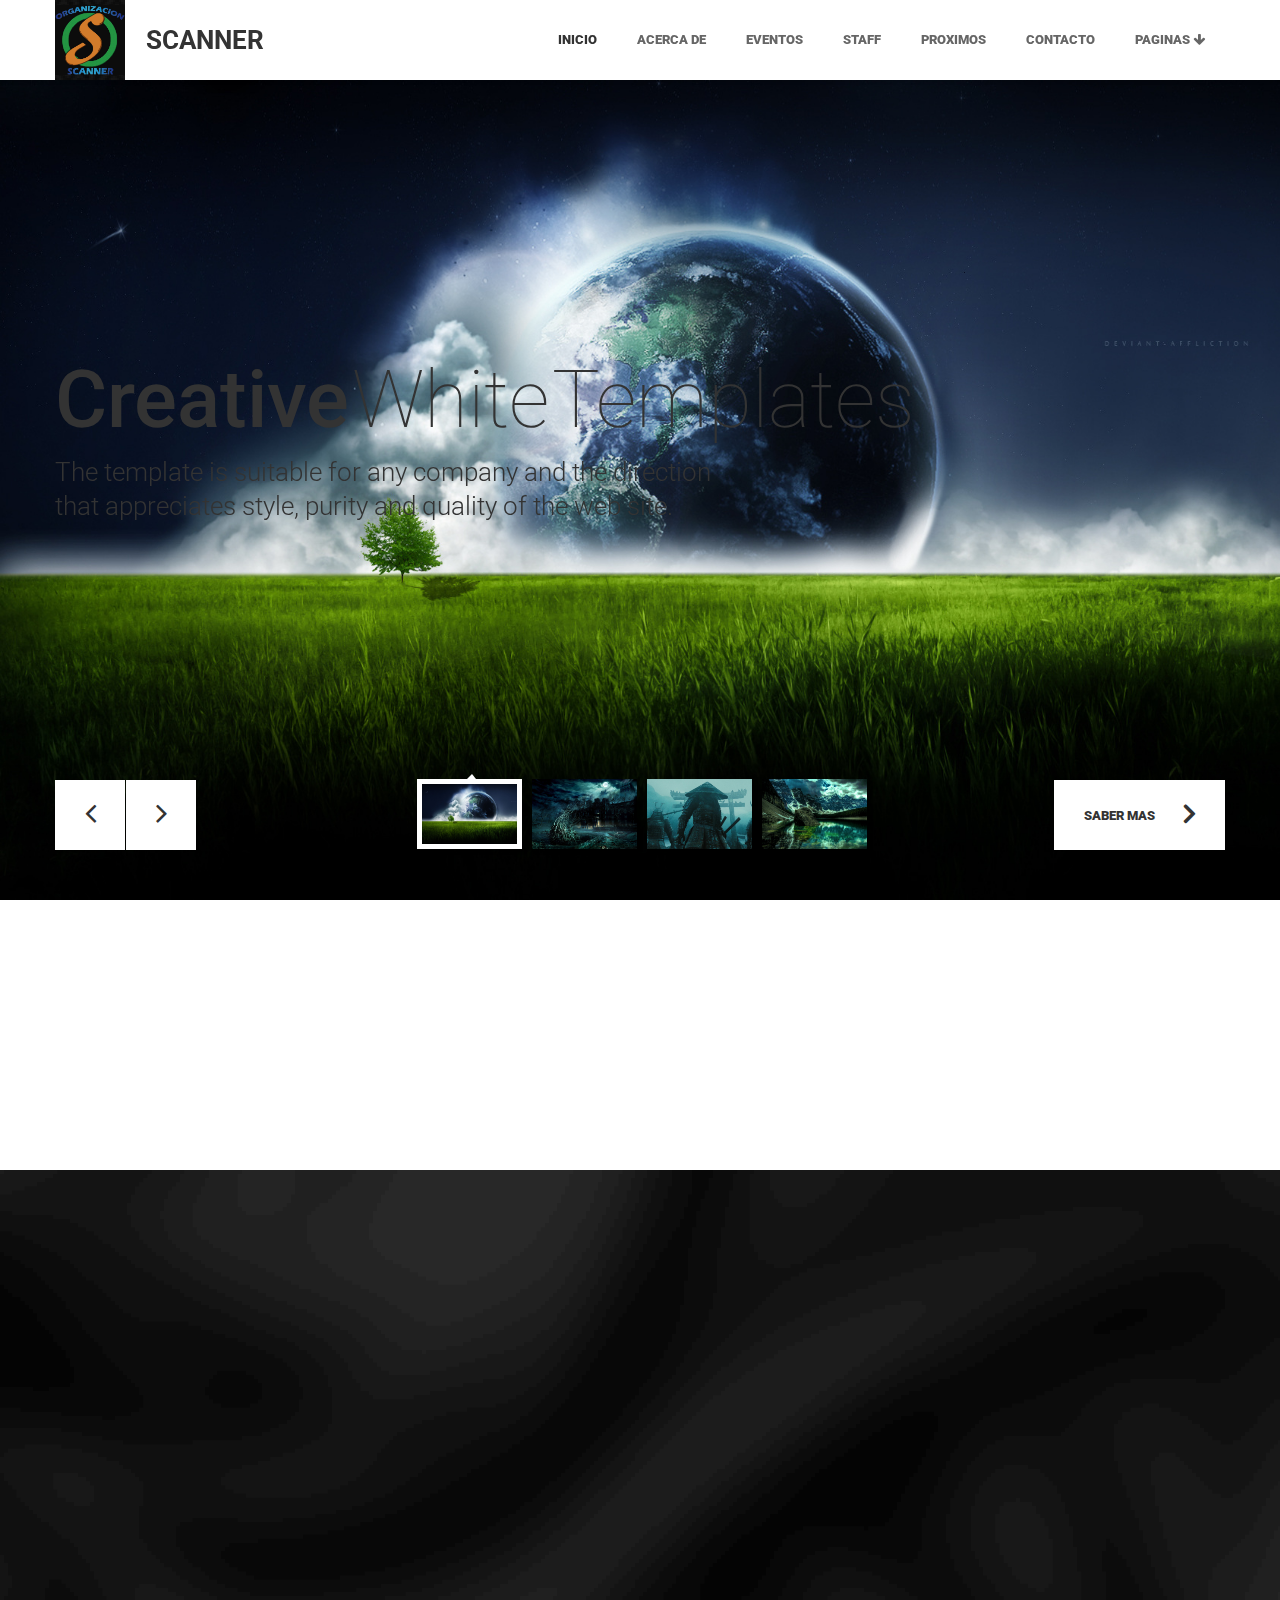
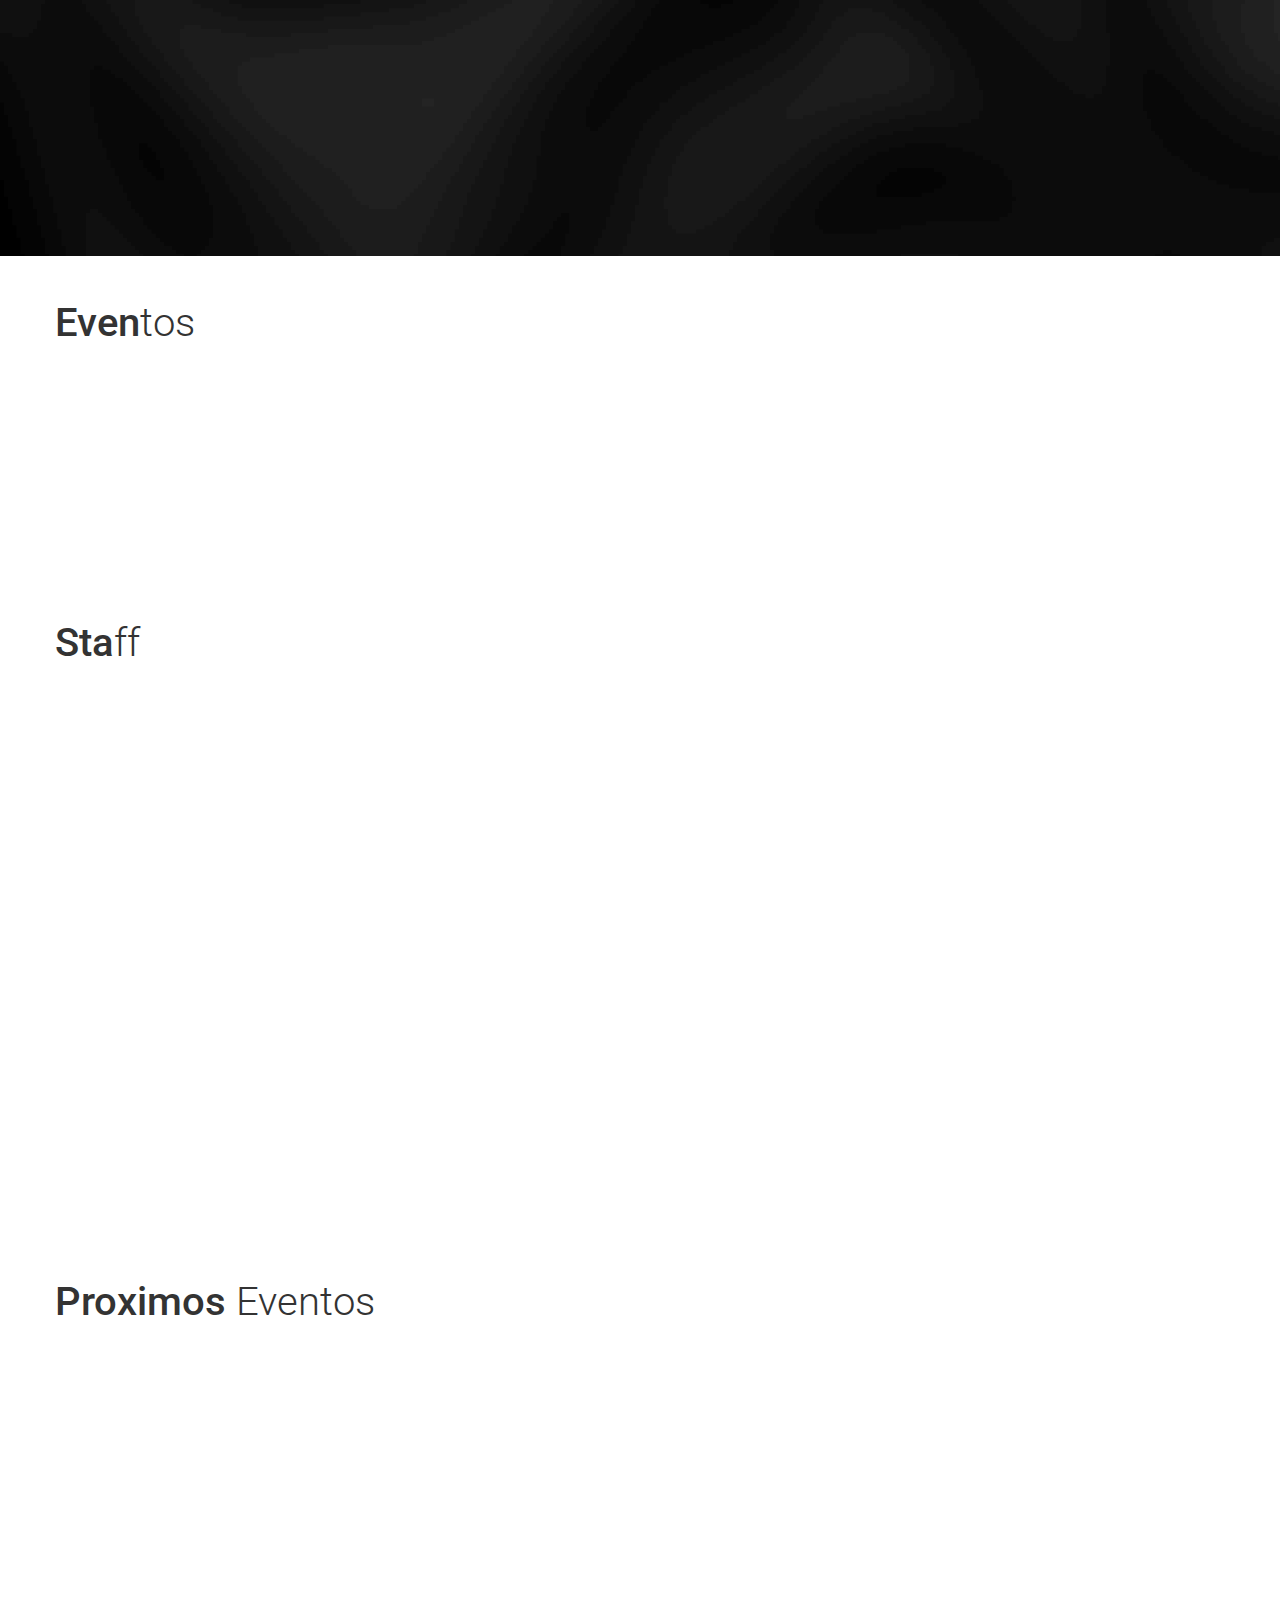
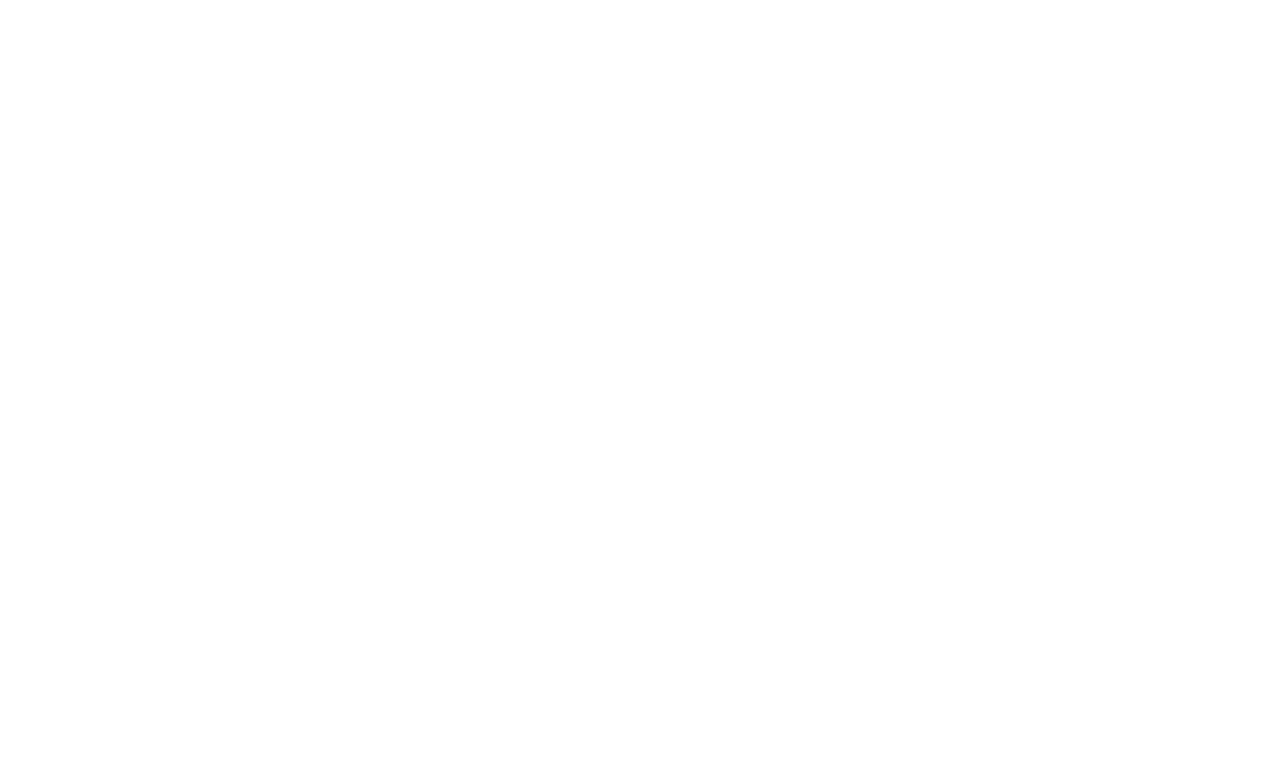
==== commit b01170f1: "15" ====
--- a/index.html
+++ b/index.html
@@ -81,7 +81,7 @@
 								<li class="scroll_btn last"><a href="#contacto" >Contacto</a></li>
 								<li class="sub-menu"><a>Paginas <i class="fa fa-arrow-down"></i></a>
 									<ul>
-										<li><a href="pages/eventospag0.html" >Eventos</a></li>
+										<li><a href="pages/eventos1.html" >Eventos</a></li>
 										<li><a href="pages/proximosEventos.html" >Proximos Eventos</a></li>
 									</ul>
 								</li>
@@ -175,6 +175,9 @@
 			</div>
 			<div class="cleancode_block">
 				<div class="container" data-appear-top-offset="-200" data-animated="fadeInUp">
+				<div>
+					<p class="title"><b>Servicios</b> que Ofrecemos</p>
+				</div>
 					<div id="myTabContent" class="tab-content">
 						<div class="tab-pane fade in active clearfix" id="tab1">
 							<p class="title"><b>Clean</b> Code</p>
@@ -240,8 +243,8 @@
 					<div class="item">
 						<div class="work_item">
 							<div class="work_img">
-								<img src="images/eventos/1.jpg" alt="" />
-								<a class="zoom" href="images/eventos/1.jpg" rel="prettyPhoto[portfolio1]" ></a>
+								<img src="images/eventos/no image.jpg" alt="" />
+								<a class="zoom" href="images/eventos/no image.jpg" rel="prettyPhoto[portfolio1]" ></a>
 							</div>
 							<div class="work_description">
 								<div class="work_descr_cont">
@@ -257,8 +260,8 @@
 					<div class="item">
 						<div class="work_item">
 							<div class="work_img">
-								<img src="images/eventos/2.jpg" alt="" />
-								<a class="zoom" href="images/eventos/2.jpg" rel="prettyPhoto[portfolio1]" ></a>
+								<img src="images/eventos/no image.jpg" alt="" />
+								<a class="zoom" href="images/eventos/no image.jpg" rel="prettyPhoto[portfolio1]" ></a>
 							</div>
 							<div class="work_description">
 								<div class="work_descr_cont">
@@ -274,8 +277,8 @@
 					<div class="item">
 						<div class="work_item">
 							<div class="work_img">
-								<img src="images/eventos/3.jpg" alt="" />
-								<a class="zoom" href="images/eventos/3.jpg" rel="prettyPhoto[portfolio1]" ></a>
+								<img src="images/eventos/no image.jpg" alt="" />
+								<a class="zoom" href="images/eventos/no image.jpg" rel="prettyPhoto[portfolio1]" ></a>
 							</div>
 							<div class="work_description">
 								<div class="work_descr_cont">
@@ -291,8 +294,8 @@
 					<div class="item">
 						<div class="work_item">
 							<div class="work_img">
-								<img src="images/eventos/4.jpg" alt="" />
-								<a class="zoom" href="images/eventos/4.jpg" rel="prettyPhoto[portfolio1]" ></a>
+								<img src="images/eventos/no image.jpg" alt="" />
+								<a class="zoom" href="images/eventos/no image.jpg" rel="prettyPhoto[portfolio1]" ></a>
 							</div>
 							<div class="work_description">
 								<div class="work_descr_cont">
@@ -308,8 +311,8 @@
 					<div class="item">
 						<div class="work_item">
 							<div class="work_img">
-								<img src="images/eventos/5.jpg" alt="" />
-								<a class="zoom" href="images/eventos/5.jpg" rel="prettyPhoto[portfolio1]" ></a>
+								<img src="images/eventos/no image.jpg" alt="" />
+								<a class="zoom" href="images/eventos/no image.jpg" rel="prettyPhoto[portfolio1]" ></a>
 							</div>
 							<div class="work_description">
 								<div class="work_descr_cont">
@@ -325,8 +328,8 @@
 					<div class="item">
 						<div class="work_item">
 							<div class="work_img">
-								<img src="images/eventos/6.jpg" alt="" />
-								<a class="zoom" href="images/eventos/6.jpg" rel="prettyPhoto[portfolio1]" ></a>
+								<img src="images/eventos/no image.jpg" alt="" />
+								<a class="zoom" href="images/eventos/no image.jpg" rel="prettyPhoto[portfolio1]" ></a>
 							</div>
 							<div class="work_description">
 								<div class="work_descr_cont">
@@ -342,8 +345,8 @@
 					<div class="item">
 						<div class="work_item">
 							<div class="work_img">
-								<img src="images/eventos/7.jpg" alt="" />
-								<a class="zoom" href="images/eventos/7.jpg" rel="prettyPhoto[portfolio1]" ></a>
+								<img src="images/eventos/no image.jpg" alt="" />
+								<a class="zoom" href="images/eventos/no image.jpg" rel="prettyPhoto[portfolio1]" ></a>
 							</div>
 							<div class="work_description">
 								<div class="work_descr_cont">
@@ -396,7 +399,7 @@
 						<div class="item">
 							<div class="crewman_item">
 								<div class="crewman">
-									<img src="images/staff/3.jpg" alt="" />
+									<img src="images/staff/NoImage-370.jpg" alt="" />
 								</div>
 								<div class="crewman_descr center">
 									<div class="crewman_descr_cont">
@@ -414,7 +417,7 @@
 						<div class="item">
 							<div class="crewman_item">
 								<div class="crewman">
-									<img src="images/staff/1.jpg" alt="" />
+									<img src="images/staff/NoImage-370.jpg" alt="" />
 								</div>
 								<div class="crewman_descr center">
 									<div class="crewman_descr_cont">
@@ -432,7 +435,7 @@
 						<div class="item">
 							<div class="crewman_item">
 								<div class="crewman">
-									<img src="images/staff/2.jpg" alt="" />
+									<img src="images/staff/NoImage-370.jpg" alt="" />
 								</div>
 								<div class="crewman_descr center">
 									<div class="crewman_descr_cont">
@@ -486,11 +489,11 @@
 								<div class="col-lg-4 col-md-4 col-sm-4 padbot30 post_item_block">
 									<div class="post_item">
 										<div class="post_item_img">
-											<img src="images/eventos/1.jpg" alt="" />
-											<a class="link" href="pages/blog-post.html" ></a>
+											<img src="images/eventos/no image.jpg" alt="" />
+											<a class="link" href="pages/proximosEventos.html" ></a>
 										</div>
 										<div class="post_item_content">
-											<a class="title" href="pages/blog-post.html" >Inteligent Transitions In UX Design</a>
+											<a class="title" href="pages/proximosEventos.html" >Inteligent Transitions In UX Design</a>
 											<ul class="post_item_inf">
 												<li><a href="javascript:void(0);" >Anna</a> |</li>
 												<li><a href="javascript:void(0);" >Photography</a> |</li>
@@ -502,11 +505,11 @@
 								<div class="col-lg-4 col-md-4 col-sm-4 padbot30 post_item_block">
 									<div class="post_item">
 										<div class="post_item_img">
-											<img src="images/eventos/2.jpg" alt="" />
-											<a class="link" href="pages/blog-post.html"></a>
+											<img src="images/eventos/no image.jpg" alt="" />
+											<a class="link" href="pages/proximosEventos.html"></a>
 										</div>
 										<div class="post_item_content">
-											<a class="title" href="pages/blog-post.html" >Recent trends in storytelling</a>
+											<a class="title" href="pages/proximosEventos.html" >Recent trends in storytelling</a>
 											<ul class="post_item_inf">
 												<li><a href="javascript:void(0);" >Anna</a> |</li>
 												<li><a href="javascript:void(0);" >Web Design</a> |</li>
@@ -518,11 +521,11 @@
 								<div class="col-lg-4 col-md-4 col-sm-4 padbot30 post_item_block">
 									<div class="post_item">
 										<div class="post_item_img">
-											<img src="images/eventos/3.jpg" alt="" />
-											<a class="link" href="pages/blog-post.html"></a>
+											<img src="images/eventos/no image.jpg" alt="" />
+											<a class="link" href="pages/proximosEventos.html"></a>
 										</div>
 										<div class="post_item_content">
-											<a class="title" href="pages/blog-post.html" >Supernatural FX Showreel</a>
+											<a class="title" href="pages/proximosEventos.html" >Supernatural FX Showreel</a>
 											<ul class="post_item_inf">
 												<li><a href="javascript:void(0);" >Anna</a> |</li>
 												<li><a href="javascript:void(0);" >Creative</a> |</li>
@@ -569,7 +572,7 @@
 						<h4><b>Eventos</b> Recientes</h4>
 						<div class="recent_posts_small clearfix">
 							<div class="post_item_img_small">
-								<img src="images/eventos/1.jpg" alt="" />
+								<img src="images/eventos/no image.jpg" alt="" />
 							</div>
 							<div class="post_item_content_small">
 								<a class="title" href="pages/blog.html" >As we have developed a unique layout template</a>
@@ -580,7 +583,7 @@
 						</div>
 						<div class="recent_posts_small clearfix">
 							<div class="post_item_img_small">
-								<img src="images/eventos/2.jpg" alt="" />
+								<img src="images/eventos/no image.jpg" alt="" />
 							</div>
 							<div class="post_item_content_small">
 								<a class="title" href="pages/blog.html" >How much is to develop a design for the game?</a>
@@ -591,7 +594,7 @@
 						</div>
 						<div class="recent_posts_small clearfix">
 							<div class="post_item_img_small">
-								<img src="images/eventos/3.jpg" alt="" />
+								<img src="images/eventos/no image.jpg" alt="" />
 							</div>
 							<div class="post_item_content_small">
 								<a class="title" href="pages/blog.html" >How to pump designer</a>
@@ -614,7 +617,6 @@
 						<h4><b>Contactenos </b> Por</h4>
 						<div class="span9 contact_form">
 							<ul class="social">
-								<li><a target="_blank" href="https://www.facebook.com/SonidoScanner/" ><i class="fa fa-facebook"></i></a></li>
 								<div class="dropdown">
 								  	<li class="sub-menu"><a><i class="fa fa-whatsapp"></i></a>
 								  	<div class="dropdown-content">
@@ -623,6 +625,7 @@
 								    	<a>2222222222</a>
 								  	</div>
 								</div>
+								<li><a target="_blank" href="https://www.facebook.com/SonidoScanner/" ><i class="fa fa-facebook"></i></a></li>
 								<!-- <li><a href="javascript:void(0);" ><i class="fa fa-twitter"></i></a></li> -->
 								<!-- <li><a href="javascript:void(0);" ><i class="fa fa-whatsapp"></i></a></li> -->
 								<!-- <li><a href="javascript:void(0);" ><i class="fa fa-pinterest-square"></i></a></li> -->
--- a/css/style.css
+++ b/css/style.css
@@ -675,7 +675,7 @@
 	height:100%;
 	text-align:center;
 	opacity:0;
-	background-color:rgba(0,0,0,0.8);
+	background-color:black;
 	transition: all 0.3s ease-in-out; 
 	-webkit-transition: all 0.3s ease-in-out;
 }
@@ -1091,7 +1091,7 @@
 	width:100%;
 	padding:60px 0 10px;
 	color:#999;
-	background-color: #FF7900;
+	background-color: #FF7514;
 	transform: translateX(-50%);
 	-ms-transform: translateX(-50%);
 	-webkit-transform: translateX(-50%);
@@ -2043,7 +2043,7 @@
 }
 
 .dropbtn {
-    background-color: #4CAF50;
+    background-color: #287233;
     color: white;
     padding: 16px;
     font-size: 16px;
@@ -2073,7 +2073,7 @@
     display: block;
 }
 
-.dropdown-content a:hover {background-color: #72E000}
+.dropdown-content a:hover {background-color: #287233}
 
 .dropdown:hover .dropdown-content {
     display: block;
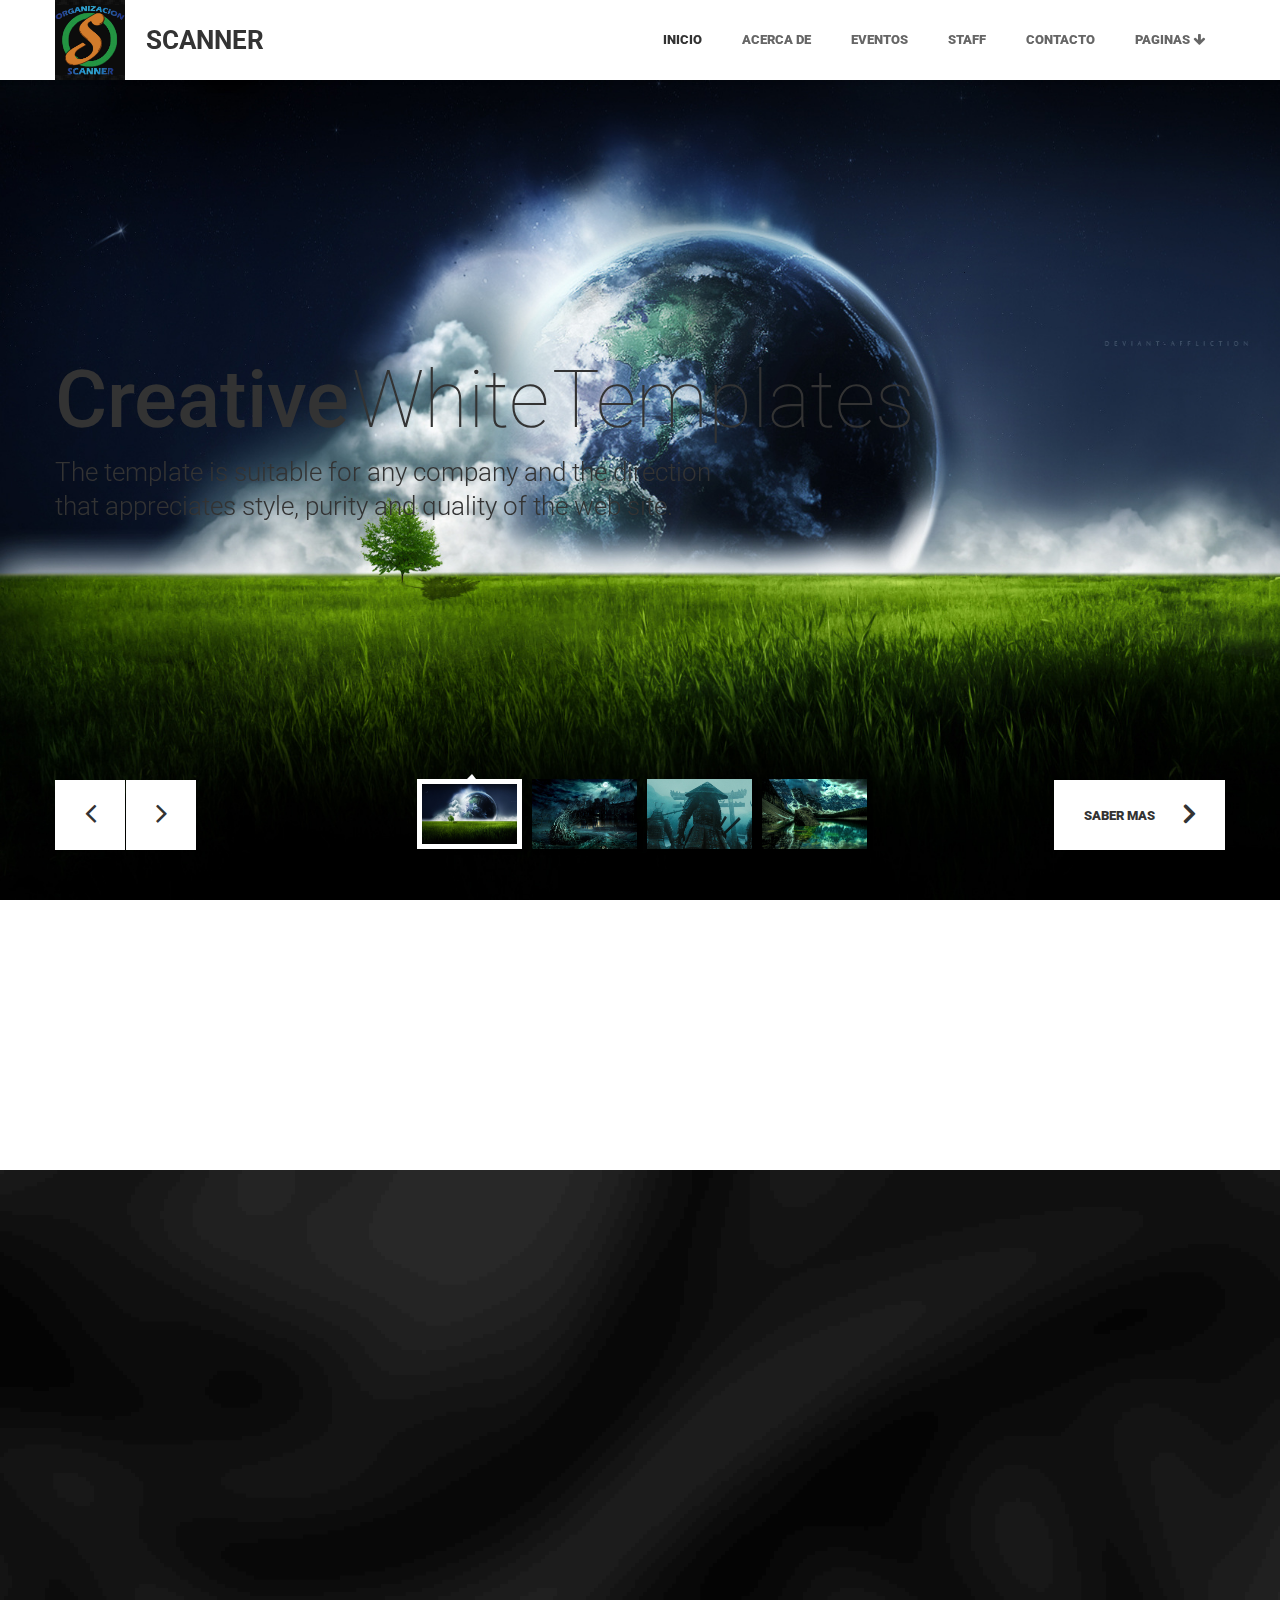
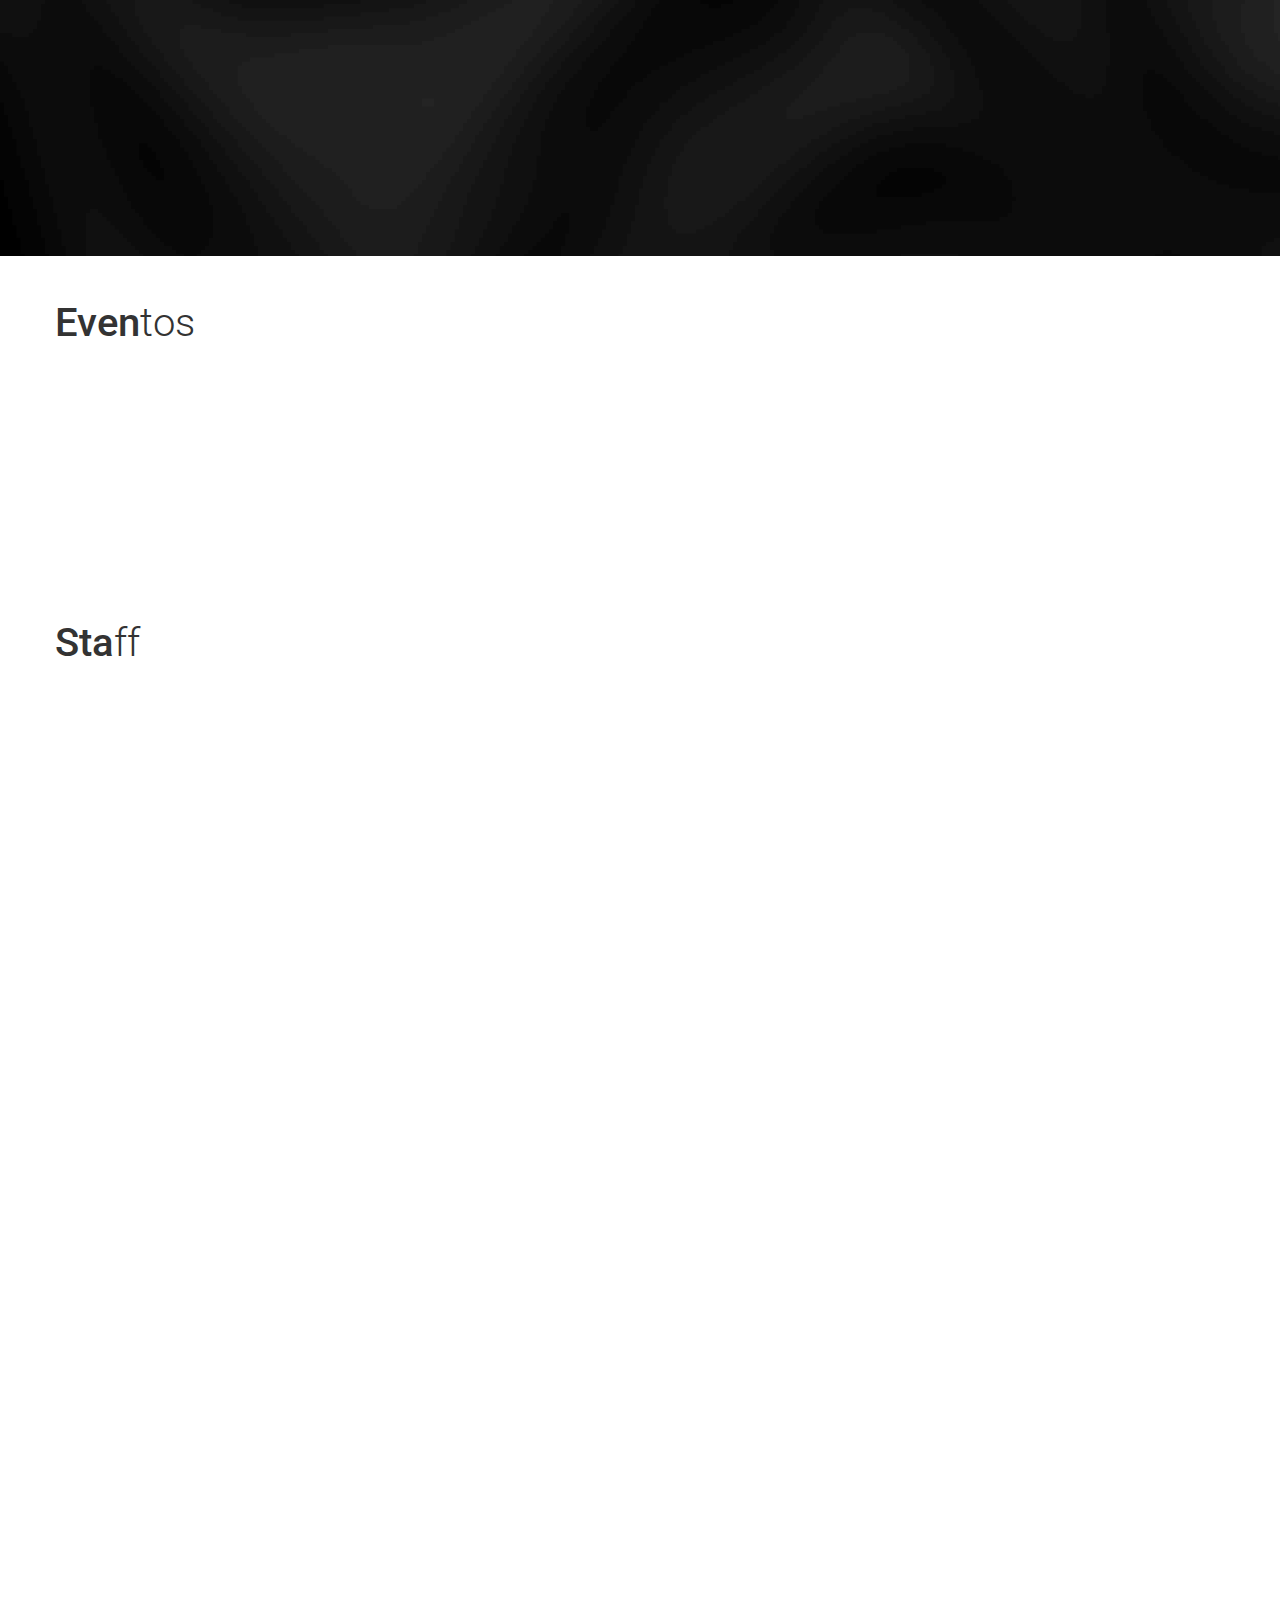
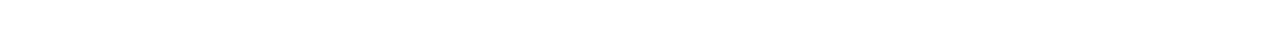
==== commit f6641dfd: "16" ====
--- a/index.html
+++ b/index.html
@@ -77,7 +77,7 @@
 								<li class="scroll_btn"><a href="#acerca-de" >Acerca de</a></li>
 								<li class="scroll_btn"><a href="#eventos" >Eventos</a></li>
 								<li class="scroll_btn"><a href="#staff" >Staff</a></li>
-								<li class="scroll_btn"><a href="#proximos" >Proximos</a></li>
+								<!-- <li class="scroll_btn"><a href="#proximos" >Proximos</a></li> -->
 								<li class="scroll_btn last"><a href="#contacto" >Contacto</a></li>
 								<li class="sub-menu"><a>Paginas <i class="fa fa-arrow-down"></i></a>
 									<ul>
@@ -473,7 +473,7 @@
 			</div>
 		</section>
 		
-		<section id="proximos">
+		<!-- <section id="proximos">
 			<div class="container">
 				<h2><b>Proximos</b> Eventos</h2>
 			</div>
@@ -560,7 +560,7 @@
 					</div>
 				</div>
 			</div>
-		</section>
+		</section> -->
 	</div>
 
 	<section id="contacto">
